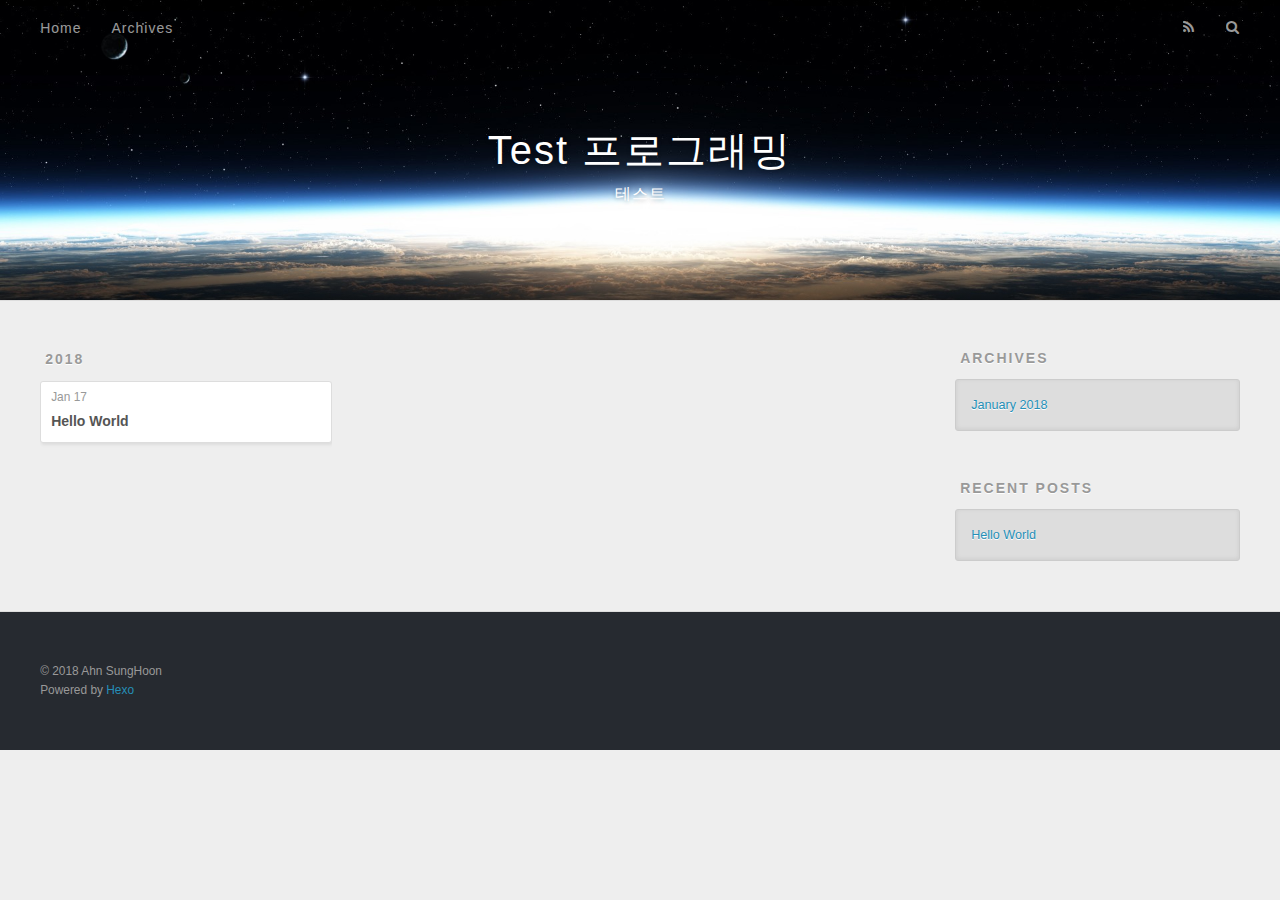
==== archives/index.html @ 80674003 "Site updated: 2018-01-17 14:27:33" ====
<!DOCTYPE html>
<html>
<head>
  <meta charset="utf-8">
  

  
  <title>Archives | Test 프로그래밍</title>
  <meta name="viewport" content="width=device-width, initial-scale=1, maximum-scale=1">
  <meta property="og:type" content="website">
<meta property="og:title" content="Test 프로그래밍">
<meta property="og:url" content="https://ahn.github.io/archives/index.html">
<meta property="og:site_name" content="Test 프로그래밍">
<meta name="twitter:card" content="summary">
<meta name="twitter:title" content="Test 프로그래밍">
  
    <link rel="alternate" href="/atom.xml" title="Test 프로그래밍" type="application/atom+xml">
  
  
    <link rel="icon" href="/favicon.png">
  
  
    <link href="//fonts.googleapis.com/css?family=Source+Code+Pro" rel="stylesheet" type="text/css">
  
  <link rel="stylesheet" href="/css/style.css">
</head>

<body>
  <div id="container">
    <div id="wrap">
      <header id="header">
  <div id="banner"></div>
  <div id="header-outer" class="outer">
    <div id="header-title" class="inner">
      <h1 id="logo-wrap">
        <a href="/" id="logo">Test 프로그래밍</a>
      </h1>
      
        <h2 id="subtitle-wrap">
          <a href="/" id="subtitle">테스트</a>
        </h2>
      
    </div>
    <div id="header-inner" class="inner">
      <nav id="main-nav">
        <a id="main-nav-toggle" class="nav-icon"></a>
        
          <a class="main-nav-link" href="/">Home</a>
        
          <a class="main-nav-link" href="/archives">Archives</a>
        
      </nav>
      <nav id="sub-nav">
        
          <a id="nav-rss-link" class="nav-icon" href="/atom.xml" title="RSS Feed"></a>
        
        <a id="nav-search-btn" class="nav-icon" title="Search"></a>
      </nav>
      <div id="search-form-wrap">
        <form action="//google.com/search" method="get" accept-charset="UTF-8" class="search-form"><input type="search" name="q" class="search-form-input" placeholder="Search"><button type="submit" class="search-form-submit">&#xF002;</button><input type="hidden" name="sitesearch" value="https://ahn.github.io"></form>
      </div>
    </div>
  </div>
</header>
      <div class="outer">
        <section id="main">
  
  
    
    
      
      
      <section class="archives-wrap">
        <div class="archive-year-wrap">
          <a href="/archives/2018" class="archive-year">2018</a>
        </div>
        <div class="archives">
    
    <article class="archive-article archive-type-post">
  <div class="archive-article-inner">
    <header class="archive-article-header">
      <a href="/2018/01/17/hello-world/" class="archive-article-date">
  <time datetime="2018-01-17T05:06:43.746Z" itemprop="datePublished">Jan 17</time>
</a>
      
  
    <h1 itemprop="name">
      <a class="archive-article-title" href="/2018/01/17/hello-world/">Hello World</a>
    </h1>
  

    </header>
  </div>
</article>
  
  
    </div></section>
  


</section>
        
          <aside id="sidebar">
  
    

  
    

  
    
  
    
  <div class="widget-wrap">
    <h3 class="widget-title">Archives</h3>
    <div class="widget">
      <ul class="archive-list"><li class="archive-list-item"><a class="archive-list-link" href="/archives/2018/01/">January 2018</a></li></ul>
    </div>
  </div>


  
    
  <div class="widget-wrap">
    <h3 class="widget-title">Recent Posts</h3>
    <div class="widget">
      <ul>
        
          <li>
            <a href="/2018/01/17/hello-world/">Hello World</a>
          </li>
        
      </ul>
    </div>
  </div>

  
</aside>
        
      </div>
      <footer id="footer">
  
  <div class="outer">
    <div id="footer-info" class="inner">
      &copy; 2018 Ahn SungHoon<br>
      Powered by <a href="http://hexo.io/" target="_blank">Hexo</a>
    </div>
  </div>
</footer>
    </div>
    <nav id="mobile-nav">
  
    <a href="/" class="mobile-nav-link">Home</a>
  
    <a href="/archives" class="mobile-nav-link">Archives</a>
  
</nav>
    

<script src="//ajax.googleapis.com/ajax/libs/jquery/2.0.3/jquery.min.js"></script>


  <link rel="stylesheet" href="/fancybox/jquery.fancybox.css">
  <script src="/fancybox/jquery.fancybox.pack.js"></script>


<script src="/js/script.js"></script>



  </div>
</body>
</html>
---- css/style.css ----
body {
  width: 100%;
}
body:before,
body:after {
  content: "";
  display: table;
}
body:after {
  clear: both;
}
html,
body,
div,
span,
applet,
object,
iframe,
h1,
h2,
h3,
h4,
h5,
h6,
p,
blockquote,
pre,
a,
abbr,
acronym,
address,
big,
cite,
code,
del,
dfn,
em,
img,
ins,
kbd,
q,
s,
samp,
small,
strike,
strong,
sub,
sup,
tt,
var,
dl,
dt,
dd,
ol,
ul,
li,
fieldset,
form,
label,
legend,
table,
caption,
tbody,
tfoot,
thead,
tr,
th,
td {
  margin: 0;
  padding: 0;
  border: 0;
  outline: 0;
  font-weight: inherit;
  font-style: inherit;
  font-family: inherit;
  font-size: 100%;
  vertical-align: baseline;
}
body {
  line-height: 1;
  color: #000;
  background: #fff;
}
ol,
ul {
  list-style: none;
}
table {
  border-collapse: separate;
  border-spacing: 0;
  vertical-align: middle;
}
caption,
th,
td {
  text-align: left;
  font-weight: normal;
  vertical-align: middle;
}
a img {
  border: none;
}
input,
button {
  margin: 0;
  padding: 0;
}
input::-moz-focus-inner,
button::-moz-focus-inner {
  border: 0;
  padding: 0;
}
@font-face {
  font-family: FontAwesome;
  font-style: normal;
  font-weight: normal;
  src: url("fonts/fontawesome-webfont.eot?v=#4.0.3");
  src: url("fonts/fontawesome-webfont.eot?#iefix&v=#4.0.3") format("embedded-opentype"), url("fonts/fontawesome-webfont.woff?v=#4.0.3") format("woff"), url("fonts/fontawesome-webfont.ttf?v=#4.0.3") format("truetype"), url("fonts/fontawesome-webfont.svg#fontawesomeregular?v=#4.0.3") format("svg");
}
html,
body,
#container {
  height: 100%;
}
body {
  background: #eee;
  font: 14px -apple-system, BlinkMacSystemFont, "Segoe UI", "Roboto", "Oxygen", "Ubuntu", "Cantarell", "Fira Sans", "Droid Sans", "Helvetica Neue", sans-serif;
  -webkit-text-size-adjust: 100%;
}
.outer {
  max-width: 1220px;
  margin: 0 auto;
  padding: 0 20px;
}
.outer:before,
.outer:after {
  content: "";
  display: table;
}
.outer:after {
  clear: both;
}
.inner {
  display: inline;
  float: left;
  width: 98.33333333333333%;
  margin: 0 0.833333333333333%;
}
.left,
.alignleft {
  float: left;
}
.right,
.alignright {
  float: right;
}
.clear {
  clear: both;
}
#container {
  position: relative;
}
.mobile-nav-on {
  overflow: hidden;
}
#wrap {
  height: 100%;
  width: 100%;
  position: absolute;
  top: 0;
  left: 0;
  -webkit-transition: 0.2s ease-out;
  -moz-transition: 0.2s ease-out;
  -ms-transition: 0.2s ease-out;
  transition: 0.2s ease-out;
  z-index: 1;
  background: #eee;
}
.mobile-nav-on #wrap {
  left: 280px;
}
@media screen and (min-width: 768px) {
  #main {
    display: inline;
    float: left;
    width: 73.33333333333333%;
    margin: 0 0.833333333333333%;
  }
}
.article-date,
.article-category-link,
.archive-year,
.widget-title {
  text-decoration: none;
  text-transform: uppercase;
  letter-spacing: 2px;
  color: #999;
  margin-bottom: 1em;
  margin-left: 5px;
  line-height: 1em;
  text-shadow: 0 1px #fff;
  font-weight: bold;
}
.article-inner,
.archive-article-inner {
  background: #fff;
  -webkit-box-shadow: 1px 2px 3px #ddd;
  box-shadow: 1px 2px 3px #ddd;
  border: 1px solid #ddd;
  border-radius: 3px;
}
.article-entry h1,
.widget h1 {
  font-size: 2em;
}
.article-entry h2,
.widget h2 {
  font-size: 1.5em;
}
.article-entry h3,
.widget h3 {
  font-size: 1.3em;
}
.article-entry h4,
.widget h4 {
  font-size: 1.2em;
}
.article-entry h5,
.widget h5 {
  font-size: 1em;
}
.article-entry h6,
.widget h6 {
  font-size: 1em;
  color: #999;
}
.article-entry hr,
.widget hr {
  border: 1px dashed #ddd;
}
.article-entry strong,
.widget strong {
  font-weight: bold;
}
.article-entry em,
.widget em,
.article-entry cite,
.widget cite {
  font-style: italic;
}
.article-entry sup,
.widget sup,
.article-entry sub,
.widget sub {
  font-size: 0.75em;
  line-height: 0;
  position: relative;
  vertical-align: baseline;
}
.article-entry sup,
.widget sup {
  top: -0.5em;
}
.article-entry sub,
.widget sub {
  bottom: -0.2em;
}
.article-entry small,
.widget small {
  font-size: 0.85em;
}
.article-entry acronym,
.widget acronym,
.article-entry abbr,
.widget abbr {
  border-bottom: 1px dotted;
}
.article-entry ul,
.widget ul,
.article-entry ol,
.widget ol,
.article-entry dl,
.widget dl {
  margin: 0 20px;
  line-height: 1.6em;
}
.article-entry ul ul,
.widget ul ul,
.article-entry ol ul,
.widget ol ul,
.article-entry ul ol,
.widget ul ol,
.article-entry ol ol,
.widget ol ol {
  margin-top: 0;
  margin-bottom: 0;
}
.article-entry ul,
.widget ul {
  list-style: disc;
}
.article-entry ol,
.widget ol {
  list-style: decimal;
}
.article-entry dt,
.widget dt {
  font-weight: bold;
}
#header {
  height: 300px;
  position: relative;
  border-bottom: 1px solid #ddd;
}
#header:before,
#header:after {
  content: "";
  position: absolute;
  left: 0;
  right: 0;
  height: 40px;
}
#header:before {
  top: 0;
  background: -webkit-linear-gradient(rgba(0,0,0,0.2), transparent);
  background: -moz-linear-gradient(rgba(0,0,0,0.2), transparent);
  background: -ms-linear-gradient(rgba(0,0,0,0.2), transparent);
  background: linear-gradient(rgba(0,0,0,0.2), transparent);
}
#header:after {
  bottom: 0;
  background: -webkit-linear-gradient(transparent, rgba(0,0,0,0.2));
  background: -moz-linear-gradient(transparent, rgba(0,0,0,0.2));
  background: -ms-linear-gradient(transparent, rgba(0,0,0,0.2));
  background: linear-gradient(transparent, rgba(0,0,0,0.2));
}
#header-outer {
  height: 100%;
  position: relative;
}
#header-inner {
  position: relative;
  overflow: hidden;
}
#banner {
  position: absolute;
  top: 0;
  left: 0;
  width: 100%;
  height: 100%;
  background: url("images/banner.jpg") center #000;
  -webkit-background-size: cover;
  -moz-background-size: cover;
  background-size: cover;
  z-index: -1;
}
#header-title {
  text-align: center;
  height: 40px;
  position: absolute;
  top: 50%;
  left: 0;
  margin-top: -20px;
}
#logo,
#subtitle {
  text-decoration: none;
  color: #fff;
  font-weight: 300;
  text-shadow: 0 1px 4px rgba(0,0,0,0.3);
}
#logo {
  font-size: 40px;
  line-height: 40px;
  letter-spacing: 2px;
}
#subtitle {
  font-size: 16px;
  line-height: 16px;
  letter-spacing: 1px;
}
#subtitle-wrap {
  margin-top: 16px;
}
#main-nav {
  float: left;
  margin-left: -15px;
}
.nav-icon,
.main-nav-link {
  float: left;
  color: #fff;
  opacity: 0.6;
  text-decoration: none;
  text-shadow: 0 1px rgba(0,0,0,0.2);
  -webkit-transition: opacity 0.2s;
  -moz-transition: opacity 0.2s;
  -ms-transition: opacity 0.2s;
  transition: opacity 0.2s;
  display: block;
  padding: 20px 15px;
}
.nav-icon:hover,
.main-nav-link:hover {
  opacity: 1;
}
.nav-icon {
  font-family: FontAwesome;
  text-align: center;
  font-size: 14px;
  width: 14px;
  height: 14px;
  padding: 20px 15px;
  position: relative;
  cursor: pointer;
}
.main-nav-link {
  font-weight: 300;
  letter-spacing: 1px;
}
@media screen and (max-width: 479px) {
  .main-nav-link {
    display: none;
  }
}
#main-nav-toggle {
  display: none;
}
#main-nav-toggle:before {
  content: "\f0c9";
}
@media screen and (max-width: 479px) {
  #main-nav-toggle {
    display: block;
  }
}
#sub-nav {
  float: right;
  margin-right: -15px;
}
#nav-rss-link:before {
  content: "\f09e";
}
#nav-search-btn:before {
  content: "\f002";
}
#search-form-wrap {
  position: absolute;
  top: 15px;
  width: 150px;
  height: 30px;
  right: -150px;
  opacity: 0;
  -webkit-transition: 0.2s ease-out;
  -moz-transition: 0.2s ease-out;
  -ms-transition: 0.2s ease-out;
  transition: 0.2s ease-out;
}
#search-form-wrap.on {
  opacity: 1;
  right: 0;
}
@media screen and (max-width: 479px) {
  #search-form-wrap {
    width: 100%;
    right: -100%;
  }
}
.search-form {
  position: absolute;
  top: 0;
  left: 0;
  right: 0;
  background: #fff;
  padding: 5px 15px;
  border-radius: 15px;
  -webkit-box-shadow: 0 0 10px rgba(0,0,0,0.3);
  box-shadow: 0 0 10px rgba(0,0,0,0.3);
}
.search-form-input {
  border: none;
  background: none;
  color: #555;
  width: 100%;
  font: 13px -apple-system, BlinkMacSystemFont, "Segoe UI", "Roboto", "Oxygen", "Ubuntu", "Cantarell", "Fira Sans", "Droid Sans", "Helvetica Neue", sans-serif;
  outline: none;
}
.search-form-input::-webkit-search-results-decoration,
.search-form-input::-webkit-search-cancel-button {
  -webkit-appearance: none;
}
.search-form-submit {
  position: absolute;
  top: 50%;
  right: 10px;
  margin-top: -7px;
  font: 13px FontAwesome;
  border: none;
  background: none;
  color: #bbb;
  cursor: pointer;
}
.search-form-submit:hover,
.search-form-submit:focus {
  color: #777;
}
.article {
  margin: 50px 0;
}
.article-inner {
  overflow: hidden;
}
.article-meta:before,
.article-meta:after {
  content: "";
  display: table;
}
.article-meta:after {
  clear: both;
}
.article-date {
  float: left;
}
.article-category {
  float: left;
  line-height: 1em;
  color: #ccc;
  text-shadow: 0 1px #fff;
  margin-left: 8px;
}
.article-category:before {
  content: "\2022";
}
.article-category-link {
  margin: 0 12px 1em;
}
.article-header {
  padding: 20px 20px 0;
}
.article-title {
  text-decoration: none;
  font-size: 2em;
  font-weight: bold;
  color: #555;
  line-height: 1.1em;
  -webkit-transition: color 0.2s;
  -moz-transition: color 0.2s;
  -ms-transition: color 0.2s;
  transition: color 0.2s;
}
a.article-title:hover {
  color: #258fb8;
}
.article-entry {
  color: #555;
  padding: 0 20px;
}
.article-entry:before,
.article-entry:after {
  content: "";
  display: table;
}
.article-entry:after {
  clear: both;
}
.article-entry p,
.article-entry table {
  line-height: 1.6em;
  margin: 1.6em 0;
}
.article-entry h1,
.article-entry h2,
.article-entry h3,
.article-entry h4,
.article-entry h5,
.article-entry h6 {
  font-weight: bold;
}
.article-entry h1,
.article-entry h2,
.article-entry h3,
.article-entry h4,
.article-entry h5,
.article-entry h6 {
  line-height: 1.1em;
  margin: 1.1em 0;
}
.article-entry a {
  color: #258fb8;
  text-decoration: none;
}
.article-entry a:hover {
  text-decoration: underline;
}
.article-entry ul,
.article-entry ol,
.article-entry dl {
  margin-top: 1.6em;
  margin-bottom: 1.6em;
}
.article-entry img,
.article-entry video {
  max-width: 100%;
  height: auto;
  display: block;
  margin: auto;
}
.article-entry iframe {
  border: none;
}
.article-entry table {
  width: 100%;
  border-collapse: collapse;
  border-spacing: 0;
}
.article-entry th {
  font-weight: bold;
  border-bottom: 3px solid #ddd;
  padding-bottom: 0.5em;
}
.article-entry td {
  border-bottom: 1px solid #ddd;
  padding: 10px 0;
}
.article-entry blockquote {
  font-family: Georgia, "Times New Roman", serif;
  font-size: 1.4em;
  margin: 1.6em 20px;
  text-align: center;
}
.article-entry blockquote footer {
  font-size: 14px;
  margin: 1.6em 0;
  font-family: -apple-system, BlinkMacSystemFont, "Segoe UI", "Roboto", "Oxygen", "Ubuntu", "Cantarell", "Fira Sans", "Droid Sans", "Helvetica Neue", sans-serif;
}
.article-entry blockquote footer cite:before {
  content: "—";
  padding: 0 0.5em;
}
.article-entry .pullquote {
  text-align: left;
  width: 45%;
  margin: 0;
}
.article-entry .pullquote.left {
  margin-left: 0.5em;
  margin-right: 1em;
}
.article-entry .pullquote.right {
  margin-right: 0.5em;
  margin-left: 1em;
}
.article-entry .caption {
  color: #999;
  display: block;
  font-size: 0.9em;
  margin-top: 0.5em;
  position: relative;
  text-align: center;
}
.article-entry .video-container {
  position: relative;
  padding-top: 56.25%;
  height: 0;
  overflow: hidden;
}
.article-entry .video-container iframe,
.article-entry .video-container object,
.article-entry .video-container embed {
  position: absolute;
  top: 0;
  left: 0;
  width: 100%;
  height: 100%;
  margin-top: 0;
}
.article-more-link a {
  display: inline-block;
  line-height: 1em;
  padding: 6px 15px;
  border-radius: 15px;
  background: #eee;
  color: #999;
  text-shadow: 0 1px #fff;
  text-decoration: none;
}
.article-more-link a:hover {
  background: #258fb8;
  color: #fff;
  text-decoration: none;
  text-shadow: 0 1px #1e7293;
}
.article-footer {
  font-size: 0.85em;
  line-height: 1.6em;
  border-top: 1px solid #ddd;
  padding-top: 1.6em;
  margin: 0 20px 20px;
}
.article-footer:before,
.article-footer:after {
  content: "";
  display: table;
}
.article-footer:after {
  clear: both;
}
.article-footer a {
  color: #999;
  text-decoration: none;
}
.article-footer a:hover {
  color: #555;
}
.article-tag-list-item {
  float: left;
  margin-right: 10px;
}
.article-tag-list-link:before {
  content: "#";
}
.article-comment-link {
  float: right;
}
.article-comment-link:before {
  content: "\f075";
  font-family: FontAwesome;
  padding-right: 8px;
}
.article-share-link {
  cursor: pointer;
  float: right;
  margin-left: 20px;
}
.article-share-link:before {
  content: "\f064";
  font-family: FontAwesome;
  padding-right: 6px;
}
#article-nav {
  position: relative;
}
#article-nav:before,
#article-nav:after {
  content: "";
  display: table;
}
#article-nav:after {
  clear: both;
}
@media screen and (min-width: 768px) {
  #article-nav {
    margin: 50px 0;
  }
  #article-nav:before {
    width: 8px;
    height: 8px;
    position: absolute;
    top: 50%;
    left: 50%;
    margin-top: -4px;
    margin-left: -4px;
    content: "";
    border-radius: 50%;
    background: #ddd;
    -webkit-box-shadow: 0 1px 2px #fff;
    box-shadow: 0 1px 2px #fff;
  }
}
.article-nav-link-wrap {
  text-decoration: none;
  text-shadow: 0 1px #fff;
  color: #999;
  -webkit-box-sizing: border-box;
  -moz-box-sizing: border-box;
  box-sizing: border-box;
  margin-top: 50px;
  text-align: center;
  display: block;
}
.article-nav-link-wrap:hover {
  color: #555;
}
@media screen and (min-width: 768px) {
  .article-nav-link-wrap {
    width: 50%;
    margin-top: 0;
  }
}
@media screen and (min-width: 768px) {
  #article-nav-newer {
    float: left;
    text-align: right;
    padding-right: 20px;
  }
}
@media screen and (min-width: 768px) {
  #article-nav-older {
    float: right;
    text-align: left;
    padding-left: 20px;
  }
}
.article-nav-caption {
  text-transform: uppercase;
  letter-spacing: 2px;
  color: #ddd;
  line-height: 1em;
  font-weight: bold;
}
#article-nav-newer .article-nav-caption {
  margin-right: -2px;
}
.article-nav-title {
  font-size: 0.85em;
  line-height: 1.6em;
  margin-top: 0.5em;
}
.article-share-box {
  position: absolute;
  display: none;
  background: #fff;
  -webkit-box-shadow: 1px 2px 10px rgba(0,0,0,0.2);
  box-shadow: 1px 2px 10px rgba(0,0,0,0.2);
  border-radius: 3px;
  margin-left: -145px;
  overflow: hidden;
  z-index: 1;
}
.article-share-box.on {
  display: block;
}
.article-share-input {
  width: 100%;
  background: none;
  -webkit-box-sizing: border-box;
  -moz-box-sizing: border-box;
  box-sizing: border-box;
  font: 14px -apple-system, BlinkMacSystemFont, "Segoe UI", "Roboto", "Oxygen", "Ubuntu", "Cantarell", "Fira Sans", "Droid Sans", "Helvetica Neue", sans-serif;
  padding: 0 15px;
  color: #555;
  outline: none;
  border: 1px solid #ddd;
  border-radius: 3px 3px 0 0;
  height: 36px;
  line-height: 36px;
}
.article-share-links {
  background: #eee;
}
.article-share-links:before,
.article-share-links:after {
  content: "";
  display: table;
}
.article-share-links:after {
  clear: both;
}
.article-share-twitter,
.article-share-facebook,
.article-share-pinterest,
.article-share-google {
  width: 50px;
  height: 36px;
  display: block;
  float: left;
  position: relative;
  color: #999;
  text-shadow: 0 1px #fff;
}
.article-share-twitter:before,
.article-share-facebook:before,
.article-share-pinterest:before,
.article-share-google:before {
  font-size: 20px;
  font-family: FontAwesome;
  width: 20px;
  height: 20px;
  position: absolute;
  top: 50%;
  left: 50%;
  margin-top: -10px;
  margin-left: -10px;
  text-align: center;
}
.article-share-twitter:hover,
.article-share-facebook:hover,
.article-share-pinterest:hover,
.article-share-google:hover {
  color: #fff;
}
.article-share-twitter:before {
  content: "\f099";
}
.article-share-twitter:hover {
  background: #00aced;
  text-shadow: 0 1px #008abe;
}
.article-share-facebook:before {
  content: "\f09a";
}
.article-share-facebook:hover {
  background: #3b5998;
  text-shadow: 0 1px #2f477a;
}
.article-share-pinterest:before {
  content: "\f0d2";
}
.article-share-pinterest:hover {
  background: #cb2027;
  text-shadow: 0 1px #a21a1f;
}
.article-share-google:before {
  content: "\f0d5";
}
.article-share-google:hover {
  background: #dd4b39;
  text-shadow: 0 1px #be3221;
}
.article-gallery {
  background: #000;
  position: relative;
}
.article-gallery-photos {
  position: relative;
  overflow: hidden;
}
.article-gallery-img {
  display: none;
  max-width: 100%;
}
.article-gallery-img:first-child {
  display: block;
}
.article-gallery-img.loaded {
  position: absolute;
  display: block;
}
.article-gallery-img img {
  display: block;
  max-width: 100%;
  margin: 0 auto;
}
#comments {
  background: #fff;
  -webkit-box-shadow: 1px 2px 3px #ddd;
  box-shadow: 1px 2px 3px #ddd;
  padding: 20px;
  border: 1px solid #ddd;
  border-radius: 3px;
  margin: 50px 0;
}
#comments a {
  color: #258fb8;
}
.archives-wrap {
  margin: 50px 0;
}
.archives:before,
.archives:after {
  content: "";
  display: table;
}
.archives:after {
  clear: both;
}
.archive-year-wrap {
  margin-bottom: 1em;
}
.archives {
  -webkit-column-gap: 10px;
  -moz-column-gap: 10px;
  column-gap: 10px;
}
@media screen and (min-width: 480px) and (max-width: 767px) {
  .archives {
    -webkit-column-count: 2;
    -moz-column-count: 2;
    column-count: 2;
  }
}
@media screen and (min-width: 768px) {
  .archives {
    -webkit-column-count: 3;
    -moz-column-count: 3;
    column-count: 3;
  }
}
.archive-article {
  -webkit-column-break-inside: avoid;
  page-break-inside: avoid;
  overflow: hidden;
  break-inside: avoid-column;
}
.archive-article-inner {
  padding: 10px;
  margin-bottom: 15px;
}
.archive-article-title {
  text-decoration: none;
  font-weight: bold;
  color: #555;
  -webkit-transition: color 0.2s;
  -moz-transition: color 0.2s;
  -ms-transition: color 0.2s;
  transition: color 0.2s;
  line-height: 1.6em;
}
.archive-article-title:hover {
  color: #258fb8;
}
.archive-article-footer {
  margin-top: 1em;
}
.archive-article-date {
  color: #999;
  text-decoration: none;
  font-size: 0.85em;
  line-height: 1em;
  margin-bottom: 0.5em;
  display: block;
}
#page-nav {
  margin: 50px auto;
  background: #fff;
  -webkit-box-shadow: 1px 2px 3px #ddd;
  box-shadow: 1px 2px 3px #ddd;
  border: 1px solid #ddd;
  border-radius: 3px;
  text-align: center;
  color: #999;
  overflow: hidden;
}
#page-nav:before,
#page-nav:after {
  content: "";
  display: table;
}
#page-nav:after {
  clear: both;
}
#page-nav a,
#page-nav span {
  padding: 10px 20px;
  line-height: 1;
  height: 2ex;
}
#page-nav a {
  color: #999;
  text-decoration: none;
}
#page-nav a:hover {
  background: #999;
  color: #fff;
}
#page-nav .prev {
  float: left;
}
#page-nav .next {
  float: right;
}
#page-nav .page-number {
  display: inline-block;
}
@media screen and (max-width: 479px) {
  #page-nav .page-number {
    display: none;
  }
}
#page-nav .current {
  color: #555;
  font-weight: bold;
}
#page-nav .space {
  color: #ddd;
}
#footer {
  background: #262a30;
  padding: 50px 0;
  border-top: 1px solid #ddd;
  color: #999;
}
#footer a {
  color: #258fb8;
  text-decoration: none;
}
#footer a:hover {
  text-decoration: underline;
}
#footer-info {
  line-height: 1.6em;
  font-size: 0.85em;
}
.article-entry pre,
.article-entry .highlight {
  background: #2d2d2d;
  margin: 0 -20px;
  padding: 15px 20px;
  border-style: solid;
  border-color: #ddd;
  border-width: 1px 0;
  overflow: auto;
  color: #ccc;
  line-height: 22.400000000000002px;
}
.article-entry .highlight .gutter pre,
.article-entry .gist .gist-file .gist-data .line-numbers {
  color: #666;
  font-size: 0.85em;
}
.article-entry pre,
.article-entry code {
  font-family: "Source Code Pro", Consolas, Monaco, Menlo, Consolas, monospace;
}
.article-entry code {
  background: #eee;
  text-shadow: 0 1px #fff;
  padding: 0 0.3em;
}
.article-entry pre code {
  background: none;
  text-shadow: none;
  padding: 0;
}
.article-entry .highlight pre {
  border: none;
  margin: 0;
  padding: 0;
}
.article-entry .highlight table {
  margin: 0;
  width: auto;
}
.article-entry .highlight td {
  border: none;
  padding: 0;
}
.article-entry .highlight figcaption {
  font-size: 0.85em;
  color: #999;
  line-height: 1em;
  margin-bottom: 1em;
}
.article-entry .highlight figcaption:before,
.article-entry .highlight figcaption:after {
  content: "";
  display: table;
}
.article-entry .highlight figcaption:after {
  clear: both;
}
.article-entry .highlight figcaption a {
  float: right;
}
.article-entry .highlight .gutter pre {
  text-align: right;
  padding-right: 20px;
}
.article-entry .highlight .line {
  height: 22.400000000000002px;
}
.article-entry .highlight .line.marked {
  background: #515151;
}
.article-entry .gist {
  margin: 0 -20px;
  border-style: solid;
  border-color: #ddd;
  border-width: 1px 0;
  background: #2d2d2d;
  padding: 15px 20px 15px 0;
}
.article-entry .gist .gist-file {
  border: none;
  font-family: "Source Code Pro", Consolas, Monaco, Menlo, Consolas, monospace;
  margin: 0;
}
.article-entry .gist .gist-file .gist-data {
  background: none;
  border: none;
}
.article-entry .gist .gist-file .gist-data .line-numbers {
  background: none;
  border: none;
  padding: 0 20px 0 0;
}
.article-entry .gist .gist-file .gist-data .line-data {
  padding: 0 !important;
}
.article-entry .gist .gist-file .highlight {
  margin: 0;
  padding: 0;
  border: none;
}
.article-entry .gist .gist-file .gist-meta {
  background: #2d2d2d;
  color: #999;
  font: 0.85em -apple-system, BlinkMacSystemFont, "Segoe UI", "Roboto", "Oxygen", "Ubuntu", "Cantarell", "Fira Sans", "Droid Sans", "Helvetica Neue", sans-serif;
  text-shadow: 0 0;
  padding: 0;
  margin-top: 1em;
  margin-left: 20px;
}
.article-entry .gist .gist-file .gist-meta a {
  color: #258fb8;
  font-weight: normal;
}
.article-entry .gist .gist-file .gist-meta a:hover {
  text-decoration: underline;
}
pre .comment,
pre .title {
  color: #999;
}
pre .variable,
pre .attribute,
pre .tag,
pre .regexp,
pre .ruby .constant,
pre .xml .tag .title,
pre .xml .pi,
pre .xml .doctype,
pre .html .doctype,
pre .css .id,
pre .css .class,
pre .css .pseudo {
  color: #f2777a;
}
pre .number,
pre .preprocessor,
pre .built_in,
pre .literal,
pre .params,
pre .constant {
  color: #f99157;
}
pre .class,
pre .ruby .class .title,
pre .css .rules .attribute {
  color: #9c9;
}
pre .string,
pre .value,
pre .inheritance,
pre .header,
pre .ruby .symbol,
pre .xml .cdata {
  color: #9c9;
}
pre .css .hexcolor {
  color: #6cc;
}
pre .function,
pre .python .decorator,
pre .python .title,
pre .ruby .function .title,
pre .ruby .title .keyword,
pre .perl .sub,
pre .javascript .title,
pre .coffeescript .title {
  color: #69c;
}
pre .keyword,
pre .javascript .function {
  color: #c9c;
}
@media screen and (max-width: 479px) {
  #mobile-nav {
    position: absolute;
    top: 0;
    left: 0;
    width: 280px;
    height: 100%;
    background: #191919;
    border-right: 1px solid #fff;
  }
}
@media screen and (max-width: 479px) {
  .mobile-nav-link {
    display: block;
    color: #999;
    text-decoration: none;
    padding: 15px 20px;
    font-weight: bold;
  }
  .mobile-nav-link:hover {
    color: #fff;
  }
}
@media screen and (min-width: 768px) {
  #sidebar {
    display: inline;
    float: left;
    width: 23.333333333333332%;
    margin: 0 0.833333333333333%;
  }
}
.widget-wrap {
  margin: 50px 0;
}
.widget {
  color: #777;
  text-shadow: 0 1px #fff;
  background: #ddd;
  -webkit-box-shadow: 0 -1px 4px #ccc inset;
  box-shadow: 0 -1px 4px #ccc inset;
  border: 1px solid #ccc;
  padding: 15px;
  border-radius: 3px;
}
.widget a {
  color: #258fb8;
  text-decoration: none;
}
.widget a:hover {
  text-decoration: underline;
}
.widget ul ul,
.widget ol ul,
.widget dl ul,
.widget ul ol,
.widget ol ol,
.widget dl ol,
.widget ul dl,
.widget ol dl,
.widget dl dl {
  margin-left: 15px;
  list-style: disc;
}
.widget {
  line-height: 1.6em;
  word-wrap: break-word;
  font-size: 0.9em;
}
.widget ul,
.widget ol {
  list-style: none;
  margin: 0;
}
.widget ul ul,
.widget ol ul,
.widget ul ol,
.widget ol ol {
  margin: 0 20px;
}
.widget ul ul,
.widget ol ul {
  list-style: disc;
}
.widget ul ol,
.widget ol ol {
  list-style: decimal;
}
.category-list-count,
.tag-list-count,
.archive-list-count {
  padding-left: 5px;
  color: #999;
  font-size: 0.85em;
}
.category-list-count:before,
.tag-list-count:before,
.archive-list-count:before {
  content: "(";
}
.category-list-count:after,
.tag-list-count:after,
.archive-list-count:after {
  content: ")";
}
.tagcloud a {
  margin-right: 5px;
  display: inline-block;
}
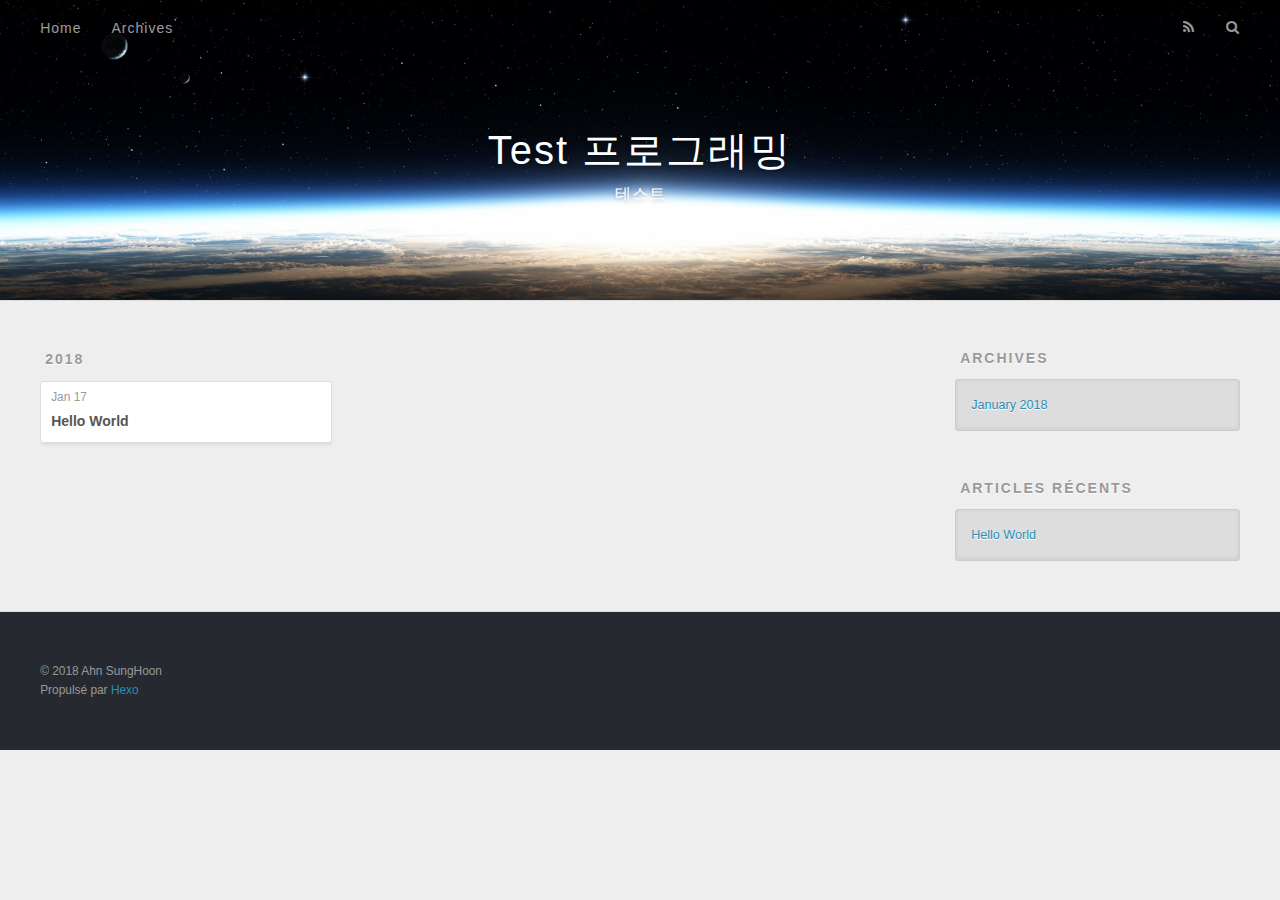
==== commit 27c918a4: "Site updated: 2018-01-17 14:42:06" ====
--- a/archives/index.html
+++ b/archives/index.html
@@ -52,9 +52,9 @@
       </nav>
       <nav id="sub-nav">
         
-          <a id="nav-rss-link" class="nav-icon" href="/atom.xml" title="RSS Feed"></a>
+          <a id="nav-rss-link" class="nav-icon" href="/atom.xml" title="Flux RSS"></a>
         
-        <a id="nav-search-btn" class="nav-icon" title="Search"></a>
+        <a id="nav-search-btn" class="nav-icon" title="Rechercher"></a>
       </nav>
       <div id="search-form-wrap">
         <form action="//google.com/search" method="get" accept-charset="UTF-8" class="search-form"><input type="search" name="q" class="search-form-input" placeholder="Search"><button type="submit" class="search-form-submit">&#xF002;</button><input type="hidden" name="sitesearch" value="https://ahn.github.io"></form>
@@ -122,7 +122,7 @@
   
     
   <div class="widget-wrap">
-    <h3 class="widget-title">Recent Posts</h3>
+    <h3 class="widget-title">Articles récents</h3>
     <div class="widget">
       <ul>
         
@@ -143,7 +143,7 @@
   <div class="outer">
     <div id="footer-info" class="inner">
       &copy; 2018 Ahn SungHoon<br>
-      Powered by <a href="http://hexo.io/" target="_blank">Hexo</a>
+      Propulsé par <a href="http://hexo.io/" target="_blank">Hexo</a>
     </div>
   </div>
 </footer>
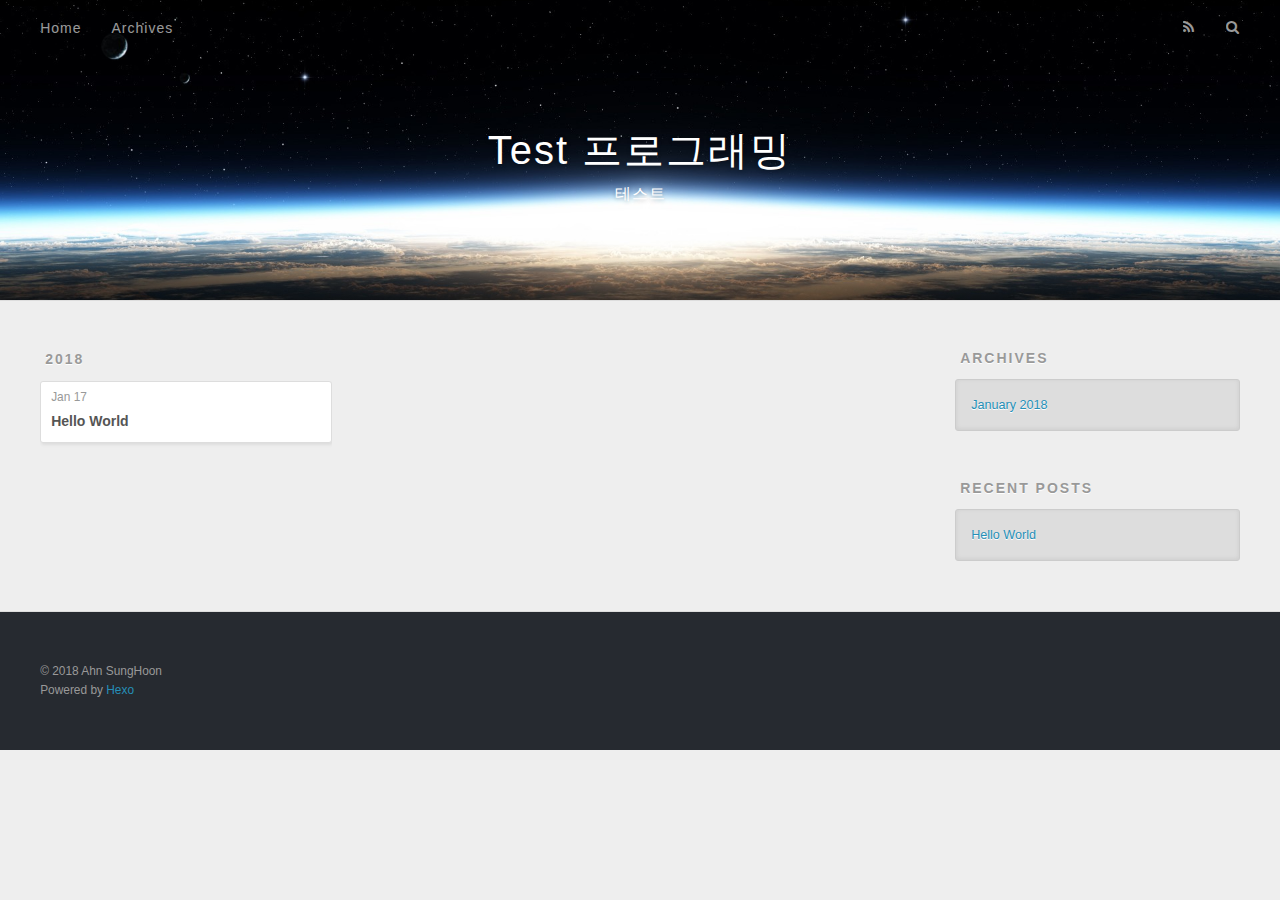
==== commit 898ee9b2: "Site updated: 2018-01-17 15:06:25" ====
--- a/archives/index.html
+++ b/archives/index.html
@@ -9,7 +9,7 @@
   <meta name="viewport" content="width=device-width, initial-scale=1, maximum-scale=1">
   <meta property="og:type" content="website">
 <meta property="og:title" content="Test 프로그래밍">
-<meta property="og:url" content="https://ahn.github.io/archives/index.html">
+<meta property="og:url" content="/ahn/archives/index.html">
 <meta property="og:site_name" content="Test 프로그래밍">
 <meta name="twitter:card" content="summary">
 <meta name="twitter:title" content="Test 프로그래밍">
@@ -52,12 +52,12 @@
       </nav>
       <nav id="sub-nav">
         
-          <a id="nav-rss-link" class="nav-icon" href="/atom.xml" title="Flux RSS"></a>
+          <a id="nav-rss-link" class="nav-icon" href="/atom.xml" title="RSS Feed"></a>
         
-        <a id="nav-search-btn" class="nav-icon" title="Rechercher"></a>
+        <a id="nav-search-btn" class="nav-icon" title="Search"></a>
       </nav>
       <div id="search-form-wrap">
-        <form action="//google.com/search" method="get" accept-charset="UTF-8" class="search-form"><input type="search" name="q" class="search-form-input" placeholder="Search"><button type="submit" class="search-form-submit">&#xF002;</button><input type="hidden" name="sitesearch" value="https://ahn.github.io"></form>
+        <form action="//google.com/search" method="get" accept-charset="UTF-8" class="search-form"><input type="search" name="q" class="search-form-input" placeholder="Search"><button type="submit" class="search-form-submit">&#xF002;</button><input type="hidden" name="sitesearch" value="/ahn"></form>
       </div>
     </div>
   </div>
@@ -122,7 +122,7 @@
   
     
   <div class="widget-wrap">
-    <h3 class="widget-title">Articles récents</h3>
+    <h3 class="widget-title">Recent Posts</h3>
     <div class="widget">
       <ul>
         
@@ -143,7 +143,7 @@
   <div class="outer">
     <div id="footer-info" class="inner">
       &copy; 2018 Ahn SungHoon<br>
-      Propulsé par <a href="http://hexo.io/" target="_blank">Hexo</a>
+      Powered by <a href="http://hexo.io/" target="_blank">Hexo</a>
     </div>
   </div>
 </footer>
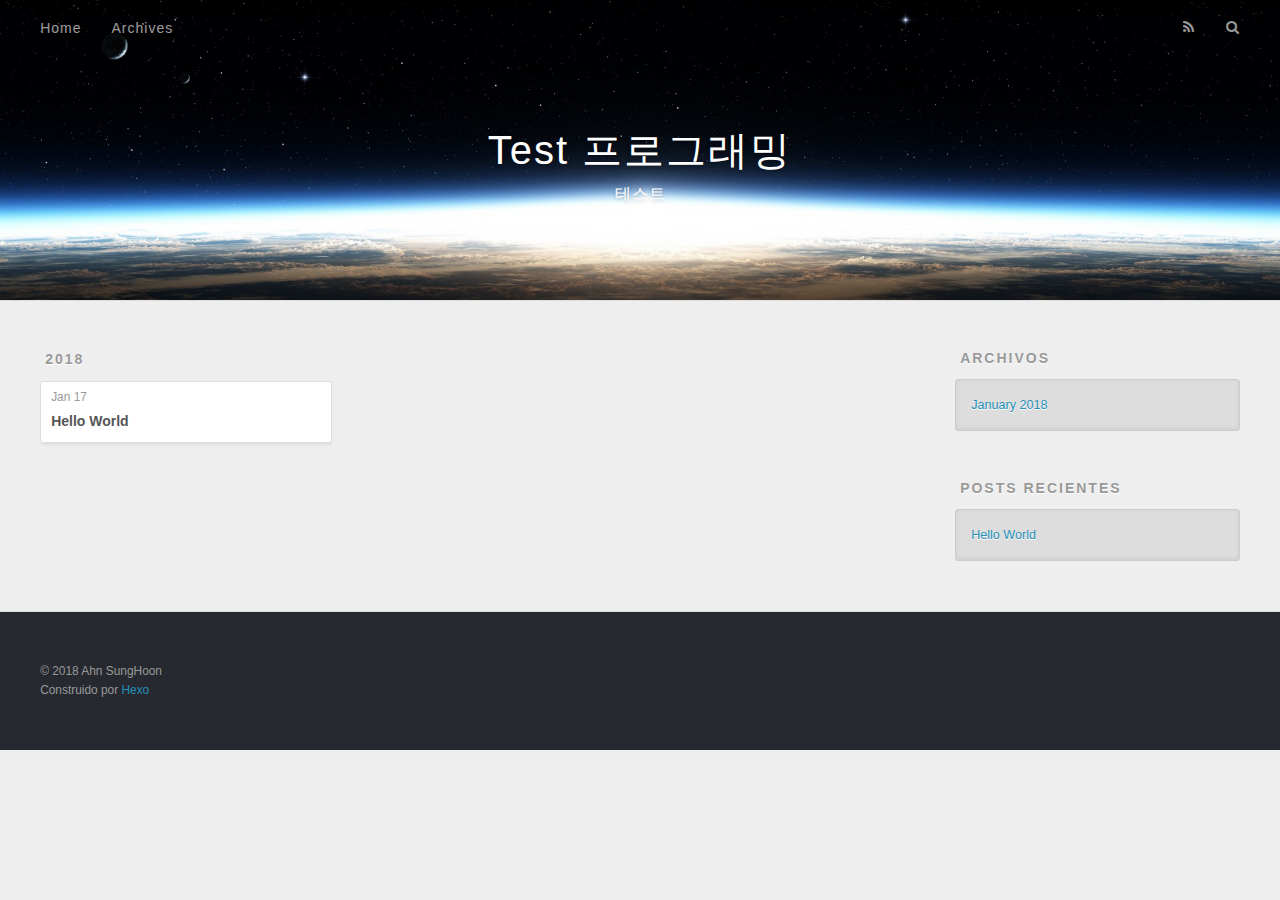
==== commit e8620f63: "Site updated: 2018-01-17 15:15:49" ====
--- a/archives/index.html
+++ b/archives/index.html
@@ -5,7 +5,7 @@
   
 
   
-  <title>Archives | Test 프로그래밍</title>
+  <title>Archivos | Test 프로그래밍</title>
   <meta name="viewport" content="width=device-width, initial-scale=1, maximum-scale=1">
   <meta property="og:type" content="website">
 <meta property="og:title" content="Test 프로그래밍">
@@ -52,9 +52,9 @@
       </nav>
       <nav id="sub-nav">
         
-          <a id="nav-rss-link" class="nav-icon" href="/atom.xml" title="RSS Feed"></a>
+          <a id="nav-rss-link" class="nav-icon" href="/atom.xml" title="RSS"></a>
         
-        <a id="nav-search-btn" class="nav-icon" title="Search"></a>
+        <a id="nav-search-btn" class="nav-icon" title="Buscar"></a>
       </nav>
       <div id="search-form-wrap">
         <form action="//google.com/search" method="get" accept-charset="UTF-8" class="search-form"><input type="search" name="q" class="search-form-input" placeholder="Search"><button type="submit" class="search-form-submit">&#xF002;</button><input type="hidden" name="sitesearch" value="/ahn"></form>
@@ -112,7 +112,7 @@
   
     
   <div class="widget-wrap">
-    <h3 class="widget-title">Archives</h3>
+    <h3 class="widget-title">Archivos</h3>
     <div class="widget">
       <ul class="archive-list"><li class="archive-list-item"><a class="archive-list-link" href="/archives/2018/01/">January 2018</a></li></ul>
     </div>
@@ -122,7 +122,7 @@
   
     
   <div class="widget-wrap">
-    <h3 class="widget-title">Recent Posts</h3>
+    <h3 class="widget-title">Posts recientes</h3>
     <div class="widget">
       <ul>
         
@@ -143,7 +143,7 @@
   <div class="outer">
     <div id="footer-info" class="inner">
       &copy; 2018 Ahn SungHoon<br>
-      Powered by <a href="http://hexo.io/" target="_blank">Hexo</a>
+      Construido por <a href="http://hexo.io/" target="_blank">Hexo</a>
     </div>
   </div>
 </footer>
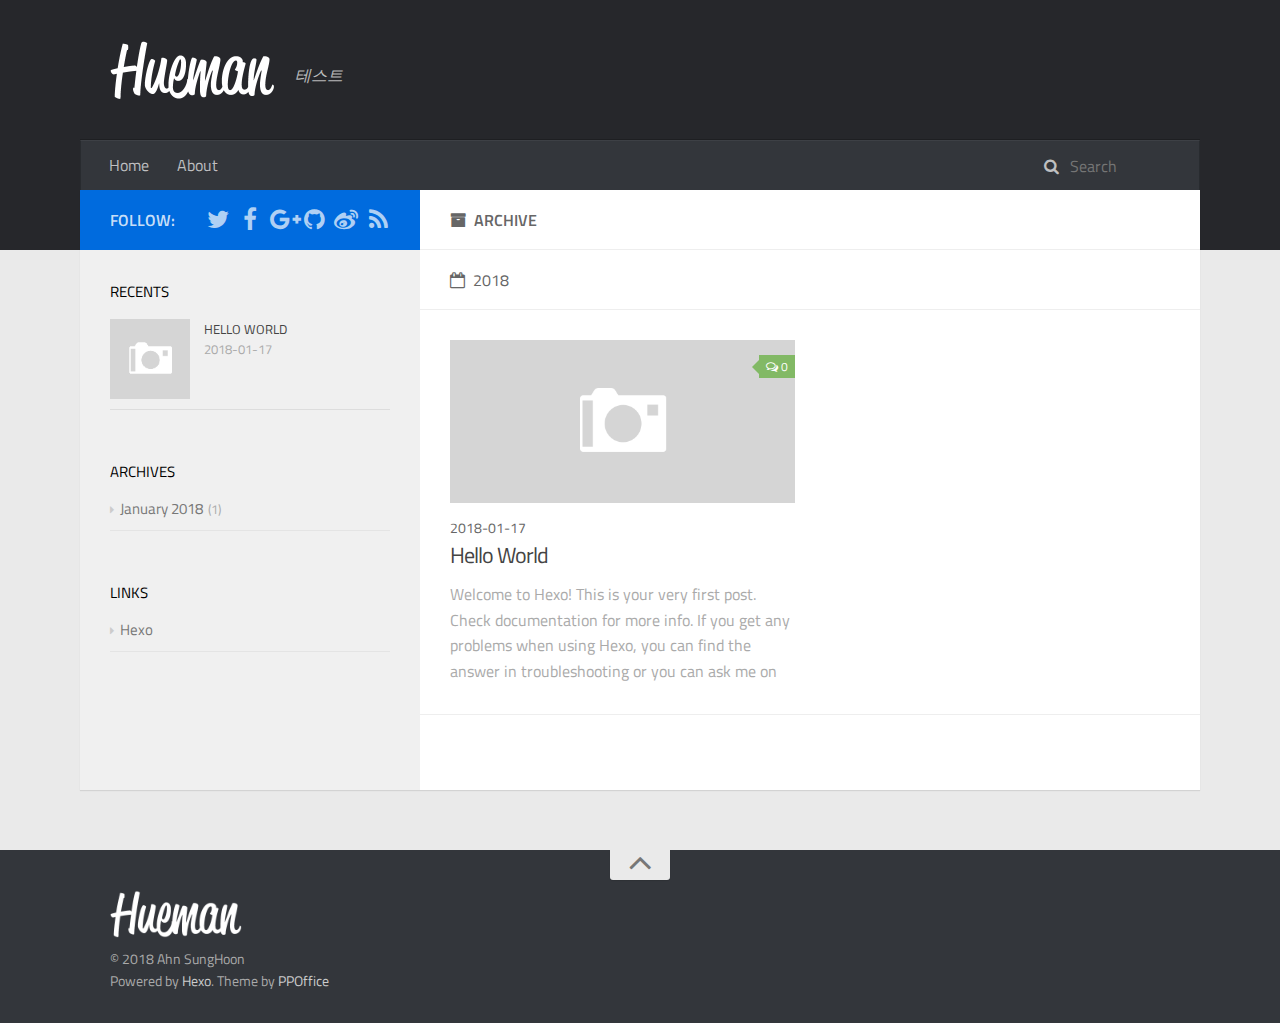
==== commit 61149a26: "Site updated: 2018-01-17 15:18:47" ====
--- a/archives/index.html
+++ b/archives/index.html
@@ -1,173 +1,387 @@
 <!DOCTYPE html>
 <html>
 <head>
-  <meta charset="utf-8">
-  
-
-  
-  <title>Archivos | Test 프로그래밍</title>
-  <meta name="viewport" content="width=device-width, initial-scale=1, maximum-scale=1">
-  <meta property="og:type" content="website">
+    <meta charset="utf-8">
+    
+    <title>Archive | Test 프로그래밍</title>
+    
+    <meta name="viewport" content="width=device-width, initial-scale=1, maximum-scale=1">
+    
+    <meta property="og:type" content="website">
 <meta property="og:title" content="Test 프로그래밍">
 <meta property="og:url" content="/ahn/archives/index.html">
 <meta property="og:site_name" content="Test 프로그래밍">
 <meta name="twitter:card" content="summary">
 <meta name="twitter:title" content="Test 프로그래밍">
-  
-    <link rel="alternate" href="/atom.xml" title="Test 프로그래밍" type="application/atom+xml">
-  
-  
-    <link rel="icon" href="/favicon.png">
-  
-  
-    <link href="//fonts.googleapis.com/css?family=Source+Code+Pro" rel="stylesheet" type="text/css">
-  
-  <link rel="stylesheet" href="/css/style.css">
+    
+
+    
+        <link rel="alternate" href="/" title="Test 프로그래밍" type="application/atom+xml" />
+    
+
+    
+
+    <link rel="stylesheet" href="/libs/font-awesome/css/font-awesome.min.css">
+    <link rel="stylesheet" href="/libs/titillium-web/styles.css">
+    <link rel="stylesheet" href="/libs/source-code-pro/styles.css">
+
+    <link rel="stylesheet" href="/css/style.css">
+
+    <script src="/libs/jquery/2.0.3/jquery.min.js"></script>
+    
+    
+        <link rel="stylesheet" href="/libs/lightgallery/css/lightgallery.min.css">
+    
+    
+        <link rel="stylesheet" href="/libs/justified-gallery/justifiedGallery.min.css">
+    
+    
+    
+
+
 </head>
 
 <body>
-  <div id="container">
     <div id="wrap">
-      <header id="header">
-  <div id="banner"></div>
-  <div id="header-outer" class="outer">
-    <div id="header-title" class="inner">
-      <h1 id="logo-wrap">
-        <a href="/" id="logo">Test 프로그래밍</a>
-      </h1>
-      
-        <h2 id="subtitle-wrap">
-          <a href="/" id="subtitle">테스트</a>
-        </h2>
-      
-    </div>
-    <div id="header-inner" class="inner">
-      <nav id="main-nav">
-        <a id="main-nav-toggle" class="nav-icon"></a>
-        
-          <a class="main-nav-link" href="/">Home</a>
-        
-          <a class="main-nav-link" href="/archives">Archives</a>
-        
-      </nav>
-      <nav id="sub-nav">
-        
-          <a id="nav-rss-link" class="nav-icon" href="/atom.xml" title="RSS"></a>
-        
-        <a id="nav-search-btn" class="nav-icon" title="Buscar"></a>
-      </nav>
-      <div id="search-form-wrap">
-        <form action="//google.com/search" method="get" accept-charset="UTF-8" class="search-form"><input type="search" name="q" class="search-form-input" placeholder="Search"><button type="submit" class="search-form-submit">&#xF002;</button><input type="hidden" name="sitesearch" value="/ahn"></form>
-      </div>
-    </div>
-  </div>
+        <header id="header">
+    <div id="header-outer" class="outer">
+        <div class="container">
+            <div class="container-inner">
+                <div id="header-title">
+                    <h1 class="logo-wrap">
+                        <a href="/" class="logo"></a>
+                    </h1>
+                    
+                        <h2 class="subtitle-wrap">
+                            <p class="subtitle">테스트</p>
+                        </h2>
+                    
+                </div>
+                <div id="header-inner" class="nav-container">
+                    <a id="main-nav-toggle" class="nav-icon fa fa-bars"></a>
+                    <div class="nav-container-inner">
+                        <ul id="main-nav">
+                            
+                                <li class="main-nav-list-item" >
+                                    <a class="main-nav-list-link" href="/">Home</a>
+                                </li>
+                            
+                                        
+                                    
+                                <li class="main-nav-list-item" >
+                                    <a class="main-nav-list-link" href="/about/index.html">About</a>
+                                </li>
+                            
+                        </ul>
+                        <nav id="sub-nav">
+                            <div id="search-form-wrap">
+
+    <form class="search-form">
+        <input type="text" class="ins-search-input search-form-input" placeholder="Search" />
+        <button type="submit" class="search-form-submit"></button>
+    </form>
+    <div class="ins-search">
+    <div class="ins-search-mask"></div>
+    <div class="ins-search-container">
+        <div class="ins-input-wrapper">
+            <input type="text" class="ins-search-input" placeholder="Type something..." />
+            <span class="ins-close ins-selectable"><i class="fa fa-times-circle"></i></span>
+        </div>
+        <div class="ins-section-wrapper">
+            <div class="ins-section-container"></div>
+        </div>
+    </div>
+</div>
+<script>
+(function (window) {
+    var INSIGHT_CONFIG = {
+        TRANSLATION: {
+            POSTS: 'Posts',
+            PAGES: 'Pages',
+            CATEGORIES: 'Categories',
+            TAGS: 'Tags',
+            UNTITLED: '(Untitled)',
+        },
+        ROOT_URL: '/',
+        CONTENT_URL: '/content.json',
+    };
+    window.INSIGHT_CONFIG = INSIGHT_CONFIG;
+})(window);
+</script>
+<script src="/js/insight.js"></script>
+
+</div>
+                        </nav>
+                    </div>
+                </div>
+            </div>
+        </div>
+    </div>
 </header>
-      <div class="outer">
-        <section id="main">
-  
-  
-    
-    
-      
-      
-      <section class="archives-wrap">
-        <div class="archive-year-wrap">
-          <a href="/archives/2018" class="archive-year">2018</a>
-        </div>
-        <div class="archives">
-    
-    <article class="archive-article archive-type-post">
-  <div class="archive-article-inner">
-    <header class="archive-article-header">
-      <a href="/2018/01/17/hello-world/" class="archive-article-date">
-  <time datetime="2018-01-17T05:06:43.746Z" itemprop="datePublished">Jan 17</time>
+        <div class="container">
+            <div class="main-body container-inner">
+                <div class="main-body-inner">
+                    <section id="main">
+                        <div class="main-body-header">
+    <h1 class="header">
+    
+    <i class="icon fa fa-archive"></i>Archive
+    </h1>
+</div>
+                        <div class="main-body-content">
+                            
+
+    
+    
+        
+        
+        <section class="archives-wrap">
+            <div class="archive-year-wrap">
+                <a href="/archives/2018" class="archive-year"><i class="icon fa fa-calendar-o"></i>2018</a>
+            </div>
+            <div class="archives">
+    
+    
+    
+        <div class="article-row">
+    
+        <article class="article article-summary">
+    <div class="article-summary-inner">
+        
+        <a href="/2018/01/17/hello-world/" class="thumbnail">
+    
+    
+        <span class="thumbnail-image thumbnail-none"></span>
+    
+    
+        
+<span class="comment-counter">
+    <i class="fa fa-comments-o"></i>
+    
+        <span class="disqus-comment-count" data-disqus-identifier="" data-disqus-url="/ahn/2018/01/17/hello-world/">0</span>
+    
+</span>
+
+
+    
 </a>
-      
-  
-    <h1 itemprop="name">
-      <a class="archive-article-title" href="/2018/01/17/hello-world/">Hello World</a>
-    </h1>
-  
-
-    </header>
-  </div>
+
+        
+        <div class="article-meta">
+            <div class="category">
+            
+            </div>
+            <div class="date"><time datetime="2018-01-17T05:06:43.746Z" itemprop="datePublished">2018-01-17</time></div>
+        </div>
+        
+    
+        <h1 class="article-title" itemprop="name">
+        <a href="/2018/01/17/hello-world/">Hello World</a>
+        </h1>
+    
+
+        <p class="article-excerpt">
+            Welcome to Hexo! This is your very first post. Check documentation for more info. If you get any problems when using Hexo, you can find the answer in troubleshooting or you can ask me on GitHub.
+Quick
+        </p>
+    </div>
 </article>
-  
-  
+    
+        </div>
+    
+
+
     </div></section>
-  
-
-
-</section>
-        
-          <aside id="sidebar">
-  
-    
-
-  
-    
-
-  
-    
-  
-    
-  <div class="widget-wrap">
-    <h3 class="widget-title">Archivos</h3>
-    <div class="widget">
-      <ul class="archive-list"><li class="archive-list-item"><a class="archive-list-link" href="/archives/2018/01/">January 2018</a></li></ul>
-    </div>
-  </div>
-
-
-  
-    
-  <div class="widget-wrap">
-    <h3 class="widget-title">Posts recientes</h3>
-    <div class="widget">
-      <ul>
-        
-          <li>
-            <a href="/2018/01/17/hello-world/">Hello World</a>
-          </li>
-        
-      </ul>
-    </div>
-  </div>
-
-  
+
+
+
+                        </div>
+                    </section>
+                    <aside id="sidebar">
+    <a class="sidebar-toggle" title="Expand Sidebar"><i class="toggle icon"></i></a>
+    <div class="sidebar-top">
+        <p>follow:</p>
+        <ul class="social-links">
+            
+                
+                <li>
+                    <a class="social-tooltip" title="twitter" href="/" target="_blank">
+                        <i class="icon fa fa-twitter"></i>
+                    </a>
+                </li>
+                
+            
+                
+                <li>
+                    <a class="social-tooltip" title="facebook" href="/" target="_blank">
+                        <i class="icon fa fa-facebook"></i>
+                    </a>
+                </li>
+                
+            
+                
+                <li>
+                    <a class="social-tooltip" title="google-plus" href="/" target="_blank">
+                        <i class="icon fa fa-google-plus"></i>
+                    </a>
+                </li>
+                
+            
+                
+                <li>
+                    <a class="social-tooltip" title="github" href="https://github.com/ppoffice/hexo-theme-hueman" target="_blank">
+                        <i class="icon fa fa-github"></i>
+                    </a>
+                </li>
+                
+            
+                
+                <li>
+                    <a class="social-tooltip" title="weibo" href="/" target="_blank">
+                        <i class="icon fa fa-weibo"></i>
+                    </a>
+                </li>
+                
+            
+                
+                <li>
+                    <a class="social-tooltip" title="rss" href="/" target="_blank">
+                        <i class="icon fa fa-rss"></i>
+                    </a>
+                </li>
+                
+            
+        </ul>
+    </div>
+    
+    <div class="widgets-container">
+        
+            
+                
+    <div class="widget-wrap">
+        <h3 class="widget-title">recents</h3>
+        <div class="widget">
+            <ul id="recent-post" class="">
+                
+                    <li>
+                        
+                        <div class="item-thumbnail">
+                            <a href="/2018/01/17/hello-world/" class="thumbnail">
+    
+    
+        <span class="thumbnail-image thumbnail-none"></span>
+    
+    
+</a>
+
+                        </div>
+                        
+                        <div class="item-inner">
+                            <p class="item-category"></p>
+                            <p class="item-title"><a href="/2018/01/17/hello-world/" class="title">Hello World</a></p>
+                            <p class="item-date"><time datetime="2018-01-17T05:06:43.746Z" itemprop="datePublished">2018-01-17</time></p>
+                        </div>
+                    </li>
+                
+            </ul>
+        </div>
+    </div>
+
+            
+                
+
+            
+                
+    <div class="widget-wrap widget-list">
+        <h3 class="widget-title">archives</h3>
+        <div class="widget">
+            <ul class="archive-list"><li class="archive-list-item"><a class="archive-list-link" href="/archives/2018/01/">January 2018</a><span class="archive-list-count">1</span></li></ul>
+        </div>
+    </div>
+
+
+            
+                
+
+            
+                
+
+            
+                
+    <div class="widget-wrap widget-list">
+        <h3 class="widget-title">links</h3>
+        <div class="widget">
+            <ul>
+                
+                    <li>
+                        <a href="http://hexo.io">Hexo</a>
+                    </li>
+                
+            </ul>
+        </div>
+    </div>
+
+
+            
+        
+    </div>
 </aside>
-        
-      </div>
-      <footer id="footer">
-  
-  <div class="outer">
-    <div id="footer-info" class="inner">
-      &copy; 2018 Ahn SungHoon<br>
-      Construido por <a href="http://hexo.io/" target="_blank">Hexo</a>
-    </div>
-  </div>
+                </div>
+            </div>
+        </div>
+        <footer id="footer">
+    <div class="container">
+        <div class="container-inner">
+            <a id="back-to-top" href="javascript:;"><i class="icon fa fa-angle-up"></i></a>
+            <div class="credit">
+                <h1 class="logo-wrap">
+                    <a href="/" class="logo"></a>
+                </h1>
+                <p>&copy; 2018 Ahn SungHoon</p>
+                <p>Powered by <a href="//hexo.io/" target="_blank">Hexo</a>. Theme by <a href="//github.com/ppoffice" target="_blank">PPOffice</a></p>
+            </div>
+        </div>
+    </div>
 </footer>
-    </div>
-    <nav id="mobile-nav">
-  
-    <a href="/" class="mobile-nav-link">Home</a>
-  
-    <a href="/archives" class="mobile-nav-link">Archives</a>
-  
-</nav>
-    
-
-<script src="//ajax.googleapis.com/ajax/libs/jquery/2.0.3/jquery.min.js"></script>
-
-
-  <link rel="stylesheet" href="/fancybox/jquery.fancybox.css">
-  <script src="/fancybox/jquery.fancybox.pack.js"></script>
-
-
-<script src="/js/script.js"></script>
-
-
-
-  </div>
+        
+    
+    <script>
+    var disqus_shortname = 'hexo-theme-hueman';
+    
+    
+    (function() {
+    var dsq = document.createElement('script');
+    dsq.type = 'text/javascript';
+    dsq.async = true;
+    dsq.src = '//' + disqus_shortname + '.disqus.com/count.js';
+    (document.getElementsByTagName('head')[0] || document.getElementsByTagName('body')[0]).appendChild(dsq);
+    })();
+    </script>
+
+
+
+
+    
+        <script src="/libs/lightgallery/js/lightgallery.min.js"></script>
+        <script src="/libs/lightgallery/js/lg-thumbnail.min.js"></script>
+        <script src="/libs/lightgallery/js/lg-pager.min.js"></script>
+        <script src="/libs/lightgallery/js/lg-autoplay.min.js"></script>
+        <script src="/libs/lightgallery/js/lg-fullscreen.min.js"></script>
+        <script src="/libs/lightgallery/js/lg-zoom.min.js"></script>
+        <script src="/libs/lightgallery/js/lg-hash.min.js"></script>
+        <script src="/libs/lightgallery/js/lg-share.min.js"></script>
+        <script src="/libs/lightgallery/js/lg-video.min.js"></script>
+    
+    
+        <script src="/libs/justified-gallery/jquery.justifiedGallery.min.js"></script>
+    
+    
+
+
+
+<!-- Custom Scripts -->
+<script src="/js/main.js"></script>
+
+    </div>
 </body>
-</html>+</html>
--- a/libs/titillium-web/styles.css
+++ b/libs/titillium-web/styles.css
@@ -0,0 +1,48 @@
+/* latin-ext */
+@font-face {
+  font-family: 'Titillium Web';
+  font-style: normal;
+  font-weight: 300;
+  src: local('Titillium WebLight'), local('TitilliumWeb-Light'), url(fonts/anMUvcNT0H1YN4FII8wpr9INifKjd1RJ3NxxEi9Cy2w.woff2) format('woff2');
+  unicode-range: U+0100-024F, U+1E00-1EFF, U+20A0-20AB, U+20AD-20CF, U+2C60-2C7F, U+A720-A7FF;
+}
+/* latin */
+@font-face {
+  font-family: 'Titillium Web';
+  font-style: normal;
+  font-weight: 300;
+  src: local('Titillium WebLight'), local('TitilliumWeb-Light'), url(fonts/anMUvcNT0H1YN4FII8wpr4-67659ICLY8bMrYhtePPA.woff2) format('woff2');
+  unicode-range: U+0000-00FF, U+0131, U+0152-0153, U+02C6, U+02DA, U+02DC, U+2000-206F, U+2074, U+20AC, U+2212, U+2215, U+E0FF, U+EFFD, U+F000;
+}
+/* latin-ext */
+@font-face {
+  font-family: 'Titillium Web';
+  font-style: normal;
+  font-weight: 400;
+  src: local('Titillium Web'), local('TitilliumWeb-Regular'), url(fonts/7XUFZ5tgS-tD6QamInJTcSo_WB_cotcEMUw1LsIE8mM.woff2) format('woff2');
+  unicode-range: U+0100-024F, U+1E00-1EFF, U+20A0-20AB, U+20AD-20CF, U+2C60-2C7F, U+A720-A7FF;
+}
+/* latin */
+@font-face {
+  font-family: 'Titillium Web';
+  font-style: normal;
+  font-weight: 400;
+  src: local('Titillium Web'), local('TitilliumWeb-Regular'), url(fonts/7XUFZ5tgS-tD6QamInJTcZSnX671uNZIV63UdXh3Mg0.woff2) format('woff2');
+  unicode-range: U+0000-00FF, U+0131, U+0152-0153, U+02C6, U+02DA, U+02DC, U+2000-206F, U+2074, U+20AC, U+2212, U+2215, U+E0FF, U+EFFD, U+F000;
+}
+/* latin-ext */
+@font-face {
+  font-family: 'Titillium Web';
+  font-style: normal;
+  font-weight: 600;
+  src: local('Titillium WebSemiBold'), local('TitilliumWeb-SemiBold'), url(fonts/anMUvcNT0H1YN4FII8wpr_SNRT0fZ5CX-AqRkMYgJJo.woff2) format('woff2');
+  unicode-range: U+0100-024F, U+1E00-1EFF, U+20A0-20AB, U+20AD-20CF, U+2C60-2C7F, U+A720-A7FF;
+}
+/* latin */
+@font-face {
+  font-family: 'Titillium Web';
+  font-style: normal;
+  font-weight: 600;
+  src: local('Titillium WebSemiBold'), local('TitilliumWeb-SemiBold'), url(fonts/anMUvcNT0H1YN4FII8wpr46gJz9aNFrmnwBdd69aqzY.woff2) format('woff2');
+  unicode-range: U+0000-00FF, U+0131, U+0152-0153, U+02C6, U+02DA, U+02DC, U+2000-206F, U+2074, U+20AC, U+2212, U+2215, U+E0FF, U+EFFD, U+F000;
+}--- a/libs/source-code-pro/styles.css
+++ b/libs/source-code-pro/styles.css
@@ -0,0 +1,16 @@
+/* latin-ext */
+@font-face {
+  font-family: 'Source Code Pro';
+  font-style: normal;
+  font-weight: 400;
+  src: local('Source Code Pro'), local('SourceCodePro-Regular'), url(fonts/mrl8jkM18OlOQN8JLgasDy2Q8seG17bfDXYR_jUsrzg.woff2) format('woff2');
+  unicode-range: U+0100-024F, U+1E00-1EFF, U+20A0-20AB, U+20AD-20CF, U+2C60-2C7F, U+A720-A7FF;
+}
+/* latin */
+@font-face {
+  font-family: 'Source Code Pro';
+  font-style: normal;
+  font-weight: 400;
+  src: local('Source Code Pro'), local('SourceCodePro-Regular'), url(fonts/mrl8jkM18OlOQN8JLgasD9V_2ngZ8dMf8fLgjYEouxg.woff2) format('woff2');
+  unicode-range: U+0000-00FF, U+0131, U+0152-0153, U+02C6, U+02DA, U+02DC, U+2000-206F, U+2074, U+20AC, U+2212, U+2215, U+E0FF, U+EFFD, U+F000;
+}--- a/css/style.css
+++ b/css/style.css
@@ -1,13 +1,122 @@
-body {
-  width: 100%;
-}
-body:before,
-body:after {
-  content: "";
-  display: table;
-}
-body:after {
-  clear: both;
+#main .main-body-header em,
+#main .main-body-header a,
+.article-meta,
+.archive-year {
+  text-transform: uppercase;
+  color: #666;
+  line-height: 1em;
+  text-shadow: 0 1px #fff;
+}
+#main .main-body-header em,
+#main .main-body-header a,
+.article-meta,
+.archive-year,
+#main .main-body-header em a,
+#main .main-body-header a a,
+.article-meta a,
+.archive-year a {
+  text-decoration: none;
+}
+.widget h1,
+.article-entry h1 {
+  font-size: 2em;
+}
+.widget h2,
+.article-entry h2 {
+  font-size: 1.5em;
+}
+.widget h3,
+.article-entry h3 {
+  font-size: 1.3em;
+}
+.widget h4,
+.article-entry h4 {
+  font-size: 1.2em;
+}
+.widget h5,
+.article-entry h5 {
+  font-size: 1em;
+}
+.widget h6,
+.article-entry h6 {
+  font-size: 1em;
+  color: #aaa;
+}
+.widget hr,
+.article-entry hr {
+  border: 1px dashed #ddd;
+}
+.widget strong,
+.article-entry strong {
+  font-weight: bold;
+}
+.widget em,
+.article-entry em,
+.widget cite,
+.article-entry cite {
+  font-style: italic;
+}
+.widget sup,
+.article-entry sup,
+.widget sub,
+.article-entry sub {
+  font-size: 0.75em;
+  line-height: 0;
+  position: relative;
+  vertical-align: baseline;
+}
+.widget sup,
+.article-entry sup {
+  top: -0.5em;
+}
+.widget sub,
+.article-entry sub {
+  bottom: -0.2em;
+}
+.widget small,
+.article-entry small {
+  font-size: 0.85em;
+}
+.widget acronym,
+.article-entry acronym,
+.widget abbr,
+.article-entry abbr {
+  border-bottom: 1px dotted;
+}
+.widget ul,
+.article-entry ul,
+.widget ol,
+.article-entry ol,
+.widget dl,
+.article-entry dl {
+  line-height: 1.6em;
+}
+.widget ul ul,
+.article-entry ul ul,
+.widget ol ul,
+.article-entry ol ul,
+.widget ul ol,
+.article-entry ul ol,
+.widget ol ol,
+.article-entry ol ol {
+  margin-top: 0;
+  margin-bottom: 0;
+  margin-left: 20px;
+}
+.widget ul,
+.article-entry ul {
+  list-style: disc;
+  list-style-position: inside;
+}
+.widget ol,
+.article-entry ol {
+  list-style: decimal;
+  list-style-position: inside;
+}
+.widget dt,
+.article-entry dt {
+  font-weight: bold;
+  list-style-position: inside;
 }
 html,
 body,
@@ -110,41 +219,46 @@
   border: 0;
   padding: 0;
 }
-@font-face {
-  font-family: FontAwesome;
-  font-style: normal;
-  font-weight: normal;
-  src: url("fonts/fontawesome-webfont.eot?v=#4.0.3");
-  src: url("fonts/fontawesome-webfont.eot?#iefix&v=#4.0.3") format("embedded-opentype"), url("fonts/fontawesome-webfont.woff?v=#4.0.3") format("woff"), url("fonts/fontawesome-webfont.ttf?v=#4.0.3") format("truetype"), url("fonts/fontawesome-webfont.svg#fontawesomeregular?v=#4.0.3") format("svg");
-}
 html,
 body,
 #container {
   height: 100%;
 }
+::selection {
+  color: #fff;
+  background: #006bde;
+}
 body {
-  background: #eee;
-  font: 14px -apple-system, BlinkMacSystemFont, "Segoe UI", "Roboto", "Oxygen", "Ubuntu", "Cantarell", "Fira Sans", "Droid Sans", "Helvetica Neue", sans-serif;
+  background: #eaeaea;
+  font: 14px "Titillium Web", "Helvetica Neue", Helvetica, Arial, "Microsoft Yahei", sans-serif;
   -webkit-text-size-adjust: 100%;
 }
-.outer {
-  max-width: 1220px;
+code {
+  margin: 0 2px;
+  color: #e96900;
+  padding: 3px 5px;
+  font-size: 0.8em;
+  border-radius: 2px;
+  font-family: "Source Code Pro", Consolas, Monaco, Menlo, Consolas, monospace;
+  background-color: #f8f8f8;
+}
+.container {
+  position: relative;
+  padding: 0 20px;
+}
+.container-inner {
+  max-width: 1120px;
+  min-width: 320px;
+  width: 100%;
   margin: 0 auto;
-  padding: 0 20px;
-}
-.outer:before,
-.outer:after {
+}
+.container-inner:before,
+.container-inner:after {
   content: "";
   display: table;
 }
-.outer:after {
+.container-inner:after {
   clear: both;
-}
-.inner {
-  display: inline;
-  float: left;
-  width: 98.33333333333333%;
-  margin: 0 0.833333333333333%;
 }
 .left,
 .alignleft {
@@ -157,182 +271,82 @@
 .clear {
   clear: both;
 }
-#container {
-  position: relative;
-}
-.mobile-nav-on {
-  overflow: hidden;
-}
-#wrap {
-  height: 100%;
+.logo {
+  display: block;
+  padding: 10px 0;
+  width: 165px;
+  height: 60px;
+  background-image: url("images/logo-header.png");
+  background-position: 0px 10px;
+  background-repeat: no-repeat;
+  -webkit-background-size: 165px 60px;
+  -moz-background-size: 165px 60px;
+  background-size: 165px 60px;
+}
+.main-body {
+  margin-top: -60px;
+  background-color: #fff;
+}
+.main-body-inner {
+  position: relative;
+  -webkit-box-sizing: border-box;
+  -moz-box-sizing: border-box;
+  box-sizing: border-box;
+  -webkit-box-shadow: rgba(0,0,0,0.098) 0px 1px 1px 0px;
+  box-shadow: rgba(0,0,0,0.098) 0px 1px 1px 0px;
+  padding-left: 340px;
+  background: url("images/s-left.png") repeat-y left 0;
+}
+.main-body-inner:before,
+.main-body-inner:after {
+  content: "";
+  display: table;
+}
+.main-body-inner:after {
+  clear: both;
+}
+#main {
+  float: right;
   width: 100%;
-  position: absolute;
-  top: 0;
-  left: 0;
-  -webkit-transition: 0.2s ease-out;
-  -moz-transition: 0.2s ease-out;
-  -ms-transition: 0.2s ease-out;
-  transition: 0.2s ease-out;
-  z-index: 1;
-  background: #eee;
-}
-.mobile-nav-on #wrap {
-  left: 280px;
-}
-@media screen and (min-width: 768px) {
-  #main {
-    display: inline;
-    float: left;
-    width: 73.33333333333333%;
-    margin: 0 0.833333333333333%;
-  }
-}
-.article-date,
-.article-category-link,
-.archive-year,
-.widget-title {
-  text-decoration: none;
+  -webkit-box-sizing: border-box;
+  -moz-box-sizing: border-box;
+  box-sizing: border-box;
+  min-height: 600px;
+}
+#main .main-body-header {
+  background: #fff;
+  position: relative;
+  padding: 18px 30px 17px;
+  border-bottom: 1px solid #eee;
+  color: #666;
+  font-size: 16px;
+  font-weight: 600;
   text-transform: uppercase;
-  letter-spacing: 2px;
-  color: #999;
-  margin-bottom: 1em;
-  margin-left: 5px;
-  line-height: 1em;
-  text-shadow: 0 1px #fff;
-  font-weight: bold;
-}
-.article-inner,
-.archive-article-inner {
-  background: #fff;
-  -webkit-box-shadow: 1px 2px 3px #ddd;
-  box-shadow: 1px 2px 3px #ddd;
-  border: 1px solid #ddd;
-  border-radius: 3px;
-}
-.article-entry h1,
-.widget h1 {
-  font-size: 2em;
-}
-.article-entry h2,
-.widget h2 {
-  font-size: 1.5em;
-}
-.article-entry h3,
-.widget h3 {
-  font-size: 1.3em;
-}
-.article-entry h4,
-.widget h4 {
-  font-size: 1.2em;
-}
-.article-entry h5,
-.widget h5 {
-  font-size: 1em;
-}
-.article-entry h6,
-.widget h6 {
-  font-size: 1em;
-  color: #999;
-}
-.article-entry hr,
-.widget hr {
-  border: 1px dashed #ddd;
-}
-.article-entry strong,
-.widget strong {
-  font-weight: bold;
-}
-.article-entry em,
-.widget em,
-.article-entry cite,
-.widget cite {
-  font-style: italic;
-}
-.article-entry sup,
-.widget sup,
-.article-entry sub,
-.widget sub {
-  font-size: 0.75em;
-  line-height: 0;
-  position: relative;
-  vertical-align: baseline;
-}
-.article-entry sup,
-.widget sup {
-  top: -0.5em;
-}
-.article-entry sub,
-.widget sub {
-  bottom: -0.2em;
-}
-.article-entry small,
-.widget small {
-  font-size: 0.85em;
-}
-.article-entry acronym,
-.widget acronym,
-.article-entry abbr,
-.widget abbr {
-  border-bottom: 1px dotted;
-}
-.article-entry ul,
-.widget ul,
-.article-entry ol,
-.widget ol,
-.article-entry dl,
-.widget dl {
-  margin: 0 20px;
-  line-height: 1.6em;
-}
-.article-entry ul ul,
-.widget ul ul,
-.article-entry ol ul,
-.widget ol ul,
-.article-entry ul ol,
-.widget ul ol,
-.article-entry ol ol,
-.widget ol ol {
-  margin-top: 0;
-  margin-bottom: 0;
-}
-.article-entry ul,
-.widget ul {
-  list-style: disc;
-}
-.article-entry ol,
-.widget ol {
-  list-style: decimal;
-}
-.article-entry dt,
-.widget dt {
-  font-weight: bold;
+  line-height: 24px;
+}
+#main .main-body-header .page-title-link,
+#main .main-body-header i {
+  margin-right: 8px;
+}
+#main .main-body-header i {
+  font-weight: 400;
+}
+#main .main-body-header em,
+#main .main-body-header a {
+  color: #aaa;
+}
+#main .main-body-content:before,
+#main .main-body-content:after {
+  content: "";
+  display: table;
+}
+#main .main-body-content:after {
+  clear: both;
 }
 #header {
-  height: 300px;
-  position: relative;
-  border-bottom: 1px solid #ddd;
-}
-#header:before,
-#header:after {
-  content: "";
-  position: absolute;
-  left: 0;
-  right: 0;
-  height: 40px;
-}
-#header:before {
-  top: 0;
-  background: -webkit-linear-gradient(rgba(0,0,0,0.2), transparent);
-  background: -moz-linear-gradient(rgba(0,0,0,0.2), transparent);
-  background: -ms-linear-gradient(rgba(0,0,0,0.2), transparent);
-  background: linear-gradient(rgba(0,0,0,0.2), transparent);
-}
-#header:after {
-  bottom: 0;
-  background: -webkit-linear-gradient(transparent, rgba(0,0,0,0.2));
-  background: -moz-linear-gradient(transparent, rgba(0,0,0,0.2));
-  background: -ms-linear-gradient(transparent, rgba(0,0,0,0.2));
-  background: linear-gradient(transparent, rgba(0,0,0,0.2));
+  background: #26272b;
+  padding-bottom: 60px;
+  position: relative;
 }
 #header-outer {
   height: 100%;
@@ -340,402 +354,291 @@
 }
 #header-inner {
   position: relative;
-  overflow: hidden;
-}
-#banner {
-  position: absolute;
-  top: 0;
-  left: 0;
-  width: 100%;
-  height: 100%;
-  background: url("images/banner.jpg") center #000;
-  -webkit-background-size: cover;
-  -moz-background-size: cover;
-  background-size: cover;
-  z-index: -1;
 }
 #header-title {
   text-align: center;
-  height: 40px;
-  position: absolute;
-  top: 50%;
-  left: 0;
-  margin-top: -20px;
-}
-#logo,
-#subtitle {
-  text-decoration: none;
-  color: #fff;
-  font-weight: 300;
-  text-shadow: 0 1px 4px rgba(0,0,0,0.3);
-}
-#logo {
-  font-size: 40px;
-  line-height: 40px;
-  letter-spacing: 2px;
-}
-#subtitle {
+  padding: 30px 30px;
+}
+#header-title:before,
+#header-title:after {
+  content: "";
+  display: table;
+}
+#header-title:after {
+  clear: both;
+}
+#header-title .logo-wrap,
+#header-title .subtitle-wrap {
+  float: left;
+}
+#header-title .subtitle-wrap {
+  padding: 10px 0px 0px;
+  margin-left: 20px;
+}
+#header-title .subtitle {
   font-size: 16px;
-  line-height: 16px;
-  letter-spacing: 1px;
-}
-#subtitle-wrap {
-  margin-top: 16px;
-}
-#main-nav {
+  font-style: italic;
+  line-height: 70px;
+  color: rgba(255,255,255,0.7);
+  text-shadow: 0 1px rgba(0,0,0,0.2);
+}
+.nav-container .nav-icon,
+.nav-container .nav-container-inner #main-nav .main-nav-list-item .main-nav-list-link {
   float: left;
-  margin-left: -15px;
-}
-.nav-icon,
-.main-nav-link {
-  float: left;
-  color: #fff;
-  opacity: 0.6;
+  color: rgba(255,255,255,0.7);
   text-decoration: none;
   text-shadow: 0 1px rgba(0,0,0,0.2);
-  -webkit-transition: opacity 0.2s;
-  -moz-transition: opacity 0.2s;
-  -ms-transition: opacity 0.2s;
-  transition: opacity 0.2s;
   display: block;
   padding: 20px 15px;
-}
-.nav-icon:hover,
-.main-nav-link:hover {
-  opacity: 1;
-}
-.nav-icon {
-  font-family: FontAwesome;
+  -webkit-transition: 0.2s ease-in;
+  -moz-transition: 0.2s ease-in;
+  -ms-transition: 0.2s ease-in;
+  transition: 0.2s ease-in;
+}
+.nav-container .nav-icon:hover,
+.nav-container .nav-container-inner #main-nav .main-nav-list-item .main-nav-list-link:hover {
+  color: #fff;
+  background: rgba(0,0,0,0.1);
+}
+.nav-container {
+  padding: 0 15px;
+  background: #33363b;
+  z-index: 1;
+  -webkit-box-shadow: inset 0 1px 0 rgba(255,255,255,0.05), 0 -1px 0 rgba(0,0,0,0.2), inset 1px 0 0 rgba(0,0,0,0.2), inset -1px 0 0 rgba(0,0,0,0.2);
+  box-shadow: inset 0 1px 0 rgba(255,255,255,0.05), 0 -1px 0 rgba(0,0,0,0.2), inset 1px 0 0 rgba(0,0,0,0.2), inset -1px 0 0 rgba(0,0,0,0.2);
+}
+.nav-container:before,
+.nav-container:after {
+  content: "";
+  display: table;
+}
+.nav-container:after {
+  clear: both;
+}
+.nav-container .nav-icon {
+  line-height: 20px;
+  padding: 15px 14px;
   text-align: center;
   font-size: 14px;
-  width: 14px;
-  height: 14px;
-  padding: 20px 15px;
   position: relative;
   cursor: pointer;
 }
-.main-nav-link {
-  font-weight: 300;
-  letter-spacing: 1px;
-}
-@media screen and (max-width: 479px) {
-  .main-nav-link {
-    display: none;
-  }
-}
-#main-nav-toggle {
+.nav-container #main-nav-toggle {
   display: none;
-}
-#main-nav-toggle:before {
+  width: 100%;
+  text-align: right;
+  -webkit-box-sizing: border-box;
+  -moz-box-sizing: border-box;
+  box-sizing: border-box;
+  border-bottom: 1px solid rgba(255,255,255,0.06);
+}
+.nav-container #main-nav-toggle:before {
   content: "\f0c9";
 }
-@media screen and (max-width: 479px) {
-  #main-nav-toggle {
-    display: block;
-  }
-}
-#sub-nav {
-  float: right;
-  margin-right: -15px;
-}
-#nav-rss-link:before {
-  content: "\f09e";
-}
-#nav-search-btn:before {
-  content: "\f002";
-}
-#search-form-wrap {
-  position: absolute;
-  top: 15px;
-  width: 150px;
-  height: 30px;
-  right: -150px;
-  opacity: 0;
-  -webkit-transition: 0.2s ease-out;
-  -moz-transition: 0.2s ease-out;
-  -ms-transition: 0.2s ease-out;
-  transition: 0.2s ease-out;
-}
-#search-form-wrap.on {
-  opacity: 1;
-  right: 0;
-}
-@media screen and (max-width: 479px) {
-  #search-form-wrap {
-    width: 100%;
-    right: -100%;
-  }
-}
-.search-form {
-  position: absolute;
-  top: 0;
-  left: 0;
-  right: 0;
-  background: #fff;
-  padding: 5px 15px;
-  border-radius: 15px;
-  -webkit-box-shadow: 0 0 10px rgba(0,0,0,0.3);
-  box-shadow: 0 0 10px rgba(0,0,0,0.3);
-}
-.search-form-input {
-  border: none;
-  background: none;
-  color: #555;
-  width: 100%;
-  font: 13px -apple-system, BlinkMacSystemFont, "Segoe UI", "Roboto", "Oxygen", "Ubuntu", "Cantarell", "Fira Sans", "Droid Sans", "Helvetica Neue", sans-serif;
-  outline: none;
-}
-.search-form-input::-webkit-search-results-decoration,
-.search-form-input::-webkit-search-cancel-button {
-  -webkit-appearance: none;
-}
-.search-form-submit {
-  position: absolute;
-  top: 50%;
-  right: 10px;
-  margin-top: -7px;
-  font: 13px FontAwesome;
-  border: none;
-  background: none;
-  color: #bbb;
-  cursor: pointer;
-}
-.search-form-submit:hover,
-.search-form-submit:focus {
-  color: #777;
-}
-.article {
-  margin: 50px 0;
-}
-.article-inner {
-  overflow: hidden;
-}
-.article-meta:before,
-.article-meta:after {
+.nav-container .nav-container-inner:before,
+.nav-container .nav-container-inner:after {
   content: "";
   display: table;
 }
-.article-meta:after {
+.nav-container .nav-container-inner:after {
   clear: both;
 }
-.article-date {
+.nav-container .nav-container-inner #main-nav {
   float: left;
 }
-.article-category {
+.nav-container .nav-container-inner #main-nav .main-nav-list {
   float: left;
-  line-height: 1em;
-  color: #ccc;
-  text-shadow: 0 1px #fff;
-  margin-left: 8px;
-}
-.article-category:before {
-  content: "\2022";
-}
-.article-category-link {
-  margin: 0 12px 1em;
-}
-.article-header {
-  padding: 20px 20px 0;
-}
-.article-title {
-  text-decoration: none;
-  font-size: 2em;
-  font-weight: bold;
-  color: #555;
-  line-height: 1.1em;
-  -webkit-transition: color 0.2s;
-  -moz-transition: color 0.2s;
-  -ms-transition: color 0.2s;
-  transition: color 0.2s;
-}
-a.article-title:hover {
-  color: #258fb8;
-}
-.article-entry {
-  color: #555;
-  padding: 0 20px;
-}
-.article-entry:before,
-.article-entry:after {
+}
+.nav-container .nav-container-inner #main-nav .main-nav-list-item {
+  position: relative;
+  float: left;
+}
+.nav-container .nav-container-inner #main-nav .main-nav-list-item.top-level-menu > a:after {
+  content: "\f0d7" !important;
+  float: none;
+  margin-left: 6px;
+  font-size: 14px;
+  line-height: 1.2em;
+  opacity: 0.5;
+  font-family: FontAwesome;
+  display: inline-block;
+}
+.nav-container .nav-container-inner #main-nav .main-nav-list-item.top-level-menu:hover > a {
+  color: #fff;
+  background: rgba(0,0,0,0.1);
+}
+.nav-container .nav-container-inner #main-nav .main-nav-list-item .main-nav-list-link {
+  line-height: 20px;
+  padding: 15px 14px;
+  font-size: 16px;
+}
+.nav-container .nav-container-inner #main-nav .main-nav-list-item .main-nav-list-link.current {
+  color: #fff;
+}
+.nav-container .nav-container-inner #main-nav .main-nav-list-item .main-nav-list-child {
+  top: 100%;
+  display: none;
+  padding: 10px 0;
+  overflow: hidden;
+  position: absolute;
+  width: 180px;
+  background: #33363b url("images/opacity-10.png") repeat;
+}
+.nav-container .nav-container-inner #main-nav .main-nav-list-item .main-nav-list-child li {
+  -webkit-box-shadow: 0 1px 0 rgba(255,255,255,0.06);
+  box-shadow: 0 1px 0 rgba(255,255,255,0.06);
+}
+.nav-container .nav-container-inner #main-nav .main-nav-list-item .main-nav-list-child li:last-child {
+  -webkit-box-shadow: none;
+  box-shadow: none;
+}
+.nav-container .nav-container-inner #main-nav .main-nav-list-item .main-nav-list-child li,
+.nav-container .nav-container-inner #main-nav .main-nav-list-item .main-nav-list-child li a {
+  width: 100%;
+  display: block;
+  -webkit-box-sizing: border-box;
+  -moz-box-sizing: border-box;
+  box-sizing: border-box;
+}
+.nav-container .nav-container-inner #sub-nav {
+  float: right;
+}
+.search-form {
+  padding: 14px 15px 16px;
+  height: 50px;
+  overflow: hidden;
+  -webkit-box-sizing: border-box;
+  -moz-box-sizing: border-box;
+  box-sizing: border-box;
+}
+.search-form:before {
+  content: "\f002";
+  margin-right: 8px;
+  color: rgba(255,255,255,0.7);
+  font: normal normal normal 16px/1 FontAwesome;
+}
+.search-form-input,
+.search-form-input.ins-search-input,
+.search-form-input.st-ui-search-input,
+.search-form-input.st-default-search-input {
+  -webkit-appearance: textarea;
+  padding: 0;
+  width: 100px;
+  height: auto !important;
+  border: none !important;
+  outline: none !important;
+  background: none !important;
+  line-height: 1.6em;
+  -webkit-transition: 0.2s ease-in;
+  -moz-transition: 0.2s ease-in;
+  -ms-transition: 0.2s ease-in;
+  transition: 0.2s ease-in;
+  font: 16px "Titillium Web", "Helvetica Neue", Helvetica, Arial, "Microsoft Yahei", sans-serif;
+  color: rgba(255,255,255,0.7);
+}
+.search-form-input:focus,
+.search-form-input.ins-search-input:focus,
+.search-form-input.st-ui-search-input:focus,
+.search-form-input.st-default-search-input:focus {
+  width: 200px;
+}
+.search-form-input::-webkit-search-results-decoration,
+.search-form-input.ins-search-input::-webkit-search-results-decoration,
+.search-form-input.st-ui-search-input::-webkit-search-results-decoration,
+.search-form-input.st-default-search-input::-webkit-search-results-decoration,
+.search-form-input::-webkit-search-cancel-button,
+.search-form-input.ins-search-input::-webkit-search-cancel-button,
+.search-form-input.st-ui-search-input::-webkit-search-cancel-button,
+.search-form-input.st-default-search-input::-webkit-search-cancel-button {
+  -webkit-appearance: none;
+}
+.search-form-submit {
+  display: none;
+}
+#sidebar {
+  float: left;
+  margin-left: -340px;
+  width: 340px;
+}
+#sidebar .sidebar-toggle {
+  display: none;
+}
+#sidebar .sidebar-top {
+  background: #006bde;
+  padding: 15px 30px;
+}
+#sidebar .sidebar-top:before,
+#sidebar .sidebar-top:after {
   content: "";
   display: table;
 }
-.article-entry:after {
+#sidebar .sidebar-top:after {
   clear: both;
 }
-.article-entry p,
-.article-entry table {
-  line-height: 1.6em;
-  margin: 1.6em 0;
-}
-.article-entry h1,
-.article-entry h2,
-.article-entry h3,
-.article-entry h4,
-.article-entry h5,
-.article-entry h6 {
-  font-weight: bold;
-}
-.article-entry h1,
-.article-entry h2,
-.article-entry h3,
-.article-entry h4,
-.article-entry h5,
-.article-entry h6 {
-  line-height: 1.1em;
-  margin: 1.1em 0;
-}
-.article-entry a {
-  color: #258fb8;
-  text-decoration: none;
-}
-.article-entry a:hover {
-  text-decoration: underline;
-}
-.article-entry ul,
-.article-entry ol,
-.article-entry dl {
-  margin-top: 1.6em;
-  margin-bottom: 1.6em;
-}
-.article-entry img,
-.article-entry video {
-  max-width: 100%;
-  height: auto;
-  display: block;
-  margin: auto;
-}
-.article-entry iframe {
-  border: none;
-}
-.article-entry table {
-  width: 100%;
-  border-collapse: collapse;
-  border-spacing: 0;
-}
-.article-entry th {
-  font-weight: bold;
-  border-bottom: 3px solid #ddd;
-  padding-bottom: 0.5em;
-}
-.article-entry td {
-  border-bottom: 1px solid #ddd;
-  padding: 10px 0;
-}
-.article-entry blockquote {
-  font-family: Georgia, "Times New Roman", serif;
-  font-size: 1.4em;
-  margin: 1.6em 20px;
-  text-align: center;
-}
-.article-entry blockquote footer {
-  font-size: 14px;
-  margin: 1.6em 0;
-  font-family: -apple-system, BlinkMacSystemFont, "Segoe UI", "Roboto", "Oxygen", "Ubuntu", "Cantarell", "Fira Sans", "Droid Sans", "Helvetica Neue", sans-serif;
-}
-.article-entry blockquote footer cite:before {
-  content: "—";
-  padding: 0 0.5em;
-}
-.article-entry .pullquote {
-  text-align: left;
-  width: 45%;
-  margin: 0;
-}
-.article-entry .pullquote.left {
-  margin-left: 0.5em;
-  margin-right: 1em;
-}
-.article-entry .pullquote.right {
-  margin-right: 0.5em;
-  margin-left: 1em;
-}
-.article-entry .caption {
-  color: #999;
-  display: block;
-  font-size: 0.9em;
-  margin-top: 0.5em;
-  position: relative;
-  text-align: center;
-}
-.article-entry .video-container {
-  position: relative;
-  padding-top: 56.25%;
-  height: 0;
-  overflow: hidden;
-}
-.article-entry .video-container iframe,
-.article-entry .video-container object,
-.article-entry .video-container embed {
-  position: absolute;
-  top: 0;
-  left: 0;
-  width: 100%;
-  height: 100%;
-  margin-top: 0;
-}
-.article-more-link a {
-  display: inline-block;
-  line-height: 1em;
-  padding: 6px 15px;
-  border-radius: 15px;
-  background: #eee;
-  color: #999;
-  text-shadow: 0 1px #fff;
-  text-decoration: none;
-}
-.article-more-link a:hover {
-  background: #258fb8;
-  color: #fff;
-  text-decoration: none;
-  text-shadow: 0 1px #1e7293;
-}
-.article-footer {
-  font-size: 0.85em;
-  line-height: 1.6em;
-  border-top: 1px solid #ddd;
-  padding-top: 1.6em;
-  margin: 0 20px 20px;
-}
-.article-footer:before,
-.article-footer:after {
+#sidebar .sidebar-top .sidebar-top-inner:before,
+#sidebar .sidebar-top .sidebar-top-inner:after {
   content: "";
   display: table;
 }
-.article-footer:after {
+#sidebar .sidebar-top .sidebar-top-inner:after {
   clear: both;
 }
-.article-footer a {
-  color: #999;
-  text-decoration: none;
-}
-.article-footer a:hover {
-  color: #555;
-}
-.article-tag-list-item {
+#sidebar .sidebar-top p {
   float: left;
-  margin-right: 10px;
-}
-.article-tag-list-link:before {
-  content: "#";
-}
-.article-comment-link {
+  color: rgba(255,255,255,0.8);
+  font-size: 16px;
+  font-weight: 600;
+  text-transform: uppercase;
+  line-height: 24px;
+  padding: 3px 0;
+}
+#sidebar .sidebar-top .social-links {
   float: right;
-}
-.article-comment-link:before {
-  content: "\f075";
-  font-family: FontAwesome;
-  padding-right: 8px;
-}
-.article-share-link {
-  cursor: pointer;
-  float: right;
-  margin-left: 20px;
-}
-.article-share-link:before {
-  content: "\f064";
-  font-family: FontAwesome;
-  padding-right: 6px;
+  position: relative;
+  padding-top: 2px;
+}
+#sidebar .sidebar-top .social-links li {
+  float: left;
+  margin-left: 8px;
+}
+#sidebar .sidebar-top .social-links li a:hover i:before {
+  color: #fff;
+}
+#sidebar .sidebar-top .social-links .social-tooltip {
+  position: relative;
+}
+#sidebar .sidebar-top .social-links .social-tooltip:hover:after {
+  top: -41px;
+  background: #fff;
+  font-size: 14px;
+  color: #666;
+  content: attr(title);
+  display: block;
+  right: 0;
+  padding: 5px 15px;
+  position: absolute;
+  white-space: nowrap;
+  border-radius: 3px;
+  -webkit-box-shadow: 0 0 2px rgba(0,0,0,0.2);
+  box-shadow: 0 0 2px rgba(0,0,0,0.2);
+  text-transform: uppercase;
+  z-index: 1;
+}
+#sidebar .sidebar-top .social-links .social-tooltip:hover:before {
+  top: -10px;
+  right: 8px;
+  border: solid;
+  border-color: #fff transparent;
+  border-width: 5px 5px 0 5px;
+  content: "";
+  display: block;
+  position: absolute;
+  z-index: 2;
+}
+#sidebar .sidebar-top i {
+  color: rgba(255,255,255,0.7);
+  font-size: 24px;
+  width: 24px;
 }
 #article-nav {
   position: relative;
@@ -748,572 +651,75 @@
 #article-nav:after {
   clear: both;
 }
-@media screen and (min-width: 768px) {
-  #article-nav {
-    margin: 50px 0;
-  }
-  #article-nav:before {
-    width: 8px;
-    height: 8px;
-    position: absolute;
-    top: 50%;
-    left: 50%;
-    margin-top: -4px;
-    margin-left: -4px;
-    content: "";
-    border-radius: 50%;
-    background: #ddd;
-    -webkit-box-shadow: 0 1px 2px #fff;
-    box-shadow: 0 1px 2px #fff;
-  }
-}
 .article-nav-link-wrap {
+  position: relative;
+  margin-top: 0;
+  display: block;
+  color: #aaa;
+  padding: 16px 40px 24px;
+  border-bottom: 1px solid #ddd;
+  -webkit-transition: 0.2s ease-in;
+  -moz-transition: 0.2s ease-in;
+  -ms-transition: 0.2s ease-in;
+  transition: 0.2s ease-in;
+  text-align: center;
   text-decoration: none;
-  text-shadow: 0 1px #fff;
-  color: #999;
-  -webkit-box-sizing: border-box;
-  -moz-box-sizing: border-box;
-  box-sizing: border-box;
-  margin-top: 50px;
-  text-align: center;
-  display: block;
+}
+.article-nav-link-wrap .icon {
+  position: absolute;
+  color: #ccc;
+  font-size: 18px;
+  top: 50%;
+  width: 1em;
+  margin-top: -10px;
+}
+.article-nav-link-wrap #icon-chevron-left {
+  left: 10px;
+}
+.article-nav-link-wrap #icon-chevron-right {
+  right: 10px;
 }
 .article-nav-link-wrap:hover {
-  color: #555;
-}
-@media screen and (min-width: 768px) {
-  .article-nav-link-wrap {
-    width: 50%;
-    margin-top: 0;
-  }
-}
-@media screen and (min-width: 768px) {
-  #article-nav-newer {
-    float: left;
-    text-align: right;
-    padding-right: 20px;
-  }
-}
-@media screen and (min-width: 768px) {
-  #article-nav-older {
-    float: right;
-    text-align: left;
-    padding-left: 20px;
-  }
+  background: rgba(0,0,0,0.02);
+}
+.article-nav-link-wrap:hover .icon {
+  color: #006bde;
 }
 .article-nav-caption {
+  display: block;
+  font-size: 12px;
+  color: #aaa;
+  letter-spacing: 0.5px;
+  line-height: 24px;
+  font-weight: normal;
   text-transform: uppercase;
-  letter-spacing: 2px;
-  color: #ddd;
-  line-height: 1em;
-  font-weight: bold;
-}
-#article-nav-newer .article-nav-caption {
-  margin-right: -2px;
 }
 .article-nav-title {
-  font-size: 0.85em;
+  font-size: 15px;
+  color: #666;
+}
+.widget-wrap {
+  padding: 30px 30px 20px;
+}
+.widget-title {
+  font-size: 15px;
+  font-weight: 400;
+  text-transform: uppercase;
+  margin-bottom: 6px;
+}
+.widget {
   line-height: 1.6em;
-  margin-top: 0.5em;
-}
-.article-share-box {
-  position: absolute;
-  display: none;
-  background: #fff;
-  -webkit-box-shadow: 1px 2px 10px rgba(0,0,0,0.2);
-  box-shadow: 1px 2px 10px rgba(0,0,0,0.2);
+  word-wrap: break-word;
+  font-size: 0.9em;
+  color: #777;
   border-radius: 3px;
-  margin-left: -145px;
-  overflow: hidden;
-  z-index: 1;
-}
-.article-share-box.on {
-  display: block;
-}
-.article-share-input {
-  width: 100%;
-  background: none;
-  -webkit-box-sizing: border-box;
-  -moz-box-sizing: border-box;
-  box-sizing: border-box;
-  font: 14px -apple-system, BlinkMacSystemFont, "Segoe UI", "Roboto", "Oxygen", "Ubuntu", "Cantarell", "Fira Sans", "Droid Sans", "Helvetica Neue", sans-serif;
-  padding: 0 15px;
-  color: #555;
-  outline: none;
-  border: 1px solid #ddd;
-  border-radius: 3px 3px 0 0;
-  height: 36px;
-  line-height: 36px;
-}
-.article-share-links {
-  background: #eee;
-}
-.article-share-links:before,
-.article-share-links:after {
-  content: "";
-  display: table;
-}
-.article-share-links:after {
-  clear: both;
-}
-.article-share-twitter,
-.article-share-facebook,
-.article-share-pinterest,
-.article-share-google {
-  width: 50px;
-  height: 36px;
-  display: block;
-  float: left;
-  position: relative;
-  color: #999;
-  text-shadow: 0 1px #fff;
-}
-.article-share-twitter:before,
-.article-share-facebook:before,
-.article-share-pinterest:before,
-.article-share-google:before {
-  font-size: 20px;
-  font-family: FontAwesome;
-  width: 20px;
-  height: 20px;
-  position: absolute;
-  top: 50%;
-  left: 50%;
-  margin-top: -10px;
-  margin-left: -10px;
-  text-align: center;
-}
-.article-share-twitter:hover,
-.article-share-facebook:hover,
-.article-share-pinterest:hover,
-.article-share-google:hover {
-  color: #fff;
-}
-.article-share-twitter:before {
-  content: "\f099";
-}
-.article-share-twitter:hover {
-  background: #00aced;
-  text-shadow: 0 1px #008abe;
-}
-.article-share-facebook:before {
-  content: "\f09a";
-}
-.article-share-facebook:hover {
-  background: #3b5998;
-  text-shadow: 0 1px #2f477a;
-}
-.article-share-pinterest:before {
-  content: "\f0d2";
-}
-.article-share-pinterest:hover {
-  background: #cb2027;
-  text-shadow: 0 1px #a21a1f;
-}
-.article-share-google:before {
-  content: "\f0d5";
-}
-.article-share-google:hover {
-  background: #dd4b39;
-  text-shadow: 0 1px #be3221;
-}
-.article-gallery {
-  background: #000;
-  position: relative;
-}
-.article-gallery-photos {
-  position: relative;
-  overflow: hidden;
-}
-.article-gallery-img {
-  display: none;
-  max-width: 100%;
-}
-.article-gallery-img:first-child {
-  display: block;
-}
-.article-gallery-img.loaded {
-  position: absolute;
-  display: block;
-}
-.article-gallery-img img {
-  display: block;
-  max-width: 100%;
-  margin: 0 auto;
-}
-#comments {
-  background: #fff;
-  -webkit-box-shadow: 1px 2px 3px #ddd;
-  box-shadow: 1px 2px 3px #ddd;
-  padding: 20px;
-  border: 1px solid #ddd;
-  border-radius: 3px;
-  margin: 50px 0;
-}
-#comments a {
-  color: #258fb8;
-}
-.archives-wrap {
-  margin: 50px 0;
-}
-.archives:before,
-.archives:after {
-  content: "";
-  display: table;
-}
-.archives:after {
-  clear: both;
-}
-.archive-year-wrap {
-  margin-bottom: 1em;
-}
-.archives {
-  -webkit-column-gap: 10px;
-  -moz-column-gap: 10px;
-  column-gap: 10px;
-}
-@media screen and (min-width: 480px) and (max-width: 767px) {
-  .archives {
-    -webkit-column-count: 2;
-    -moz-column-count: 2;
-    column-count: 2;
-  }
-}
-@media screen and (min-width: 768px) {
-  .archives {
-    -webkit-column-count: 3;
-    -moz-column-count: 3;
-    column-count: 3;
-  }
-}
-.archive-article {
-  -webkit-column-break-inside: avoid;
-  page-break-inside: avoid;
-  overflow: hidden;
-  break-inside: avoid-column;
-}
-.archive-article-inner {
-  padding: 10px;
-  margin-bottom: 15px;
-}
-.archive-article-title {
+}
+.widget a {
   text-decoration: none;
-  font-weight: bold;
-  color: #555;
-  -webkit-transition: color 0.2s;
-  -moz-transition: color 0.2s;
-  -ms-transition: color 0.2s;
-  transition: color 0.2s;
-  line-height: 1.6em;
-}
-.archive-article-title:hover {
-  color: #258fb8;
-}
-.archive-article-footer {
-  margin-top: 1em;
-}
-.archive-article-date {
-  color: #999;
-  text-decoration: none;
-  font-size: 0.85em;
-  line-height: 1em;
-  margin-bottom: 0.5em;
-  display: block;
-}
-#page-nav {
-  margin: 50px auto;
-  background: #fff;
-  -webkit-box-shadow: 1px 2px 3px #ddd;
-  box-shadow: 1px 2px 3px #ddd;
-  border: 1px solid #ddd;
-  border-radius: 3px;
-  text-align: center;
-  color: #999;
-  overflow: hidden;
-}
-#page-nav:before,
-#page-nav:after {
-  content: "";
-  display: table;
-}
-#page-nav:after {
-  clear: both;
-}
-#page-nav a,
-#page-nav span {
-  padding: 10px 20px;
-  line-height: 1;
-  height: 2ex;
-}
-#page-nav a {
-  color: #999;
-  text-decoration: none;
-}
-#page-nav a:hover {
-  background: #999;
-  color: #fff;
-}
-#page-nav .prev {
-  float: left;
-}
-#page-nav .next {
-  float: right;
-}
-#page-nav .page-number {
-  display: inline-block;
-}
-@media screen and (max-width: 479px) {
-  #page-nav .page-number {
-    display: none;
-  }
-}
-#page-nav .current {
-  color: #555;
-  font-weight: bold;
-}
-#page-nav .space {
-  color: #ddd;
-}
-#footer {
-  background: #262a30;
-  padding: 50px 0;
-  border-top: 1px solid #ddd;
-  color: #999;
-}
-#footer a {
-  color: #258fb8;
-  text-decoration: none;
-}
-#footer a:hover {
-  text-decoration: underline;
-}
-#footer-info {
-  line-height: 1.6em;
-  font-size: 0.85em;
-}
-.article-entry pre,
-.article-entry .highlight {
-  background: #2d2d2d;
-  margin: 0 -20px;
-  padding: 15px 20px;
-  border-style: solid;
-  border-color: #ddd;
-  border-width: 1px 0;
-  overflow: auto;
-  color: #ccc;
-  line-height: 22.400000000000002px;
-}
-.article-entry .highlight .gutter pre,
-.article-entry .gist .gist-file .gist-data .line-numbers {
-  color: #666;
-  font-size: 0.85em;
-}
-.article-entry pre,
-.article-entry code {
-  font-family: "Source Code Pro", Consolas, Monaco, Menlo, Consolas, monospace;
-}
-.article-entry code {
-  background: #eee;
-  text-shadow: 0 1px #fff;
-  padding: 0 0.3em;
-}
-.article-entry pre code {
-  background: none;
-  text-shadow: none;
-  padding: 0;
-}
-.article-entry .highlight pre {
-  border: none;
-  margin: 0;
-  padding: 0;
-}
-.article-entry .highlight table {
-  margin: 0;
-  width: auto;
-}
-.article-entry .highlight td {
-  border: none;
-  padding: 0;
-}
-.article-entry .highlight figcaption {
-  font-size: 0.85em;
-  color: #999;
-  line-height: 1em;
-  margin-bottom: 1em;
-}
-.article-entry .highlight figcaption:before,
-.article-entry .highlight figcaption:after {
-  content: "";
-  display: table;
-}
-.article-entry .highlight figcaption:after {
-  clear: both;
-}
-.article-entry .highlight figcaption a {
-  float: right;
-}
-.article-entry .highlight .gutter pre {
-  text-align: right;
-  padding-right: 20px;
-}
-.article-entry .highlight .line {
-  height: 22.400000000000002px;
-}
-.article-entry .highlight .line.marked {
-  background: #515151;
-}
-.article-entry .gist {
-  margin: 0 -20px;
-  border-style: solid;
-  border-color: #ddd;
-  border-width: 1px 0;
-  background: #2d2d2d;
-  padding: 15px 20px 15px 0;
-}
-.article-entry .gist .gist-file {
-  border: none;
-  font-family: "Source Code Pro", Consolas, Monaco, Menlo, Consolas, monospace;
-  margin: 0;
-}
-.article-entry .gist .gist-file .gist-data {
-  background: none;
-  border: none;
-}
-.article-entry .gist .gist-file .gist-data .line-numbers {
-  background: none;
-  border: none;
-  padding: 0 20px 0 0;
-}
-.article-entry .gist .gist-file .gist-data .line-data {
-  padding: 0 !important;
-}
-.article-entry .gist .gist-file .highlight {
-  margin: 0;
-  padding: 0;
-  border: none;
-}
-.article-entry .gist .gist-file .gist-meta {
-  background: #2d2d2d;
-  color: #999;
-  font: 0.85em -apple-system, BlinkMacSystemFont, "Segoe UI", "Roboto", "Oxygen", "Ubuntu", "Cantarell", "Fira Sans", "Droid Sans", "Helvetica Neue", sans-serif;
-  text-shadow: 0 0;
-  padding: 0;
-  margin-top: 1em;
-  margin-left: 20px;
-}
-.article-entry .gist .gist-file .gist-meta a {
-  color: #258fb8;
-  font-weight: normal;
-}
-.article-entry .gist .gist-file .gist-meta a:hover {
-  text-decoration: underline;
-}
-pre .comment,
-pre .title {
-  color: #999;
-}
-pre .variable,
-pre .attribute,
-pre .tag,
-pre .regexp,
-pre .ruby .constant,
-pre .xml .tag .title,
-pre .xml .pi,
-pre .xml .doctype,
-pre .html .doctype,
-pre .css .id,
-pre .css .class,
-pre .css .pseudo {
-  color: #f2777a;
-}
-pre .number,
-pre .preprocessor,
-pre .built_in,
-pre .literal,
-pre .params,
-pre .constant {
-  color: #f99157;
-}
-pre .class,
-pre .ruby .class .title,
-pre .css .rules .attribute {
-  color: #9c9;
-}
-pre .string,
-pre .value,
-pre .inheritance,
-pre .header,
-pre .ruby .symbol,
-pre .xml .cdata {
-  color: #9c9;
-}
-pre .css .hexcolor {
-  color: #6cc;
-}
-pre .function,
-pre .python .decorator,
-pre .python .title,
-pre .ruby .function .title,
-pre .ruby .title .keyword,
-pre .perl .sub,
-pre .javascript .title,
-pre .coffeescript .title {
-  color: #69c;
-}
-pre .keyword,
-pre .javascript .function {
-  color: #c9c;
-}
-@media screen and (max-width: 479px) {
-  #mobile-nav {
-    position: absolute;
-    top: 0;
-    left: 0;
-    width: 280px;
-    height: 100%;
-    background: #191919;
-    border-right: 1px solid #fff;
-  }
-}
-@media screen and (max-width: 479px) {
-  .mobile-nav-link {
-    display: block;
-    color: #999;
-    text-decoration: none;
-    padding: 15px 20px;
-    font-weight: bold;
-  }
-  .mobile-nav-link:hover {
-    color: #fff;
-  }
-}
-@media screen and (min-width: 768px) {
-  #sidebar {
-    display: inline;
-    float: left;
-    width: 23.333333333333332%;
-    margin: 0 0.833333333333333%;
-  }
-}
-.widget-wrap {
-  margin: 50px 0;
-}
-.widget {
   color: #777;
-  text-shadow: 0 1px #fff;
-  background: #ddd;
-  -webkit-box-shadow: 0 -1px 4px #ccc inset;
-  box-shadow: 0 -1px 4px #ccc inset;
-  border: 1px solid #ccc;
-  padding: 15px;
-  border-radius: 3px;
-}
-.widget a {
-  color: #258fb8;
-  text-decoration: none;
 }
 .widget a:hover {
-  text-decoration: underline;
+  color: #444;
 }
 .widget ul ul,
 .widget ol ul,
@@ -1327,11 +733,6 @@
   margin-left: 15px;
   list-style: disc;
 }
-.widget {
-  line-height: 1.6em;
-  word-wrap: break-word;
-  font-size: 0.9em;
-}
 .widget ul,
 .widget ol {
   list-style: none;
@@ -1351,11 +752,151 @@
 .widget ol ol {
   list-style: decimal;
 }
+.widget-list ul,
+.widget-list ol {
+  list-style: none;
+}
+.widget-list ul li,
+.widget-list ol li {
+  padding: 10px 0;
+  font-size: 15px;
+  border-bottom: 1px solid #e4e4e4;
+}
+.widget-list ul li a,
+.widget-list ol li a {
+  color: #777;
+}
+.widget-list ul li a:before,
+.widget-list ol li a:before {
+  color: #ccc;
+  content: "\f0da";
+  font-size: 12px;
+  margin-right: 6px;
+  font-family: FontAwesome;
+  -webkit-transition: 0.2s ease;
+  -moz-transition: 0.2s ease;
+  -ms-transition: 0.2s ease;
+  transition: 0.2s ease;
+}
+.widget-list ul li a:hover:before,
+.widget-list ol li a:hover:before {
+  color: #444;
+}
+.widget-list ul ul,
+.widget-list ol ul,
+.widget-list ul ol,
+.widget-list ol ol {
+  list-style: none;
+}
+.widget-list ul ul li,
+.widget-list ol ul li,
+.widget-list ul ol li,
+.widget-list ol ol li {
+  border: none;
+}
+.widget-list ul ul li:last-child,
+.widget-list ol ul li:last-child,
+.widget-list ul ol li:last-child,
+.widget-list ol ol li:last-child {
+  padding-bottom: 0px;
+}
+.widget-float a {
+  font-size: 15px;
+}
+#recent-post li {
+  padding: 10px 0 10px 94px;
+  border-bottom: 1px solid #ddd;
+}
+#recent-post li:before,
+#recent-post li:after {
+  content: "";
+  display: table;
+}
+#recent-post li:after {
+  clear: both;
+}
+#recent-post.no-thumbnail li {
+  padding: 10px 0px;
+}
+#recent-post li .item-thumbnail {
+  opacity: 1;
+  margin-left: -94px;
+  -webkit-transition: all 0.2s ease;
+  -moz-transition: all 0.2s ease;
+  -ms-transition: all 0.2s ease;
+  transition: all 0.2s ease;
+  float: left;
+}
+#recent-post li .item-thumbnail .thumbnail {
+  width: 80px;
+  height: 80px;
+  display: block;
+  position: relative;
+  overflow: hidden;
+}
+#recent-post li .item-thumbnail .thumbnail span {
+  width: 100%;
+  height: 100%;
+  display: block;
+}
+#recent-post li .item-thumbnail .thumbnail .thumbnail-image {
+  position: absolute;
+  -webkit-background-size: cover;
+  -moz-background-size: cover;
+  background-size: cover;
+  background-position: center;
+}
+#recent-post li .item-thumbnail .thumbnail .thumbnail-none {
+  background-image: url("images/thumb-default-small.png");
+  -webkit-background-size: 100% 100%;
+  -moz-background-size: 100% 100%;
+  background-size: 100% 100%;
+}
+#recent-post li .item-inner a,
+#recent-post li .item-inner .item-category {
+  font-size: 13px;
+  text-transform: uppercase;
+}
+#recent-post li .item-inner a a,
+#recent-post li .item-inner .item-category a {
+  color: #006bde;
+}
+#recent-post li .item-inner a a:hover,
+#recent-post li .item-inner .item-category a:hover {
+  color: #444;
+}
+#recent-post li .item-inner a a,
+#recent-post li .item-inner .item-category a,
+#recent-post li .item-inner a .icon,
+#recent-post li .item-inner .item-category .icon {
+  margin-right: 5px;
+}
+#recent-post li .item-inner .item-title {
+  font-size: 15px;
+}
+#recent-post li .item-inner .item-title a {
+  color: #444;
+  -webkit-transition: all 0.2s ease;
+  -moz-transition: all 0.2s ease;
+  -ms-transition: all 0.2s ease;
+  transition: all 0.2s ease;
+}
+#recent-post li .item-inner .item-date {
+  color: #aaa;
+  font-size: 13px;
+  text-transform: uppercase;
+}
+#recent-post li:hover .item-thumbnail {
+  opacity: 0.8;
+}
+#recent-post li:hover .item-title a {
+  color: #006bde;
+}
 .category-list-count,
 .tag-list-count,
 .archive-list-count {
   padding-left: 5px;
-  color: #999;
+  color: #aaa;
   font-size: 0.85em;
 }
 .category-list-count:before,
@@ -1370,5 +911,1235 @@
 }
 .tagcloud a {
   margin-right: 5px;
+}
+.article-single {
+  padding: 30px 30px 20px;
+}
+.article-inner {
+  overflow: hidden;
+}
+.article-row {
+  width: 100%;
+  float: left;
+  position: relative;
+  padding: 30px 0px 0px 30px;
+  border-bottom: 1px solid #eee;
+  -webkit-box-sizing: border-box;
+  -moz-box-sizing: border-box;
+  box-sizing: border-box;
+}
+.article-row:before,
+.article-row:after {
+  content: "";
+  display: table;
+}
+.article-row:after {
+  clear: both;
+}
+.article-summary {
+  width: 50%;
+  float: left;
+  margin-bottom: 30px;
+}
+.article-summary a {
+  text-decoration: none;
+  color: #006bde;
+}
+.article-summary .article-summary-inner {
+  margin-right: 30px;
+}
+.article-summary .article-summary-inner .thumbnail {
+  height: 0;
+  width: 100%;
+  display: block;
+  overflow: hidden;
+  position: relative;
+  margin-bottom: 1em;
+  padding-bottom: 47.11%;
+}
+.article-summary .article-summary-inner .thumbnail .comment-counter {
+  right: 0;
+  top: 15px;
+  color: #fff;
+  font-size: 12px;
+  padding: 2px 7px;
+  line-height: 19px;
+  position: absolute;
   display: inline-block;
-}
+  background-color: #82b965;
+}
+.article-summary .article-summary-inner .thumbnail .comment-counter:before {
+  top: 3px;
+  left: -16px;
+  content: '';
+  position: absolute;
+  display: inline-block;
+  border: 9px solid transparent;
+  border-right-color: #82b965;
+}
+.article-summary .article-summary-inner .thumbnail .thumbnail-image {
+  display: block;
+  position: absolute;
+  width: 100%;
+  height: 100%;
+  opacity: 1;
+  -webkit-background-size: cover;
+  -moz-background-size: cover;
+  background-size: cover;
+  background-position: center;
+  -webkit-transition: opacity 0.3s ease-in;
+  -moz-transition: opacity 0.3s ease-in;
+  -ms-transition: opacity 0.3s ease-in;
+  transition: opacity 0.3s ease-in;
+}
+.article-summary .article-summary-inner .thumbnail .thumbnail-none {
+  width: 100%;
+  height: 100%;
+  -webkit-background-size: 100% 100%;
+  -moz-background-size: 100% 100%;
+  background-size: 100% 100%;
+  background-image: url("images/thumb-default.png");
+}
+.article-summary .article-summary-inner .article-title {
+  margin-bottom: 10px;
+  font-size: 22px;
+  font-weight: 400;
+  line-height: 1.5em;
+  word-wrap: break-word;
+}
+.article-summary .article-summary-inner .article-title a {
+  -webkit-transition: color 0.3s ease-in;
+  -moz-transition: color 0.3s ease-in;
+  -ms-transition: color 0.3s ease-in;
+  transition: color 0.3s ease-in;
+  color: #444;
+}
+.article-summary .article-summary-inner .article-excerpt {
+  position: relative;
+  color: #aaa;
+  font-size: 16px;
+  line-height: 1.6em;
+  overflow: hidden;
+  height: 6.4em;
+}
+.article-summary:hover .thumbnail .thumbnail-image {
+  opacity: 0.7;
+}
+.article-summary:hover .article-title a {
+  color: #006bde;
+}
+.article-category {
+  float: left;
+  line-height: 1em;
+  color: #ccc;
+  text-shadow: 0 1px #fff;
+  margin-left: 8px;
+}
+.article-category:before {
+  content: "\2022";
+}
+.article-title {
+  text-decoration: none;
+  font-size: 38px;
+  letter-spacing: -1px;
+  color: #555;
+  line-height: 1.3em;
+  -webkit-transition: color 0.2s;
+  -moz-transition: color 0.2s;
+  -ms-transition: color 0.2s;
+  transition: color 0.2s;
+  margin-bottom: 10px;
+}
+a.article-title:hover {
+  color: #006bde;
+}
+.article-meta {
+  line-height: 1.6em;
+}
+.article-meta:before,
+.article-meta:after {
+  content: "";
+  display: table;
+}
+.article-meta:after {
+  clear: both;
+}
+.article-meta > div {
+  float: left;
+  margin-right: 10px;
+}
+.article-meta > div .fa {
+  margin-right: 3px;
+}
+.article-meta a {
+  color: #555;
+}
+.article-meta a:hover {
+  color: color-link;
+}
+.article-meta .category {
+  text-transform: uppercase;
+}
+.article-meta .category a,
+.article-meta .category i {
+  margin-left: 0;
+  margin-right: 6px;
+}
+.article-summary .article-meta {
+  height: 1.6em;
+  overflow: hidden;
+}
+.article-summary .article-meta a {
+  color: #006bde;
+}
+.article-summary .article-meta > div {
+  margin-right: 0;
+}
+.article-tag .tag-link:before {
+  content: "#";
+}
+.article-entry {
+  color: #555;
+  font-size: 18px;
+  font-weight: 300;
+  line-height: 1.6em;
+}
+.article-entry:before,
+.article-entry:after {
+  content: "";
+  display: table;
+}
+.article-entry:after {
+  clear: both;
+}
+.article-entry p,
+.article-entry table {
+  margin: 1.6em 0;
+}
+.article-entry h1,
+.article-entry h2,
+.article-entry h3,
+.article-entry h4,
+.article-entry h5,
+.article-entry h6 {
+  font-weight: 600;
+}
+.article-entry h1,
+.article-entry h2,
+.article-entry h3,
+.article-entry h4,
+.article-entry h5,
+.article-entry h6 {
+  line-height: 1.3em;
+  margin: 1.3em 0;
+}
+.article-entry a {
+  color: #006bde;
+  text-decoration: none;
+}
+.article-entry a:hover {
+  text-decoration: underline;
+}
+.article-entry ul,
+.article-entry ol,
+.article-entry dl {
+  margin-top: 1.6em;
+  margin-bottom: 1.6em;
+  list-style-position: outside;
+  padding-left: 1.4em;
+}
+.article-entry ul p,
+.article-entry ol p,
+.article-entry dl p {
+  margin: 0;
+}
+.article-entry img,
+.article-entry video {
+  max-width: 100%;
+  height: auto;
+  display: block;
+  margin: auto;
+}
+.article-entry iframe {
+  border: none;
+}
+.article-entry table {
+  width: 100%;
+  border-collapse: collapse;
+  border-spacing: 0;
+}
+.article-entry th {
+  font-weight: 600;
+  border-bottom: 3px solid #ddd;
+  padding-bottom: 0.5em;
+}
+.article-entry td {
+  border-bottom: 1px solid #ddd;
+  padding: 10px 0;
+}
+.article-entry blockquote {
+  color: #777;
+  quote: none;
+  margin: 0 0 20px 0;
+  position: relative;
+  font-style: italic;
+  padding-left: 50px;
+}
+.article-entry blockquote:before {
+  top: 0;
+  left: 0;
+  color: #ccc;
+  font-size: 32px;
+  content: "\f10d";
+  position: absolute;
+  text-align: center;
+  font-style: normal;
+  font-family: 'FontAwesome';
+}
+.article-entry blockquote footer {
+  font-size: 14px;
+  margin: 1.6em 0;
+  font-family: "Titillium Web", "Helvetica Neue", Helvetica, Arial, "Microsoft Yahei", sans-serif;
+}
+.article-entry blockquote footer cite:before {
+  content: "—";
+  padding: 0 0.5em;
+}
+.article-entry .pullquote {
+  text-align: left;
+  width: 45%;
+  margin: 0;
+}
+.article-entry .pullquote.left {
+  margin-left: 0.5em;
+  margin-right: 1em;
+}
+.article-entry .pullquote.right {
+  margin-right: 0.5em;
+  margin-left: 1em;
+}
+.article-entry .caption {
+  color: #aaa;
+  display: block;
+  font-size: 0.9em;
+  margin-top: 0.5em;
+  position: relative;
+  text-align: center;
+}
+.article-entry .video-container {
+  position: relative;
+  padding-top: 56.25%;
+  height: 0;
+  overflow: hidden;
+}
+.article-entry .video-container iframe,
+.article-entry .video-container object,
+.article-entry .video-container embed {
+  position: absolute;
+  top: 0;
+  left: 0;
+  width: 100%;
+  height: 100%;
+  margin-top: 0;
+}
+.article-more-link a {
+  display: inline-block;
+  line-height: 1em;
+  padding: 6px 15px;
+  border-radius: 15px;
+  background: #eaeaea;
+  color: #aaa;
+  text-shadow: 0 1px #fff;
+  text-decoration: none;
+}
+.article-more-link a:hover {
+  background: #006bde;
+  color: #fff;
+  text-decoration: none;
+  text-shadow: 0 1px #0056b2;
+}
+.article-footer {
+  font-size: 14px;
+  line-height: 1.6em;
+  border-top: 1px solid #ddd;
+  padding-top: 1.6em;
+}
+.article-footer:before,
+.article-footer:after {
+  content: "";
+  display: table;
+}
+.article-footer:after {
+  clear: both;
+}
+.article-footer a {
+  color: #aaa;
+  text-decoration: none;
+}
+.article-footer a:hover {
+  color: #555;
+}
+.article-comment-link i,
+.article-share-link i {
+  padding-right: 8px;
+}
+.article-comment-link {
+  float: right;
+}
+.article-share-link {
+  cursor: pointer;
+  float: right;
+  margin-left: 20px;
+}
+.article-share-box {
+  position: absolute;
+  display: none;
+  background: #fff;
+  -webkit-box-shadow: 1px 2px 10px rgba(0,0,0,0.2);
+  box-shadow: 1px 2px 10px rgba(0,0,0,0.2);
+  border-radius: 3px;
+  margin-left: -145px;
+  overflow: hidden;
+  z-index: 1;
+}
+.article-share-box.on {
+  display: block;
+}
+.article-share-input {
+  width: 100%;
+  background: none;
+  -webkit-box-sizing: border-box;
+  -moz-box-sizing: border-box;
+  box-sizing: border-box;
+  font: 14px "Titillium Web", "Helvetica Neue", Helvetica, Arial, "Microsoft Yahei", sans-serif;
+  padding: 0 15px;
+  color: #555;
+  outline: none;
+  border: 1px solid #ddd;
+  border-radius: 3px 3px 0 0;
+  height: 36px;
+  line-height: 36px;
+}
+.article-share-links {
+  background: #eaeaea;
+}
+.article-share-links:before,
+.article-share-links:after {
+  content: "";
+  display: table;
+}
+.article-share-links:after {
+  clear: both;
+}
+.article-share-twitter,
+.article-share-facebook,
+.article-share-pinterest,
+.article-share-google {
+  width: 50px;
+  height: 36px;
+  display: block;
+  float: left;
+  position: relative;
+  color: #999;
+  text-align: center;
+  line-height: 36px;
+  text-decoration: none;
+}
+.article-share-twitter:before,
+.article-share-facebook:before,
+.article-share-pinterest:before,
+.article-share-google:before {
+  font-size: 20px;
+  font-family: FontAwesome;
+}
+.article-share-twitter:hover,
+.article-share-facebook:hover,
+.article-share-pinterest:hover,
+.article-share-google:hover {
+  color: #fff;
+}
+.article-share-twitter:before {
+  content: "\f099";
+}
+.article-share-twitter:hover {
+  background: #00aced;
+  text-shadow: 0 1px #008abe;
+}
+.article-share-facebook:before {
+  content: "\f09a";
+}
+.article-share-facebook:hover {
+  background: #3b5998;
+  text-shadow: 0 1px #2f477a;
+}
+.article-share-pinterest:before {
+  content: "\f0d2";
+}
+.article-share-pinterest:hover {
+  background: #cb2027;
+  text-shadow: 0 1px #a21a1f;
+}
+.article-share-google:before {
+  content: "\f0d5";
+}
+.article-share-google:hover {
+  background: #dd4b39;
+  text-shadow: 0 1px #be3221;
+}
+.article-gallery {
+  background: #000;
+  position: relative;
+}
+.article-gallery-photos {
+  position: relative;
+  overflow: hidden;
+}
+.article-gallery-img {
+  display: none;
+  max-width: 100%;
+}
+.article-gallery-img:first-child {
+  display: block;
+}
+.article-gallery-img.loaded {
+  position: absolute;
+  display: block;
+}
+.article-gallery-img img {
+  display: block;
+  max-width: 100%;
+  margin: 0 auto;
+}
+.article-gallery {
+  overflow: hidden;
+  background: #000;
+  position: relative;
+  text-align: center;
+  margin: 1.6em 0;
+}
+.article-gallery .gallery-item {
+  display: none;
+  max-width: 100%;
+}
+.article-gallery .gallery-item:before,
+.article-gallery .gallery-item:after {
+  top: 50%;
+  width: 40px;
+  height: 36px;
+  font-size: 36px;
+  line-height: 36px;
+  margin-top: -18px;
+  position: absolute;
+  font-family: FontAwesome;
+  color: rgba(255,255,255,0.5);
+}
+.article-gallery .gallery-item:hover:before,
+.article-gallery .gallery-item:hover:after {
+  color: rgba(255,255,255,0.8);
+}
+.article-gallery .gallery-item:before {
+  left: 0;
+  content: "\f104";
+}
+.article-gallery .gallery-item:after {
+  right: 0;
+  content: "\f105";
+}
+.article-gallery .gallery-item:first-child {
+  display: block;
+}
+.article-gallery .gallery-item img {
+  display: block;
+  max-width: 100%;
+  margin: 0 auto;
+}
+.article.rtl .article-title,
+.article.rtl .article-excerpt,
+.article.rtl .article-entry p {
+  direction: rtl;
+}
+.article.rtl .article-meta > div {
+  float: right;
+  margin-left: 10px;
+  margin-right: 0;
+}
+.article.rtl .article-meta .category a,
+.article.rtl .article-meta .category i {
+  margin-right: 0;
+  margin-left: 6px;
+}
+.article.rtl .article-meta .category a:first-child,
+.article.rtl .article-meta .category i:first-child {
+  margin-left: 0;
+}
+.lg-outer .lg-thumb-item {
+  border-radius: 0 !important;
+}
+#comments {
+  padding: 30px 30px 20px;
+}
+#comments a {
+  color: #006bde;
+}
+.archives-wrap {
+  margin: block-margin 0;
+}
+.archives:before,
+.archives:after {
+  content: "";
+  display: table;
+}
+.archives:after {
+  clear: both;
+}
+.archive-year-wrap {
+  padding: 18px 30px 17px;
+  font-size: 16px;
+  color: #666;
+  border-bottom: 1px solid #eee;
+}
+.archive-year i {
+  margin-right: 8px;
+}
+.archives {
+  -webkit-column-gap: 10px;
+  -moz-column-gap: 10px;
+  column-gap: 10px;
+}
+@media mq-tablet {
+  .archives {
+    -webkit-column-count: 2;
+    -moz-column-count: 2;
+    column-count: 2;
+  }
+}
+@media mq-normal {
+  .archives {
+    -webkit-column-count: 3;
+    -moz-column-count: 3;
+    column-count: 3;
+  }
+}
+.archive-article-inner {
+  padding: 10px;
+  margin-bottom: 15px;
+}
+.archive-article-title {
+  text-decoration: none;
+  font-weight: bold;
+  color: #555;
+  -webkit-transition: color 0.2s;
+  -moz-transition: color 0.2s;
+  -ms-transition: color 0.2s;
+  transition: color 0.2s;
+  line-height: 1.6em;
+}
+.archive-article-title:hover {
+  color: #006bde;
+}
+.archive-article-footer {
+  margin-top: 1em;
+}
+.archive-article-date {
+  color: #aaa;
+  text-decoration: none;
+  font-size: 0.85em;
+  line-height: 1em;
+  margin-bottom: 0.5em;
+  display: block;
+}
+#page-nav {
+  float: left;
+  width: 100%;
+  display: block;
+  margin: 30px 0px 45px 0px;
+  text-align: center;
+  color: #aaa;
+}
+#page-nav:before,
+#page-nav:after {
+  content: "";
+  display: table;
+}
+#page-nav:after {
+  clear: both;
+}
+#page-nav .pages {
+  display: block;
+  font-size: 17px;
+  font-weight: 300;
+  margin-bottom: 1em !important;
+  border: none !important;
+}
+#page-nav .pages:before {
+  content: "\f15c";
+  font-family: FontAwesome;
+  margin-right: 6px;
+}
+#page-nav .page-number,
+#page-nav .extend {
+  color: #006bde;
+  position: relative;
+  overflow: hidden;
+  font-size: 16px;
+  padding: 7px 8px;
+  display: inline;
+  margin: 0 2px;
+  text-decoration: none;
+  border-bottom: 3px solid #ddd;
+  border-top: 1px solid #f1f1f1;
+  font-weight: 600;
+  -webkit-transition: 0.2s ease-in;
+  -moz-transition: 0.2s ease-in;
+  -ms-transition: 0.2s ease-in;
+  transition: 0.2s ease-in;
+}
+#page-nav .page-number:hover,
+#page-nav .extend:hover,
+#page-nav .page-number:active,
+#page-nav .extend:active,
+#page-nav .page-number.current,
+#page-nav .extend.current {
+  color: #444;
+  border-bottom: 3px solid #006bde;
+  border-top: 1px solid #f1f1f1;
+}
+#page-nav .space {
+  color: #ddd;
+}
+#footer {
+  background: #33363b;
+  margin-top: 60px;
+  color: #aaa;
+  line-height: 1.6em;
+}
+#footer a {
+  color: #ccc;
+  text-decoration: none;
+}
+#footer a:hover {
+  color: #fff;
+}
+#footer .credit {
+  padding: 30px;
+}
+#footer #back-to-top {
+  background: #eaeaea;
+  color: #777;
+  overflow: hidden;
+  text-align: center;
+  width: 60px;
+  height: 30px;
+  display: block;
+  margin: 0 auto -30px;
+  border-radius: 0 0 3px 3px;
+  -webkit-box-shadow: 0 1px 1px rgba(0,0,0,0.1);
+  box-shadow: 0 1px 1px rgba(0,0,0,0.1);
+}
+#footer #back-to-top:hover {
+  color: #444;
+}
+#footer #back-to-top i {
+  font-size: 38px;
+  line-height: 22px;
+}
+#footer .logo {
+  width: 132px;
+  height: 48px;
+  -webkit-background-size: 132px 48px;
+  -moz-background-size: 132px 48px;
+  background-size: 132px 48px;
+}
+i.icon {
+  display: inline-block;
+  font-style: normal;
+  text-align: center;
+}
+i.icon:before {
+  -webkit-transition: 0.2s ease-in;
+  -moz-transition: 0.2s ease-in;
+  -ms-transition: 0.2s ease-in;
+  transition: 0.2s ease-in;
+}
+.ins-search {
+  display: none;
+}
+.ins-search.show {
+  display: block;
+}
+.ins-selectable {
+  cursor: pointer;
+}
+.ins-search-mask,
+.ins-search-container {
+  position: fixed;
+}
+.ins-search-mask {
+  top: 0;
+  left: 0;
+  width: 100%;
+  height: 100%;
+  z-index: 100;
+  background: rgba(0,0,0,0.5);
+}
+.ins-input-wrapper {
+  position: relative;
+}
+.ins-search-input {
+  width: 100%;
+  border: none;
+  outline: none;
+  font-size: 16px;
+  -webkit-box-shadow: none;
+  box-shadow: none;
+  font-weight: 200;
+  border-radius: 0;
+  background: #fff;
+  line-height: 20px;
+  -webkit-box-sizing: border-box;
+  -moz-box-sizing: border-box;
+  box-sizing: border-box;
+  padding: 12px 28px 12px 20px;
+  border-bottom: 1px solid #e2e2e2;
+  font-family: "Microsoft Yahei Light", "Microsoft Yahei", Helvetica, Arial, sans-serif;
+}
+.ins-close {
+  top: 50%;
+  right: 6px;
+  width: 20px;
+  height: 20px;
+  font-size: 16px;
+  margin-top: -11px;
+  position: absolute;
+  text-align: center;
+  display: inline-block;
+}
+.ins-close:hover {
+  color: #006bde;
+}
+.ins-search-container {
+  left: 50%;
+  top: 100px;
+  z-index: 101;
+  bottom: 100px;
+  -webkit-box-sizing: border-box;
+  -moz-box-sizing: border-box;
+  box-sizing: border-box;
+  width: 540px;
+  margin-left: -270px;
+}
+@media screen and (max-width: 559px), screen and (max-height: 479px) {
+  .ins-search-container {
+    top: 0;
+    left: 0;
+    margin: 0;
+    width: 100%;
+    height: 100%;
+    background: #f7f7f7;
+  }
+}
+.ins-section-wrapper {
+  left: 0;
+  right: 0;
+  top: 45px;
+  bottom: 0;
+  overflow-y: auto;
+  position: absolute;
+}
+.ins-section-container {
+  position: relative;
+  background: #f7f7f7;
+}
+.ins-section {
+  font-size: 14px;
+  line-height: 16px;
+}
+.ins-section .ins-section-header,
+.ins-section .ins-search-item {
+  padding: 8px 15px;
+}
+.ins-section .ins-section-header {
+  color: #9a9a9a;
+  border-bottom: 1px solid #e2e2e2;
+}
+.ins-section .ins-slug {
+  margin-left: 5px;
+  color: #9a9a9a;
+}
+.ins-section .ins-slug:before {
+  content: '(';
+}
+.ins-section .ins-slug:after {
+  content: ')';
+}
+.ins-section .ins-search-item header,
+.ins-section .ins-search-item .ins-search-preview {
+  overflow: hidden;
+  white-space: nowrap;
+  text-overflow: ellipsis;
+}
+.ins-section .ins-search-item header .fa {
+  margin-right: 8px;
+}
+.ins-section .ins-search-item .ins-search-preview {
+  height: 15px;
+  font-size: 12px;
+  color: #9a9a9a;
+  margin: 5px 0 0 20px;
+}
+.ins-section .ins-search-item:hover,
+.ins-section .ins-search-item.active {
+  color: #fff;
+  background: #006bde;
+}
+.ins-section .ins-search-item:hover .ins-slug,
+.ins-section .ins-search-item.active .ins-slug,
+.ins-section .ins-search-item:hover .ins-search-preview,
+.ins-section .ins-search-item.active .ins-search-preview {
+  color: #fff;
+}
+.highlight {
+  margin: 0px;
+  display: block;
+  overflow-x: auto;
+  padding: 15px 20px;
+  font-size: 14px;
+  font-family: "Source Code Pro", Consolas, Monaco, Menlo, Consolas, monospace;
+  line-height: 22.400000000000002px;
+}
+.highlight table {
+  margin: 0;
+  width: auto;
+}
+.highlight table td {
+  border: none;
+}
+.highlight table td.code {
+  padding-right: 20px;
+}
+.highlight .gutter pre {
+  color: #666;
+  text-align: right;
+  padding-right: 20px;
+}
+.article-entry .highlight {
+  margin: 1.6em 0;
+}
+.article-entry .highlight .line {
+  height: 1.6em;
+}
+.highlight {
+  color: #a9b7c6;
+  background: #282b2e;
+}
+.highlight .code .number,
+.highlight .code .literal,
+.highlight .code .symbol,
+.highlight .code .bullet {
+  color: #6897bb;
+}
+.highlight .code .keyword,
+.highlight .code .selector-tag,
+.highlight .code .deletion {
+  color: #cc7832;
+}
+.highlight .code .variable,
+.highlight .code .template-variable,
+.highlight .code .link {
+  color: #629755;
+}
+.highlight .code .comment,
+.highlight .code .quote {
+  color: #808080;
+}
+.highlight .code .meta {
+  color: #bbb529;
+}
+.highlight .code .string,
+.highlight .code .attribute,
+.highlight .code .addition {
+  color: #6a8759;
+}
+.highlight .code .section,
+.highlight .code .title,
+.highlight .code .type {
+  color: #ffc66d;
+}
+.highlight .code .name,
+.highlight .code .selector-id,
+.highlight .code .selector-class {
+  color: #e8bf6a;
+}
+.highlight .code .emphasis {
+  font-style: italic;
+}
+.highlight .code .strong {
+  font-weight: bold;
+}
+@media only screen and (min-width: 960px) {
+  .nav-container-inner {
+    display: block !important;
+  }
+}
+@media only screen and (min-width: 480px) and (max-width: 959px) {
+  #header {
+    padding-bottom: 50px;
+  }
+  #header .nav-container-inner {
+    display: block !important;
+  }
+  #header .nav-container-inner #main-nav .main-nav-more > ul .main-nav-list-child {
+    position: relative;
+    padding: 0px;
+  }
+  #header .nav-container-inner .search-form-input:focus {
+    width: 100px;
+  }
+  .main-body {
+    margin-top: -50px;
+  }
+  .main-body-inner {
+    padding-left: 50px;
+    background-position: -290px 0 !important;
+  }
+  .main-body-inner #sidebar {
+    left: 0;
+    background: url("images/s-left.png") repeat-y left 0;
+    margin: 0;
+    height: 100%;
+    position: absolute;
+    overflow: hidden;
+    width: 50px;
+    -webkit-transition: width 0.2s ease-in 0.2s;
+    -moz-transition: width 0.2s ease-in 0.2s;
+    -ms-transition: width 0.2s ease-in 0.2s;
+    transition: width 0.2s ease-in 0.2s;
+  }
+  .main-body-inner #sidebar:before,
+  .main-body-inner #sidebar:after {
+    content: "";
+    display: table;
+  }
+  .main-body-inner #sidebar:after {
+    clear: both;
+  }
+  .main-body-inner #sidebar .sidebar-toggle {
+    display: block;
+    padding: 6px;
+    color: rgba(255,255,255,0.7);
+    text-align: center;
+    height: 50px;
+    background: #006bde;
+    -webkit-box-sizing: border-box;
+    -moz-box-sizing: border-box;
+    box-sizing: border-box;
+  }
+  .main-body-inner #sidebar .sidebar-toggle .toggle {
+    line-height: 38px;
+    font-size: 38px;
+    width: 38px;
+    font-family: fontawesome;
+  }
+  .main-body-inner #sidebar .sidebar-toggle .toggle:before {
+    content: '\f101';
+  }
+  .main-body-inner #sidebar .sidebar-top {
+    padding: 10px 30px;
+    background: none;
+    border-bottom: 1px solid #ddd;
+  }
+  .main-body-inner #sidebar .sidebar-top p,
+  .main-body-inner #sidebar .sidebar-top a,
+  .main-body-inner #sidebar .sidebar-top i {
+    color: #666;
+  }
+  .main-body-inner #sidebar #article-nav,
+  .main-body-inner #sidebar .widgets-container,
+  .main-body-inner #sidebar .sidebar-top {
+    opacity: 0;
+    -webkit-transition: opacity 0.2s ease-in;
+    -moz-transition: opacity 0.2s ease-in;
+    -ms-transition: opacity 0.2s ease-in;
+    transition: opacity 0.2s ease-in;
+  }
+  .main-body-inner #sidebar.expend {
+    width: 340px;
+    overflow-y: auto;
+    z-index: 2;
+    -webkit-transition: width 0.2s ease-in;
+    -moz-transition: width 0.2s ease-in;
+    -ms-transition: width 0.2s ease-in;
+    transition: width 0.2s ease-in;
+  }
+  .main-body-inner #sidebar.expend .toggle:before {
+    content: '\f100';
+  }
+  .main-body-inner #sidebar.expend #article-nav,
+  .main-body-inner #sidebar.expend .widgets-container,
+  .main-body-inner #sidebar.expend .sidebar-top {
+    opacity: 1;
+    -webkit-transition: opacity 0.2s ease-in 0.2s;
+    -moz-transition: opacity 0.2s ease-in 0.2s;
+    -ms-transition: opacity 0.2s ease-in 0.2s;
+    transition: opacity 0.2s ease-in 0.2s;
+  }
+  .main-body-inner #sidebar.expend .sidebar-top {
+    display: block;
+  }
+  .main-body-inner #sidebar.expend .sidebar-top .social-links .social-tooltip:after,
+  .main-body-inner #sidebar.expend .sidebar-top .social-links .social-tooltip:before {
+    display: none;
+  }
+  #main .main-body-header,
+  #main .archive-year-wrap {
+    padding: 12px 30px;
+  }
+}
+@media only screen and (max-width: 479px) {
+  .container {
+    padding: 0px;
+  }
+  #header .logo-wrap {
+    width: 100%;
+    display: block;
+    text-align: center;
+  }
+  #header .logo-wrap .logo {
+    margin: 0 auto;
+  }
+  #header .subtitle-wrap {
+    display: block;
+    width: 100%;
+    margin-left: 0px;
+  }
+  #header .nav-container {
+    padding: 0px;
+  }
+  #header .nav-container #main-nav-toggle {
+    float: none;
+    display: block;
+  }
+  #header .nav-container .nav-container-inner {
+    display: none;
+  }
+  #header .nav-container #main-nav {
+    display: block;
+    float: none;
+  }
+  #header .nav-container #main-nav .main-nav-list-item,
+  #header .nav-container #main-nav .main-nav-list-link {
+    display: block;
+    float: none;
+    -webkit-box-shadow: none;
+    box-shadow: none;
+    -webkit-box-sizing: border-box;
+    -moz-box-sizing: border-box;
+    box-sizing: border-box;
+    font-size: 14px;
+  }
+  #header .nav-container #main-nav .main-nav-list-item:before,
+  #header .nav-container #main-nav .main-nav-list-link:before,
+  #header .nav-container #main-nav .main-nav-list-item:after,
+  #header .nav-container #main-nav .main-nav-list-link:after {
+    content: "";
+    display: table;
+  }
+  #header .nav-container #main-nav .main-nav-list-item:after,
+  #header .nav-container #main-nav .main-nav-list-link:after {
+    clear: both;
+  }
+  #header .nav-container #main-nav .main-nav-list-item.top-level-menu > a {
+    position: relative;
+  }
+  #header .nav-container #main-nav .main-nav-list-item.top-level-menu > a:after {
+    display: none;
+  }
+  #header .nav-container #main-nav .main-nav-list-item.top-level-menu:hover > a {
+    background: none;
+    color: rgba(255,255,255,0.7);
+  }
+  #header .nav-container #main-nav .main-nav-list-item.top-level-menu > a:hover {
+    color: #fff;
+    background: rgba(0,0,0,0.1);
+  }
+  #header .nav-container #main-nav .main-nav-list-item .main-nav-list-child {
+    display: block !important;
+    position: relative;
+    width: 100%;
+    padding: 0px;
+    background: none;
+  }
+  #header .nav-container #main-nav .main-nav-list-item .main-nav-list-child .main-nav-list-link {
+    padding-left: 30px;
+  }
+  #header .nav-container #main-nav a {
+    border-bottom: 1px solid rgba(255,255,255,0.06);
+  }
+  #header .nav-container #sub-nav {
+    float: none;
+  }
+  #header .nav-container #sub-nav .search-form:before {
+    font-size: 14px;
+  }
+  #header .nav-container #sub-nav .search-form-input {
+    font-size: 14px;
+    width: 90%;
+  }
+  .main-body-inner {
+    padding: 0px;
+    background: none;
+  }
+  #main {
+    float: none;
+  }
+  #main .main-body-header,
+  #main .archive-year-wrap {
+    padding: 13px 15px 12px;
+  }
+  #main .main-body-content .article-single,
+  #main .main-body-content #comments {
+    padding: 15px;
+  }
+  #main .main-body-content #page-nav {
+    padding-right: 15px;
+    -webkit-box-sizing: border-box;
+    -moz-box-sizing: border-box;
+    box-sizing: border-box;
+  }
+  .article-row {
+    padding: 0 0 0 15px;
+    border: none;
+  }
+  .article-summary {
+    width: 100%;
+  }
+  .article-summary .article-summary-inner {
+    margin: 15px 15px 15px 0;
+  }
+  #sidebar {
+    float: none;
+    margin: 0px;
+    width: 100%;
+    background: #f0f0f0;
+  }
+  #sidebar .sidebar-top,
+  #sidebar .widget-wrap {
+    padding: 15px;
+  }
+  #sidebar .widgets-container {
+    padding-bottom: 15px;
+  }
+  #footer {
+    margin-top: 0px;
+  }
+  #footer #back-to-top {
+    -webkit-box-shadow: 0 1px 1px rgba(0,0,0,0.1), inset 0 1px 0 rgba(0,0,0,0.05);
+    box-shadow: 0 1px 1px rgba(0,0,0,0.1), inset 0 1px 0 rgba(0,0,0,0.05);
+  }
+  #footer .logo {
+    margin: 0 auto;
+  }
+  #footer .credit {
+    text-align: center;
+  }
+}
--- a/libs/lightgallery/css/lightgallery.min.css
+++ b/libs/lightgallery/css/lightgallery.min.css
@@ -0,0 +1 @@
+.lg-sub-html,.lg-toolbar{background-color:rgba(0,0,0,.45)}#lg-counter,.lg-outer .lg-video-cont{vertical-align:middle;display:inline-block}@font-face{font-family:lg;src:url(../fonts/lg.eot?n1z373);src:url(../fonts/lg.eot?#iefixn1z373) format("embedded-opentype"),url(../fonts/lg.woff?n1z373) format("woff"),url(../fonts/lg.ttf?n1z373) format("truetype"),url(../fonts/lg.svg?n1z373#lg) format("svg");font-weight:400;font-style:normal}.lg-icon{font-family:lg;speak:none;font-style:normal;font-weight:400;font-variant:normal;text-transform:none;line-height:1;-webkit-font-smoothing:antialiased;-moz-osx-font-smoothing:grayscale}.lg-actions .lg-next,.lg-actions .lg-prev{background-color:rgba(0,0,0,.45);border-radius:2px;color:#999;cursor:pointer;display:block;font-size:22px;margin-top:-10px;padding:8px 10px 9px;position:absolute;top:50%;z-index:1080}.lg-actions .lg-next.disabled,.lg-actions .lg-prev.disabled{pointer-events:none;opacity:.5}.lg-actions .lg-next:hover,.lg-actions .lg-prev:hover{color:#FFF}.lg-actions .lg-next{right:20px}.lg-actions .lg-next:before{content:"\e095"}.lg-actions .lg-prev{left:20px}.lg-actions .lg-prev:after{content:"\e094"}@-webkit-keyframes lg-right-end{0%,100%{left:0}50%{left:-30px}}@-moz-keyframes lg-right-end{0%,100%{left:0}50%{left:-30px}}@-ms-keyframes lg-right-end{0%,100%{left:0}50%{left:-30px}}@keyframes lg-right-end{0%,100%{left:0}50%{left:-30px}}@-webkit-keyframes lg-left-end{0%,100%{left:0}50%{left:30px}}@-moz-keyframes lg-left-end{0%,100%{left:0}50%{left:30px}}@-ms-keyframes lg-left-end{0%,100%{left:0}50%{left:30px}}@keyframes lg-left-end{0%,100%{left:0}50%{left:30px}}.lg-outer.lg-right-end .lg-object{-webkit-animation:lg-right-end .3s;-o-animation:lg-right-end .3s;animation:lg-right-end .3s;position:relative}.lg-outer.lg-left-end .lg-object{-webkit-animation:lg-left-end .3s;-o-animation:lg-left-end .3s;animation:lg-left-end .3s;position:relative}.lg-toolbar{z-index:1082;left:0;position:absolute;top:0;width:100%}.lg-toolbar .lg-icon{color:#999;cursor:pointer;float:right;font-size:24px;height:47px;line-height:27px;padding:10px 0;text-align:center;width:50px;text-decoration:none!important;outline:0;-webkit-transition:color .2s linear;-o-transition:color .2s linear;transition:color .2s linear}.lg-toolbar .lg-icon:hover{color:#FFF}.lg-toolbar .lg-close:after{content:"\e070"}.lg-toolbar .lg-download:after{content:"\e0f2"}.lg-sub-html{bottom:0;color:#EEE;font-size:16px;left:0;padding:10px 40px;position:fixed;right:0;text-align:center;z-index:1080}.lg-sub-html h4{margin:0;font-size:13px;font-weight:700}.lg-sub-html p{font-size:12px;margin:5px 0 0}#lg-counter{color:#999;font-size:16px;padding-left:20px;padding-top:12px}.lg-next,.lg-prev,.lg-toolbar{opacity:1;-webkit-transition:-webkit-transform .35s cubic-bezier(0,0,.25,1) 0s,opacity .35s cubic-bezier(0,0,.25,1) 0s,color .2s linear;-moz-transition:-moz-transform .35s cubic-bezier(0,0,.25,1) 0s,opacity .35s cubic-bezier(0,0,.25,1) 0s,color .2s linear;-o-transition:-o-transform .35s cubic-bezier(0,0,.25,1) 0s,opacity .35s cubic-bezier(0,0,.25,1) 0s,color .2s linear;transition:transform .35s cubic-bezier(0,0,.25,1) 0s,opacity .35s cubic-bezier(0,0,.25,1) 0s,color .2s linear}.lg-hide-items .lg-prev{opacity:0;-webkit-transform:translate3d(-10px,0,0);transform:translate3d(-10px,0,0)}.lg-hide-items .lg-next{opacity:0;-webkit-transform:translate3d(10px,0,0);transform:translate3d(10px,0,0)}.lg-hide-items .lg-toolbar{opacity:0;-webkit-transform:translate3d(0,-10px,0);transform:translate3d(0,-10px,0)}body:not(.lg-from-hash) .lg-outer.lg-start-zoom .lg-object{-webkit-transform:scale3d(.5,.5,.5);transform:scale3d(.5,.5,.5);opacity:0;-webkit-transition:-webkit-transform 250ms cubic-bezier(0,0,.25,1) 0s,opacity 250ms cubic-bezier(0,0,.25,1)!important;-moz-transition:-moz-transform 250ms cubic-bezier(0,0,.25,1) 0s,opacity 250ms cubic-bezier(0,0,.25,1)!important;-o-transition:-o-transform 250ms cubic-bezier(0,0,.25,1) 0s,opacity 250ms cubic-bezier(0,0,.25,1)!important;transition:transform 250ms cubic-bezier(0,0,.25,1) 0s,opacity 250ms cubic-bezier(0,0,.25,1)!important;-webkit-transform-origin:50% 50%;-moz-transform-origin:50% 50%;-ms-transform-origin:50% 50%;transform-origin:50% 50%}body:not(.lg-from-hash) .lg-outer.lg-start-zoom .lg-item.lg-complete .lg-object{-webkit-transform:scale3d(1,1,1);transform:scale3d(1,1,1);opacity:1}.lg-outer .lg-thumb-outer{background-color:#0D0A0A;bottom:0;position:absolute;width:100%;z-index:1080;max-height:350px;-webkit-transform:translate3d(0,100%,0);transform:translate3d(0,100%,0);-webkit-transition:-webkit-transform .25s cubic-bezier(0,0,.25,1) 0s;-moz-transition:-moz-transform .25s cubic-bezier(0,0,.25,1) 0s;-o-transition:-o-transform .25s cubic-bezier(0,0,.25,1) 0s;transition:transform .25s cubic-bezier(0,0,.25,1) 0s}.lg-outer .lg-thumb-outer.lg-grab .lg-thumb-item{cursor:-webkit-grab;cursor:-moz-grab;cursor:-o-grab;cursor:-ms-grab;cursor:grab}.lg-outer .lg-thumb-outer.lg-grabbing .lg-thumb-item{cursor:move;cursor:-webkit-grabbing;cursor:-moz-grabbing;cursor:-o-grabbing;cursor:-ms-grabbing;cursor:grabbing}.lg-outer .lg-thumb-outer.lg-dragging .lg-thumb{-webkit-transition-duration:0s!important;transition-duration:0s!important}.lg-outer.lg-thumb-open .lg-thumb-outer{-webkit-transform:translate3d(0,0,0);transform:translate3d(0,0,0)}.lg-outer .lg-thumb{padding:10px 0;height:100%;margin-bottom:-5px}.lg-outer .lg-thumb-item{cursor:pointer;float:left;overflow:hidden;height:100%;border:2px solid #FFF;border-radius:4px;margin-bottom:5px}@media (min-width:1025px){.lg-outer .lg-thumb-item{-webkit-transition:border-color .25s ease;-o-transition:border-color .25s ease;transition:border-color .25s ease}}.lg-outer .lg-thumb-item.active,.lg-outer .lg-thumb-item:hover{border-color:#a90707}.lg-outer .lg-thumb-item img{width:100%;height:100%;object-fit:cover}.lg-outer.lg-has-thumb .lg-item{padding-bottom:120px}.lg-outer.lg-can-toggle .lg-item{padding-bottom:0}.lg-outer.lg-pull-caption-up .lg-sub-html{-webkit-transition:bottom .25s ease;-o-transition:bottom .25s ease;transition:bottom .25s ease}.lg-outer.lg-pull-caption-up.lg-thumb-open .lg-sub-html{bottom:100px}.lg-outer .lg-toggle-thumb{background-color:#0D0A0A;border-radius:2px 2px 0 0;color:#999;cursor:pointer;font-size:24px;height:39px;line-height:27px;padding:5px 0;position:absolute;right:20px;text-align:center;top:-39px;width:50px}.lg-outer .lg-toggle-thumb:hover,.lg-outer.lg-dropdown-active #lg-share{color:#FFF}.lg-outer .lg-toggle-thumb:after{content:"\e1ff"}.lg-outer .lg-video-cont{max-width:1140px;max-height:100%;width:100%;padding:0 5px}.lg-outer .lg-video{width:100%;height:0;padding-bottom:56.25%;overflow:hidden;position:relative}.lg-outer .lg-video .lg-object{display:inline-block;position:absolute;top:0;left:0;width:100%!important;height:100%!important}.lg-outer .lg-video .lg-video-play{width:84px;height:59px;position:absolute;left:50%;top:50%;margin-left:-42px;margin-top:-30px;z-index:1080;cursor:pointer}.lg-outer .lg-has-vimeo .lg-video-play{background:url(../img/vimeo-play.png) no-repeat}.lg-outer .lg-has-vimeo:hover .lg-video-play{background:url(../img/vimeo-play.png) 0 -58px no-repeat}.lg-outer .lg-has-html5 .lg-video-play{background:url(../img/video-play.png) no-repeat;height:64px;margin-left:-32px;margin-top:-32px;width:64px;opacity:.8}.lg-outer .lg-has-html5:hover .lg-video-play{opacity:1}.lg-outer .lg-has-youtube .lg-video-play{background:url(../img/youtube-play.png) no-repeat}.lg-outer .lg-has-youtube:hover .lg-video-play{background:url(../img/youtube-play.png) 0 -60px no-repeat}.lg-outer .lg-video-object{width:100%!important;height:100%!important;position:absolute;top:0;left:0}.lg-outer .lg-has-video .lg-video-object{visibility:hidden}.lg-outer .lg-has-video.lg-video-playing .lg-object,.lg-outer .lg-has-video.lg-video-playing .lg-video-play{display:none}.lg-outer .lg-has-video.lg-video-playing .lg-video-object{visibility:visible}.lg-progress-bar{background-color:#333;height:5px;left:0;position:absolute;top:0;width:100%;z-index:1083;opacity:0;-webkit-transition:opacity 80ms ease 0s;-moz-transition:opacity 80ms ease 0s;-o-transition:opacity 80ms ease 0s;transition:opacity 80ms ease 0s}.lg-progress-bar .lg-progress{background-color:#a90707;height:5px;width:0}.lg-progress-bar.lg-start .lg-progress{width:100%}.lg-show-autoplay .lg-progress-bar{opacity:1}.lg-autoplay-button:after{content:"\e01d"}.lg-show-autoplay .lg-autoplay-button:after{content:"\e01a"}.lg-outer.lg-css3.lg-zoom-dragging .lg-item.lg-complete.lg-zoomable .lg-image,.lg-outer.lg-css3.lg-zoom-dragging .lg-item.lg-complete.lg-zoomable .lg-img-wrap{-webkit-transition-duration:0s;transition-duration:0s}.lg-outer .lg-item.lg-complete.lg-zoomable .lg-img-wrap{-webkit-transition:left .3s cubic-bezier(0,0,.25,1) 0s,top .3s cubic-bezier(0,0,.25,1) 0s;-moz-transition:left .3s cubic-bezier(0,0,.25,1) 0s,top .3s cubic-bezier(0,0,.25,1) 0s;-o-transition:left .3s cubic-bezier(0,0,.25,1) 0s,top .3s cubic-bezier(0,0,.25,1) 0s;transition:left .3s cubic-bezier(0,0,.25,1) 0s,top .3s cubic-bezier(0,0,.25,1) 0s;-webkit-transform:translate3d(0,0,0);transform:translate3d(0,0,0);-webkit-backface-visibility:hidden;-moz-backface-visibility:hidden;backface-visibility:hidden}.lg-outer .lg-item.lg-complete.lg-zoomable .lg-image{-webkit-transform:scale3d(1,1,1);transform:scale3d(1,1,1);-webkit-transition:-webkit-transform .3s cubic-bezier(0,0,.25,1) 0s,opacity .15s!important;-moz-transition:-moz-transform .3s cubic-bezier(0,0,.25,1) 0s,opacity .15s!important;-o-transition:-o-transform .3s cubic-bezier(0,0,.25,1) 0s,opacity .15s!important;transition:transform .3s cubic-bezier(0,0,.25,1) 0s,opacity .15s!important;-webkit-transform-origin:0 0;-moz-transform-origin:0 0;-ms-transform-origin:0 0;transform-origin:0 0;-webkit-backface-visibility:hidden;-moz-backface-visibility:hidden;backface-visibility:hidden}#lg-zoom-in:after{content:"\e311"}#lg-actual-size{font-size:20px}#lg-actual-size:after{content:"\e033"}#lg-zoom-out{opacity:.5;pointer-events:none}#lg-zoom-out:after{content:"\e312"}.lg-zoomed #lg-zoom-out{opacity:1;pointer-events:auto}.lg-outer .lg-pager-outer{bottom:60px;left:0;position:absolute;right:0;text-align:center;z-index:1080;height:10px}.lg-outer .lg-pager-outer.lg-pager-hover .lg-pager-cont{overflow:visible}.lg-outer .lg-pager-cont{cursor:pointer;display:inline-block;overflow:hidden;position:relative;vertical-align:top;margin:0 5px}.lg-outer .lg-pager-cont:hover .lg-pager-thumb-cont{opacity:1;-webkit-transform:translate3d(0,0,0);transform:translate3d(0,0,0)}.lg-outer .lg-pager-cont.lg-pager-active .lg-pager{box-shadow:0 0 0 2px #fff inset}.lg-outer .lg-pager-thumb-cont{background-color:#fff;color:#FFF;bottom:100%;height:83px;left:0;margin-bottom:20px;margin-left:-60px;opacity:0;padding:5px;position:absolute;width:120px;border-radius:3px;-webkit-transition:opacity .15s ease 0s,-webkit-transform .15s ease 0s;-moz-transition:opacity .15s ease 0s,-moz-transform .15s ease 0s;-o-transition:opacity .15s ease 0s,-o-transform .15s ease 0s;transition:opacity .15s ease 0s,transform .15s ease 0s;-webkit-transform:translate3d(0,5px,0);transform:translate3d(0,5px,0)}.lg-outer .lg-pager-thumb-cont img{width:100%;height:100%}.lg-outer .lg-pager{background-color:rgba(255,255,255,.5);border-radius:50%;box-shadow:0 0 0 8px rgba(255,255,255,.7) inset;display:block;height:12px;-webkit-transition:box-shadow .3s ease 0s;-o-transition:box-shadow .3s ease 0s;transition:box-shadow .3s ease 0s;width:12px}.lg-outer .lg-pager:focus,.lg-outer .lg-pager:hover{box-shadow:0 0 0 8px #fff inset}.lg-outer .lg-caret{border-left:10px solid transparent;border-right:10px solid transparent;border-top:10px dashed;bottom:-10px;display:inline-block;height:0;left:50%;margin-left:-5px;position:absolute;vertical-align:middle;width:0}.lg-fullscreen:after{content:"\e20c"}.lg-fullscreen-on .lg-fullscreen:after{content:"\e20d"}.lg-outer #lg-dropdown-overlay{background-color:rgba(0,0,0,.25);bottom:0;cursor:default;left:0;position:fixed;right:0;top:0;z-index:1081;opacity:0;visibility:hidden;-webkit-transition:visibility 0s linear .18s,opacity .18s linear 0s;-o-transition:visibility 0s linear .18s,opacity .18s linear 0s;transition:visibility 0s linear .18s,opacity .18s linear 0s}.lg-outer.lg-dropdown-active #lg-dropdown-overlay,.lg-outer.lg-dropdown-active .lg-dropdown{-webkit-transition-delay:0s;transition-delay:0s;-moz-transform:translate3d(0,0,0);-o-transform:translate3d(0,0,0);-ms-transform:translate3d(0,0,0);-webkit-transform:translate3d(0,0,0);transform:translate3d(0,0,0);opacity:1;visibility:visible}.lg-outer .lg-dropdown{background-color:#fff;border-radius:2px;font-size:14px;list-style-type:none;margin:0;padding:10px 0;position:absolute;right:0;text-align:left;top:50px;opacity:0;visibility:hidden;-moz-transform:translate3d(0,5px,0);-o-transform:translate3d(0,5px,0);-ms-transform:translate3d(0,5px,0);-webkit-transform:translate3d(0,5px,0);transform:translate3d(0,5px,0);-webkit-transition:-webkit-transform .18s linear 0s,visibility 0s linear .5s,opacity .18s linear 0s;-moz-transition:-moz-transform .18s linear 0s,visibility 0s linear .5s,opacity .18s linear 0s;-o-transition:-o-transform .18s linear 0s,visibility 0s linear .5s,opacity .18s linear 0s;transition:transform .18s linear 0s,visibility 0s linear .5s,opacity .18s linear 0s}.lg-outer .lg-dropdown:after{content:"";display:block;height:0;width:0;position:absolute;border:8px solid transparent;border-bottom-color:#FFF;right:16px;top:-16px}.lg-outer .lg-dropdown>li:last-child{margin-bottom:0}.lg-outer .lg-dropdown>li:hover .lg-icon,.lg-outer .lg-dropdown>li:hover a{color:#333}.lg-outer .lg-dropdown a{color:#333;display:block;white-space:pre;padding:4px 12px;font-family:"Open Sans","Helvetica Neue",Helvetica,Arial,sans-serif;font-size:12px}.lg-outer .lg-dropdown a:hover{background-color:rgba(0,0,0,.07)}.lg-outer .lg-dropdown .lg-dropdown-text{display:inline-block;line-height:1;margin-top:-3px;vertical-align:middle}.lg-outer .lg-dropdown .lg-icon{color:#333;display:inline-block;float:none;font-size:20px;height:auto;line-height:1;margin-right:8px;padding:0;vertical-align:middle;width:auto}.lg-outer,.lg-outer .lg,.lg-outer .lg-inner{width:100%;height:100%}.lg-outer #lg-share{position:relative}.lg-outer #lg-share:after{content:"\e80d"}.lg-outer #lg-share-facebook .lg-icon{color:#3b5998}.lg-outer #lg-share-facebook .lg-icon:after{content:"\e901"}.lg-outer #lg-share-twitter .lg-icon{color:#00aced}.lg-outer #lg-share-twitter .lg-icon:after{content:"\e904"}.lg-outer #lg-share-googleplus .lg-icon{color:#dd4b39}.lg-outer #lg-share-googleplus .lg-icon:after{content:"\e902"}.lg-outer #lg-share-pinterest .lg-icon{color:#cb2027}.lg-outer #lg-share-pinterest .lg-icon:after{content:"\e903"}.group:after,.group:before{display:table;content:"";line-height:0}.group:after{clear:both}.lg-outer{position:fixed;top:0;left:0;z-index:1050;opacity:0;-webkit-transition:opacity .15s ease 0s;-o-transition:opacity .15s ease 0s;transition:opacity .15s ease 0s}.lg-outer *{-webkit-box-sizing:border-box;-moz-box-sizing:border-box;box-sizing:border-box}.lg-outer.lg-visible{opacity:1}.lg-outer.lg-css3 .lg-item.lg-current,.lg-outer.lg-css3 .lg-item.lg-next-slide,.lg-outer.lg-css3 .lg-item.lg-prev-slide{-webkit-transition-duration:inherit!important;transition-duration:inherit!important;-webkit-transition-timing-function:inherit!important;transition-timing-function:inherit!important}.lg-outer.lg-css3.lg-dragging .lg-item.lg-current,.lg-outer.lg-css3.lg-dragging .lg-item.lg-next-slide,.lg-outer.lg-css3.lg-dragging .lg-item.lg-prev-slide{-webkit-transition-duration:0s!important;transition-duration:0s!important;opacity:1}.lg-outer.lg-grab img.lg-object{cursor:-webkit-grab;cursor:-moz-grab;cursor:-o-grab;cursor:-ms-grab;cursor:grab}.lg-outer.lg-grabbing img.lg-object{cursor:move;cursor:-webkit-grabbing;cursor:-moz-grabbing;cursor:-o-grabbing;cursor:-ms-grabbing;cursor:grabbing}.lg-outer .lg{position:relative;overflow:hidden;margin-left:auto;margin-right:auto;max-width:100%;max-height:100%}.lg-outer .lg-inner{position:absolute;left:0;top:0;white-space:nowrap}.lg-outer .lg-item{background:url(../img/loading.gif) center center no-repeat;display:none!important}.lg-outer.lg-css .lg-current,.lg-outer.lg-css3 .lg-current,.lg-outer.lg-css3 .lg-next-slide,.lg-outer.lg-css3 .lg-prev-slide{display:inline-block!important}.lg-outer .lg-img-wrap,.lg-outer .lg-item{display:inline-block;text-align:center;position:absolute;width:100%;height:100%}.lg-outer .lg-img-wrap:before,.lg-outer .lg-item:before{content:"";display:inline-block;height:50%;width:1px;margin-right:-1px}.lg-outer .lg-img-wrap{position:absolute;padding:0 5px;left:0;right:0;top:0;bottom:0}.lg-outer .lg-item.lg-complete{background-image:none}.lg-outer .lg-item.lg-current{z-index:1060}.lg-outer .lg-image{display:inline-block;vertical-align:middle;max-width:100%;max-height:100%;width:auto!important;height:auto!important}.lg-outer.lg-show-after-load .lg-item .lg-object,.lg-outer.lg-show-after-load .lg-item .lg-video-play{opacity:0;-webkit-transition:opacity .15s ease 0s;-o-transition:opacity .15s ease 0s;transition:opacity .15s ease 0s}.lg-outer.lg-show-after-load .lg-item.lg-complete .lg-object,.lg-outer.lg-show-after-load .lg-item.lg-complete .lg-video-play{opacity:1}.lg-outer .lg-empty-html,.lg-outer.lg-hide-download #lg-download{display:none}.lg-backdrop{position:fixed;top:0;left:0;right:0;bottom:0;z-index:1040;background-color:#000;opacity:0;-webkit-transition:opacity .15s ease 0s;-o-transition:opacity .15s ease 0s;transition:opacity .15s ease 0s}.lg-backdrop.in{opacity:1}.lg-css3.lg-no-trans .lg-current,.lg-css3.lg-no-trans .lg-next-slide,.lg-css3.lg-no-trans .lg-prev-slide{-webkit-transition:none 0s ease 0s!important;-moz-transition:none 0s ease 0s!important;-o-transition:none 0s ease 0s!important;transition:none 0s ease 0s!important}.lg-css3.lg-use-css3 .lg-item,.lg-css3.lg-use-left .lg-item{-webkit-backface-visibility:hidden;-moz-backface-visibility:hidden;backface-visibility:hidden}.lg-css3.lg-fade .lg-item{opacity:0}.lg-css3.lg-fade .lg-item.lg-current{opacity:1}.lg-css3.lg-fade .lg-item.lg-current,.lg-css3.lg-fade .lg-item.lg-next-slide,.lg-css3.lg-fade .lg-item.lg-prev-slide{-webkit-transition:opacity .1s ease 0s;-moz-transition:opacity .1s ease 0s;-o-transition:opacity .1s ease 0s;transition:opacity .1s ease 0s}.lg-css3.lg-slide.lg-use-css3 .lg-item{opacity:0}.lg-css3.lg-slide.lg-use-css3 .lg-item.lg-prev-slide{-webkit-transform:translate3d(-100%,0,0);transform:translate3d(-100%,0,0)}.lg-css3.lg-slide.lg-use-css3 .lg-item.lg-next-slide{-webkit-transform:translate3d(100%,0,0);transform:translate3d(100%,0,0)}.lg-css3.lg-slide.lg-use-css3 .lg-item.lg-current{-webkit-transform:translate3d(0,0,0);transform:translate3d(0,0,0);opacity:1}.lg-css3.lg-slide.lg-use-css3 .lg-item.lg-current,.lg-css3.lg-slide.lg-use-css3 .lg-item.lg-next-slide,.lg-css3.lg-slide.lg-use-css3 .lg-item.lg-prev-slide{-webkit-transition:-webkit-transform 1s cubic-bezier(0,0,.25,1) 0s,opacity .1s ease 0s;-moz-transition:-moz-transform 1s cubic-bezier(0,0,.25,1) 0s,opacity .1s ease 0s;-o-transition:-o-transform 1s cubic-bezier(0,0,.25,1) 0s,opacity .1s ease 0s;transition:transform 1s cubic-bezier(0,0,.25,1) 0s,opacity .1s ease 0s}.lg-css3.lg-slide.lg-use-left .lg-item{opacity:0;position:absolute;left:0}.lg-css3.lg-slide.lg-use-left .lg-item.lg-prev-slide{left:-100%}.lg-css3.lg-slide.lg-use-left .lg-item.lg-next-slide{left:100%}.lg-css3.lg-slide.lg-use-left .lg-item.lg-current{left:0;opacity:1}.lg-css3.lg-slide.lg-use-left .lg-item.lg-current,.lg-css3.lg-slide.lg-use-left .lg-item.lg-next-slide,.lg-css3.lg-slide.lg-use-left .lg-item.lg-prev-slide{-webkit-transition:left 1s cubic-bezier(0,0,.25,1) 0s,opacity .1s ease 0s;-moz-transition:left 1s cubic-bezier(0,0,.25,1) 0s,opacity .1s ease 0s;-o-transition:left 1s cubic-bezier(0,0,.25,1) 0s,opacity .1s ease 0s;transition:left 1s cubic-bezier(0,0,.25,1) 0s,opacity .1s ease 0s}--- a/libs/justified-gallery/justifiedGallery.min.css
+++ b/libs/justified-gallery/justifiedGallery.min.css
@@ -0,0 +1,7 @@
+/*!
+ * Justified Gallery - v3.6.1
+ * http://miromannino.github.io/Justified-Gallery/
+ * Copyright (c) 2015 Miro Mannino
+ * Licensed under the MIT license.
+ */
+@-webkit-keyframes justified-gallery-show-caption-animation{from{opacity:0}to{opacity:.7}}@-moz-keyframes justified-gallery-show-caption-animation{from{opacity:0}to{opacity:.7}}@-o-keyframes justified-gallery-show-caption-animation{from{opacity:0}to{opacity:.7}}@keyframes justified-gallery-show-caption-animation{from{opacity:0}to{opacity:.7}}@-webkit-keyframes justified-gallery-show-entry-animation{from{opacity:0}to{opacity:1}}@-moz-keyframes justified-gallery-show-entry-animation{from{opacity:0}to{opacity:1}}@-o-keyframes justified-gallery-show-entry-animation{from{opacity:0}to{opacity:1}}@keyframes justified-gallery-show-entry-animation{from{opacity:0}to{opacity:1}}.justified-gallery{width:100%;position:relative;overflow:hidden}.justified-gallery>a,.justified-gallery>div{position:absolute;display:inline-block;overflow:hidden;opacity:0;filter:alpha(opacity=0)}.justified-gallery>a>img,.justified-gallery>div>img,.justified-gallery>a>a>img,.justified-gallery>div>a>img{position:absolute;top:50%;left:50%;margin:0;padding:0;border:0}.justified-gallery>a>.caption,.justified-gallery>div>.caption{display:none;position:absolute;bottom:0;padding:5px;background-color:#000;left:0;right:0;margin:0;color:#fff;font-size:12px;font-weight:300;font-family:sans-serif}.justified-gallery>a>.caption.caption-visible,.justified-gallery>div>.caption.caption-visible{display:initial;opacity:.7;filter:"alpha(opacity=70)";-webkit-animation:justified-gallery-show-caption-animation 500ms 0 ease;-moz-animation:justified-gallery-show-caption-animation 500ms 0 ease;-ms-animation:justified-gallery-show-caption-animation 500ms 0 ease}.justified-gallery>.entry-visible{opacity:1;filter:alpha(opacity=100);-webkit-animation:justified-gallery-show-entry-animation 500ms 0 ease;-moz-animation:justified-gallery-show-entry-animation 500ms 0 ease;-ms-animation:justified-gallery-show-entry-animation 500ms 0 ease}.justified-gallery>.jg-filtered{display:none}.justified-gallery>.spinner{position:absolute;bottom:0;margin-left:-24px;padding:10px 0;left:50%;opacity:initial;filter:initial;overflow:initial}.justified-gallery>.spinner>span{display:inline-block;opacity:0;filter:alpha(opacity=0);width:8px;height:8px;margin:0 4px;background-color:#000;border-top-left-radius:6px;border-top-right-radius:6px;border-bottom-right-radius:6px;border-bottom-left-radius:6px}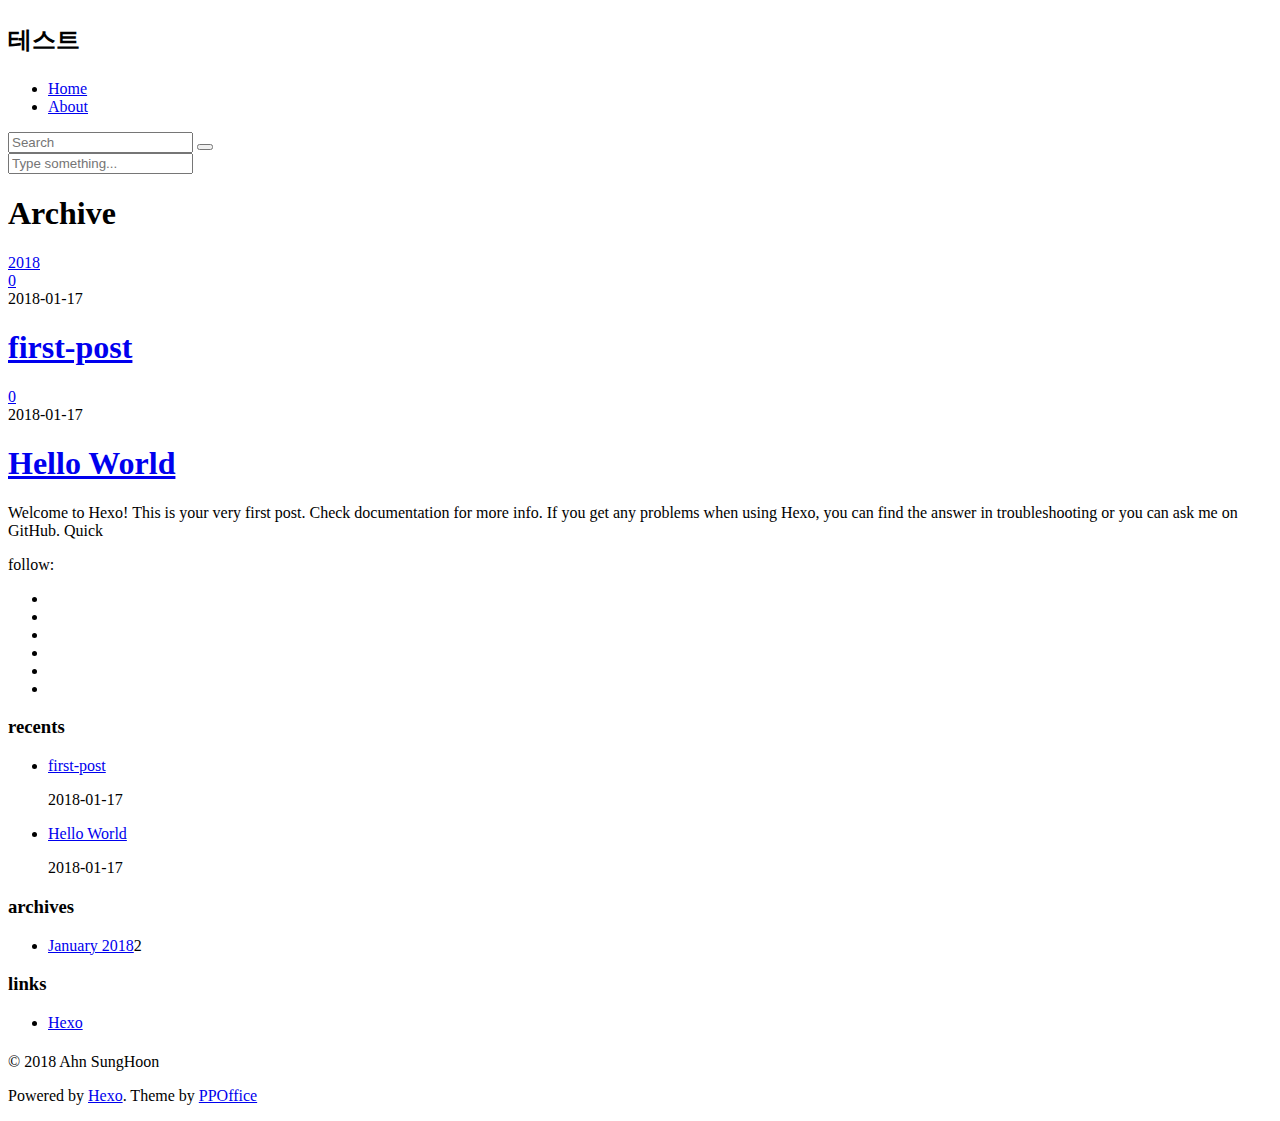
==== commit 8433a472: "Site updated: 2018-01-17 16:10:25" ====
--- a/archives/index.html
+++ b/archives/index.html
@@ -9,8 +9,9 @@
     
     <meta property="og:type" content="website">
 <meta property="og:title" content="Test 프로그래밍">
-<meta property="og:url" content="/ahn/archives/index.html">
+<meta property="og:url" content="https://kker5.github.io/ahn/archives/index.html">
 <meta property="og:site_name" content="Test 프로그래밍">
+<meta property="og:locale" content="korean">
 <meta name="twitter:card" content="summary">
 <meta name="twitter:title" content="Test 프로그래밍">
     
@@ -21,19 +22,19 @@
 
     
 
-    <link rel="stylesheet" href="/libs/font-awesome/css/font-awesome.min.css">
-    <link rel="stylesheet" href="/libs/titillium-web/styles.css">
-    <link rel="stylesheet" href="/libs/source-code-pro/styles.css">
-
-    <link rel="stylesheet" href="/css/style.css">
-
-    <script src="/libs/jquery/2.0.3/jquery.min.js"></script>
-    
-    
-        <link rel="stylesheet" href="/libs/lightgallery/css/lightgallery.min.css">
-    
-    
-        <link rel="stylesheet" href="/libs/justified-gallery/justifiedGallery.min.css">
+    <link rel="stylesheet" href="/ahn/libs/font-awesome/css/font-awesome.min.css">
+    <link rel="stylesheet" href="/ahn/libs/titillium-web/styles.css">
+    <link rel="stylesheet" href="/ahn/libs/source-code-pro/styles.css">
+
+    <link rel="stylesheet" href="/ahn/css/style.css">
+
+    <script src="/ahn/libs/jquery/2.0.3/jquery.min.js"></script>
+    
+    
+        <link rel="stylesheet" href="/ahn/libs/lightgallery/css/lightgallery.min.css">
+    
+    
+        <link rel="stylesheet" href="/ahn/libs/justified-gallery/justifiedGallery.min.css">
     
     
     
@@ -49,7 +50,7 @@
             <div class="container-inner">
                 <div id="header-title">
                     <h1 class="logo-wrap">
-                        <a href="/" class="logo"></a>
+                        <a href="/ahn/" class="logo"></a>
                     </h1>
                     
                         <h2 class="subtitle-wrap">
@@ -63,13 +64,13 @@
                         <ul id="main-nav">
                             
                                 <li class="main-nav-list-item" >
-                                    <a class="main-nav-list-link" href="/">Home</a>
+                                    <a class="main-nav-list-link" href="/ahn/">Home</a>
                                 </li>
                             
                                         
                                     
                                 <li class="main-nav-list-item" >
-                                    <a class="main-nav-list-link" href="/about/index.html">About</a>
+                                    <a class="main-nav-list-link" href="/ahn/about/index.html">About</a>
                                 </li>
                             
                         </ul>
@@ -102,13 +103,13 @@
             TAGS: 'Tags',
             UNTITLED: '(Untitled)',
         },
-        ROOT_URL: '/',
-        CONTENT_URL: '/content.json',
+        ROOT_URL: '/ahn/',
+        CONTENT_URL: '/ahn/content.json',
     };
     window.INSIGHT_CONFIG = INSIGHT_CONFIG;
 })(window);
 </script>
-<script src="/js/insight.js"></script>
+<script src="/ahn/js/insight.js"></script>
 
 </div>
                         </nav>
@@ -137,7 +138,7 @@
         
         <section class="archives-wrap">
             <div class="archive-year-wrap">
-                <a href="/archives/2018" class="archive-year"><i class="icon fa fa-calendar-o"></i>2018</a>
+                <a href="/ahn/archives/2018" class="archive-year"><i class="icon fa fa-calendar-o"></i>2018</a>
             </div>
             <div class="archives">
     
@@ -148,7 +149,7 @@
         <article class="article article-summary">
     <div class="article-summary-inner">
         
-        <a href="/2018/01/17/hello-world/" class="thumbnail">
+        <a href="/ahn/2018/01/17/first-post/" class="thumbnail">
     
     
         <span class="thumbnail-image thumbnail-none"></span>
@@ -158,7 +159,7 @@
 <span class="comment-counter">
     <i class="fa fa-comments-o"></i>
     
-        <span class="disqus-comment-count" data-disqus-identifier="" data-disqus-url="/ahn/2018/01/17/hello-world/">0</span>
+        <span class="disqus-comment-count" data-disqus-identifier="" data-disqus-url="https://kker5.github.io/ahn/2018/01/17/first-post/">0</span>
     
 </span>
 
@@ -171,12 +172,58 @@
             <div class="category">
             
             </div>
+            <div class="date"><time datetime="2018-01-17T06:47:03.000Z" itemprop="datePublished">2018-01-17</time></div>
+        </div>
+        
+    
+        <h1 class="article-title" itemprop="name">
+        <a href="/ahn/2018/01/17/first-post/">first-post</a>
+        </h1>
+    
+
+        <p class="article-excerpt">
+            
+        </p>
+    </div>
+</article>
+    
+
+    
+    
+    
+    
+        <article class="article article-summary">
+    <div class="article-summary-inner">
+        
+        <a href="/ahn/2018/01/17/hello-world/" class="thumbnail">
+    
+    
+        <span class="thumbnail-image thumbnail-none"></span>
+    
+    
+        
+<span class="comment-counter">
+    <i class="fa fa-comments-o"></i>
+    
+        <span class="disqus-comment-count" data-disqus-identifier="" data-disqus-url="https://kker5.github.io/ahn/2018/01/17/hello-world/">0</span>
+    
+</span>
+
+
+    
+</a>
+
+        
+        <div class="article-meta">
+            <div class="category">
+            
+            </div>
             <div class="date"><time datetime="2018-01-17T05:06:43.746Z" itemprop="datePublished">2018-01-17</time></div>
         </div>
         
     
         <h1 class="article-title" itemprop="name">
-        <a href="/2018/01/17/hello-world/">Hello World</a>
+        <a href="/ahn/2018/01/17/hello-world/">Hello World</a>
         </h1>
     
 
@@ -205,7 +252,7 @@
             
                 
                 <li>
-                    <a class="social-tooltip" title="twitter" href="/" target="_blank">
+                    <a class="social-tooltip" title="twitter" href="/ahn/" target="_blank">
                         <i class="icon fa fa-twitter"></i>
                     </a>
                 </li>
@@ -213,7 +260,7 @@
             
                 
                 <li>
-                    <a class="social-tooltip" title="facebook" href="/" target="_blank">
+                    <a class="social-tooltip" title="facebook" href="/ahn/" target="_blank">
                         <i class="icon fa fa-facebook"></i>
                     </a>
                 </li>
@@ -221,7 +268,7 @@
             
                 
                 <li>
-                    <a class="social-tooltip" title="google-plus" href="/" target="_blank">
+                    <a class="social-tooltip" title="google-plus" href="/ahn/" target="_blank">
                         <i class="icon fa fa-google-plus"></i>
                     </a>
                 </li>
@@ -237,7 +284,7 @@
             
                 
                 <li>
-                    <a class="social-tooltip" title="weibo" href="/" target="_blank">
+                    <a class="social-tooltip" title="weibo" href="/ahn/" target="_blank">
                         <i class="icon fa fa-weibo"></i>
                     </a>
                 </li>
@@ -245,7 +292,7 @@
             
                 
                 <li>
-                    <a class="social-tooltip" title="rss" href="/" target="_blank">
+                    <a class="social-tooltip" title="rss" href="/ahn/" target="_blank">
                         <i class="icon fa fa-rss"></i>
                     </a>
                 </li>
@@ -266,7 +313,7 @@
                     <li>
                         
                         <div class="item-thumbnail">
-                            <a href="/2018/01/17/hello-world/" class="thumbnail">
+                            <a href="/ahn/2018/01/17/first-post/" class="thumbnail">
     
     
         <span class="thumbnail-image thumbnail-none"></span>
@@ -278,7 +325,27 @@
                         
                         <div class="item-inner">
                             <p class="item-category"></p>
-                            <p class="item-title"><a href="/2018/01/17/hello-world/" class="title">Hello World</a></p>
+                            <p class="item-title"><a href="/ahn/2018/01/17/first-post/" class="title">first-post</a></p>
+                            <p class="item-date"><time datetime="2018-01-17T06:47:03.000Z" itemprop="datePublished">2018-01-17</time></p>
+                        </div>
+                    </li>
+                
+                    <li>
+                        
+                        <div class="item-thumbnail">
+                            <a href="/ahn/2018/01/17/hello-world/" class="thumbnail">
+    
+    
+        <span class="thumbnail-image thumbnail-none"></span>
+    
+    
+</a>
+
+                        </div>
+                        
+                        <div class="item-inner">
+                            <p class="item-category"></p>
+                            <p class="item-title"><a href="/ahn/2018/01/17/hello-world/" class="title">Hello World</a></p>
                             <p class="item-date"><time datetime="2018-01-17T05:06:43.746Z" itemprop="datePublished">2018-01-17</time></p>
                         </div>
                     </li>
@@ -295,7 +362,7 @@
     <div class="widget-wrap widget-list">
         <h3 class="widget-title">archives</h3>
         <div class="widget">
-            <ul class="archive-list"><li class="archive-list-item"><a class="archive-list-link" href="/archives/2018/01/">January 2018</a><span class="archive-list-count">1</span></li></ul>
+            <ul class="archive-list"><li class="archive-list-item"><a class="archive-list-link" href="/ahn/archives/2018/01/">January 2018</a><span class="archive-list-count">2</span></li></ul>
         </div>
     </div>
 
@@ -335,7 +402,7 @@
             <a id="back-to-top" href="javascript:;"><i class="icon fa fa-angle-up"></i></a>
             <div class="credit">
                 <h1 class="logo-wrap">
-                    <a href="/" class="logo"></a>
+                    <a href="/ahn/" class="logo"></a>
                 </h1>
                 <p>&copy; 2018 Ahn SungHoon</p>
                 <p>Powered by <a href="//hexo.io/" target="_blank">Hexo</a>. Theme by <a href="//github.com/ppoffice" target="_blank">PPOffice</a></p>
@@ -362,25 +429,25 @@
 
 
     
-        <script src="/libs/lightgallery/js/lightgallery.min.js"></script>
-        <script src="/libs/lightgallery/js/lg-thumbnail.min.js"></script>
-        <script src="/libs/lightgallery/js/lg-pager.min.js"></script>
-        <script src="/libs/lightgallery/js/lg-autoplay.min.js"></script>
-        <script src="/libs/lightgallery/js/lg-fullscreen.min.js"></script>
-        <script src="/libs/lightgallery/js/lg-zoom.min.js"></script>
-        <script src="/libs/lightgallery/js/lg-hash.min.js"></script>
-        <script src="/libs/lightgallery/js/lg-share.min.js"></script>
-        <script src="/libs/lightgallery/js/lg-video.min.js"></script>
-    
-    
-        <script src="/libs/justified-gallery/jquery.justifiedGallery.min.js"></script>
+        <script src="/ahn/libs/lightgallery/js/lightgallery.min.js"></script>
+        <script src="/ahn/libs/lightgallery/js/lg-thumbnail.min.js"></script>
+        <script src="/ahn/libs/lightgallery/js/lg-pager.min.js"></script>
+        <script src="/ahn/libs/lightgallery/js/lg-autoplay.min.js"></script>
+        <script src="/ahn/libs/lightgallery/js/lg-fullscreen.min.js"></script>
+        <script src="/ahn/libs/lightgallery/js/lg-zoom.min.js"></script>
+        <script src="/ahn/libs/lightgallery/js/lg-hash.min.js"></script>
+        <script src="/ahn/libs/lightgallery/js/lg-share.min.js"></script>
+        <script src="/ahn/libs/lightgallery/js/lg-video.min.js"></script>
+    
+    
+        <script src="/ahn/libs/justified-gallery/jquery.justifiedGallery.min.js"></script>
     
     
 
 
 
 <!-- Custom Scripts -->
-<script src="/js/main.js"></script>
+<script src="/ahn/js/main.js"></script>
 
     </div>
 </body>
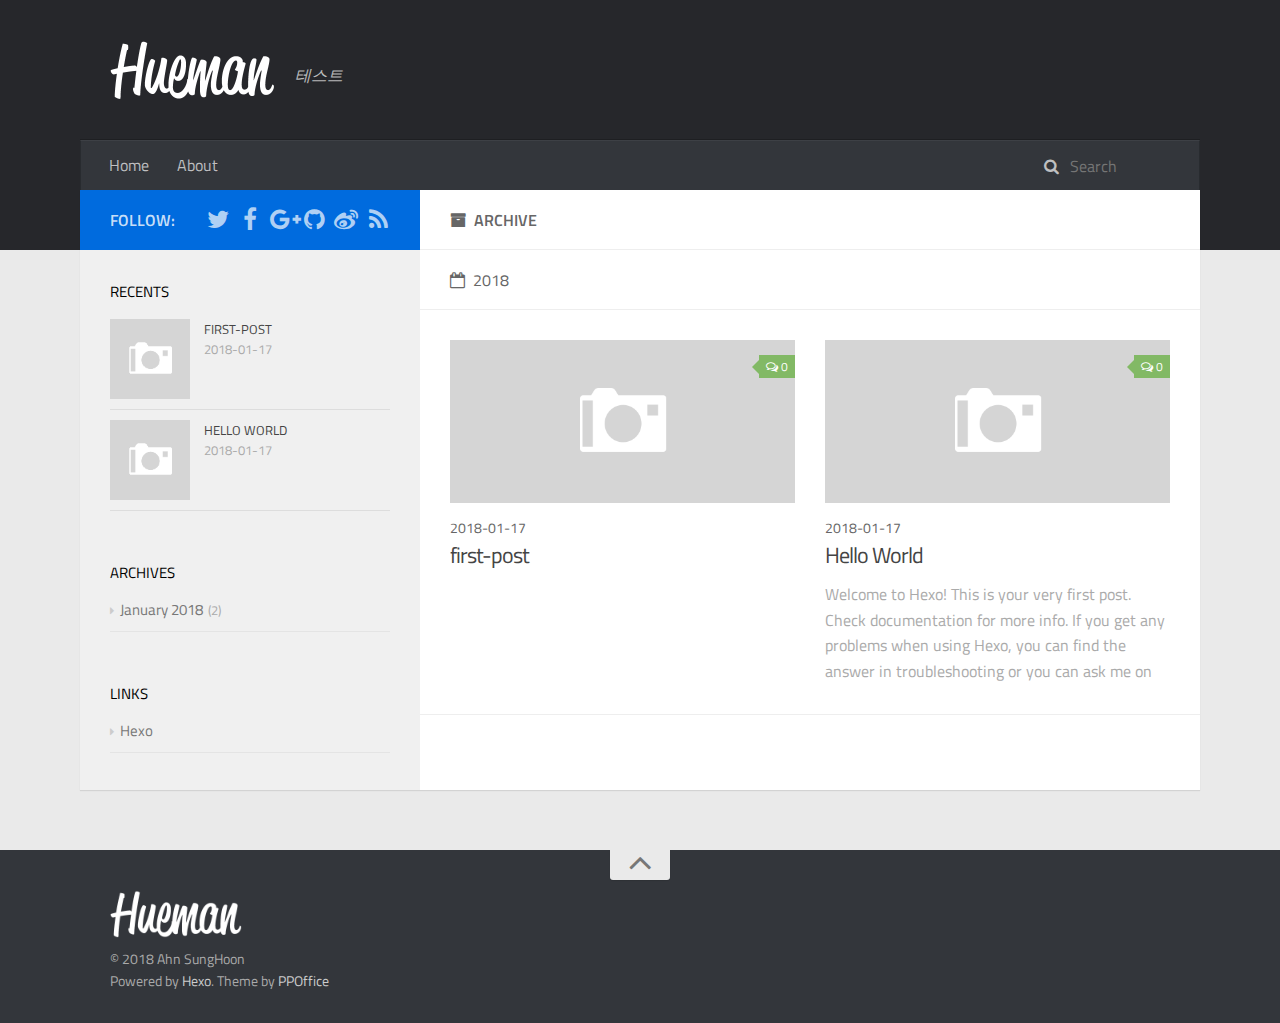
==== commit ab32eeb3: "Site updated: 2018-01-17 16:13:56" ====
--- a/archives/index.html
+++ b/archives/index.html
@@ -22,19 +22,19 @@
 
     
 
-    <link rel="stylesheet" href="/ahn/libs/font-awesome/css/font-awesome.min.css">
-    <link rel="stylesheet" href="/ahn/libs/titillium-web/styles.css">
-    <link rel="stylesheet" href="/ahn/libs/source-code-pro/styles.css">
-
-    <link rel="stylesheet" href="/ahn/css/style.css">
-
-    <script src="/ahn/libs/jquery/2.0.3/jquery.min.js"></script>
-    
-    
-        <link rel="stylesheet" href="/ahn/libs/lightgallery/css/lightgallery.min.css">
-    
-    
-        <link rel="stylesheet" href="/ahn/libs/justified-gallery/justifiedGallery.min.css">
+    <link rel="stylesheet" href="/libs/font-awesome/css/font-awesome.min.css">
+    <link rel="stylesheet" href="/libs/titillium-web/styles.css">
+    <link rel="stylesheet" href="/libs/source-code-pro/styles.css">
+
+    <link rel="stylesheet" href="/css/style.css">
+
+    <script src="/libs/jquery/2.0.3/jquery.min.js"></script>
+    
+    
+        <link rel="stylesheet" href="/libs/lightgallery/css/lightgallery.min.css">
+    
+    
+        <link rel="stylesheet" href="/libs/justified-gallery/justifiedGallery.min.css">
     
     
     
@@ -50,7 +50,7 @@
             <div class="container-inner">
                 <div id="header-title">
                     <h1 class="logo-wrap">
-                        <a href="/ahn/" class="logo"></a>
+                        <a href="/" class="logo"></a>
                     </h1>
                     
                         <h2 class="subtitle-wrap">
@@ -64,13 +64,13 @@
                         <ul id="main-nav">
                             
                                 <li class="main-nav-list-item" >
-                                    <a class="main-nav-list-link" href="/ahn/">Home</a>
+                                    <a class="main-nav-list-link" href="/">Home</a>
                                 </li>
                             
                                         
                                     
                                 <li class="main-nav-list-item" >
-                                    <a class="main-nav-list-link" href="/ahn/about/index.html">About</a>
+                                    <a class="main-nav-list-link" href="/about/index.html">About</a>
                                 </li>
                             
                         </ul>
@@ -103,13 +103,13 @@
             TAGS: 'Tags',
             UNTITLED: '(Untitled)',
         },
-        ROOT_URL: '/ahn/',
-        CONTENT_URL: '/ahn/content.json',
+        ROOT_URL: '/',
+        CONTENT_URL: '/content.json',
     };
     window.INSIGHT_CONFIG = INSIGHT_CONFIG;
 })(window);
 </script>
-<script src="/ahn/js/insight.js"></script>
+<script src="/js/insight.js"></script>
 
 </div>
                         </nav>
@@ -138,7 +138,7 @@
         
         <section class="archives-wrap">
             <div class="archive-year-wrap">
-                <a href="/ahn/archives/2018" class="archive-year"><i class="icon fa fa-calendar-o"></i>2018</a>
+                <a href="/archives/2018" class="archive-year"><i class="icon fa fa-calendar-o"></i>2018</a>
             </div>
             <div class="archives">
     
@@ -149,7 +149,7 @@
         <article class="article article-summary">
     <div class="article-summary-inner">
         
-        <a href="/ahn/2018/01/17/first-post/" class="thumbnail">
+        <a href="/2018/01/17/first-post/" class="thumbnail">
     
     
         <span class="thumbnail-image thumbnail-none"></span>
@@ -177,7 +177,7 @@
         
     
         <h1 class="article-title" itemprop="name">
-        <a href="/ahn/2018/01/17/first-post/">first-post</a>
+        <a href="/2018/01/17/first-post/">first-post</a>
         </h1>
     
 
@@ -195,7 +195,7 @@
         <article class="article article-summary">
     <div class="article-summary-inner">
         
-        <a href="/ahn/2018/01/17/hello-world/" class="thumbnail">
+        <a href="/2018/01/17/hello-world/" class="thumbnail">
     
     
         <span class="thumbnail-image thumbnail-none"></span>
@@ -223,7 +223,7 @@
         
     
         <h1 class="article-title" itemprop="name">
-        <a href="/ahn/2018/01/17/hello-world/">Hello World</a>
+        <a href="/2018/01/17/hello-world/">Hello World</a>
         </h1>
     
 
@@ -252,7 +252,7 @@
             
                 
                 <li>
-                    <a class="social-tooltip" title="twitter" href="/ahn/" target="_blank">
+                    <a class="social-tooltip" title="twitter" href="/" target="_blank">
                         <i class="icon fa fa-twitter"></i>
                     </a>
                 </li>
@@ -260,7 +260,7 @@
             
                 
                 <li>
-                    <a class="social-tooltip" title="facebook" href="/ahn/" target="_blank">
+                    <a class="social-tooltip" title="facebook" href="/" target="_blank">
                         <i class="icon fa fa-facebook"></i>
                     </a>
                 </li>
@@ -268,7 +268,7 @@
             
                 
                 <li>
-                    <a class="social-tooltip" title="google-plus" href="/ahn/" target="_blank">
+                    <a class="social-tooltip" title="google-plus" href="/" target="_blank">
                         <i class="icon fa fa-google-plus"></i>
                     </a>
                 </li>
@@ -284,7 +284,7 @@
             
                 
                 <li>
-                    <a class="social-tooltip" title="weibo" href="/ahn/" target="_blank">
+                    <a class="social-tooltip" title="weibo" href="/" target="_blank">
                         <i class="icon fa fa-weibo"></i>
                     </a>
                 </li>
@@ -292,7 +292,7 @@
             
                 
                 <li>
-                    <a class="social-tooltip" title="rss" href="/ahn/" target="_blank">
+                    <a class="social-tooltip" title="rss" href="/" target="_blank">
                         <i class="icon fa fa-rss"></i>
                     </a>
                 </li>
@@ -313,7 +313,7 @@
                     <li>
                         
                         <div class="item-thumbnail">
-                            <a href="/ahn/2018/01/17/first-post/" class="thumbnail">
+                            <a href="/2018/01/17/first-post/" class="thumbnail">
     
     
         <span class="thumbnail-image thumbnail-none"></span>
@@ -325,7 +325,7 @@
                         
                         <div class="item-inner">
                             <p class="item-category"></p>
-                            <p class="item-title"><a href="/ahn/2018/01/17/first-post/" class="title">first-post</a></p>
+                            <p class="item-title"><a href="/2018/01/17/first-post/" class="title">first-post</a></p>
                             <p class="item-date"><time datetime="2018-01-17T06:47:03.000Z" itemprop="datePublished">2018-01-17</time></p>
                         </div>
                     </li>
@@ -333,7 +333,7 @@
                     <li>
                         
                         <div class="item-thumbnail">
-                            <a href="/ahn/2018/01/17/hello-world/" class="thumbnail">
+                            <a href="/2018/01/17/hello-world/" class="thumbnail">
     
     
         <span class="thumbnail-image thumbnail-none"></span>
@@ -345,7 +345,7 @@
                         
                         <div class="item-inner">
                             <p class="item-category"></p>
-                            <p class="item-title"><a href="/ahn/2018/01/17/hello-world/" class="title">Hello World</a></p>
+                            <p class="item-title"><a href="/2018/01/17/hello-world/" class="title">Hello World</a></p>
                             <p class="item-date"><time datetime="2018-01-17T05:06:43.746Z" itemprop="datePublished">2018-01-17</time></p>
                         </div>
                     </li>
@@ -362,7 +362,7 @@
     <div class="widget-wrap widget-list">
         <h3 class="widget-title">archives</h3>
         <div class="widget">
-            <ul class="archive-list"><li class="archive-list-item"><a class="archive-list-link" href="/ahn/archives/2018/01/">January 2018</a><span class="archive-list-count">2</span></li></ul>
+            <ul class="archive-list"><li class="archive-list-item"><a class="archive-list-link" href="/archives/2018/01/">January 2018</a><span class="archive-list-count">2</span></li></ul>
         </div>
     </div>
 
@@ -402,7 +402,7 @@
             <a id="back-to-top" href="javascript:;"><i class="icon fa fa-angle-up"></i></a>
             <div class="credit">
                 <h1 class="logo-wrap">
-                    <a href="/ahn/" class="logo"></a>
+                    <a href="/" class="logo"></a>
                 </h1>
                 <p>&copy; 2018 Ahn SungHoon</p>
                 <p>Powered by <a href="//hexo.io/" target="_blank">Hexo</a>. Theme by <a href="//github.com/ppoffice" target="_blank">PPOffice</a></p>
@@ -429,25 +429,25 @@
 
 
     
-        <script src="/ahn/libs/lightgallery/js/lightgallery.min.js"></script>
-        <script src="/ahn/libs/lightgallery/js/lg-thumbnail.min.js"></script>
-        <script src="/ahn/libs/lightgallery/js/lg-pager.min.js"></script>
-        <script src="/ahn/libs/lightgallery/js/lg-autoplay.min.js"></script>
-        <script src="/ahn/libs/lightgallery/js/lg-fullscreen.min.js"></script>
-        <script src="/ahn/libs/lightgallery/js/lg-zoom.min.js"></script>
-        <script src="/ahn/libs/lightgallery/js/lg-hash.min.js"></script>
-        <script src="/ahn/libs/lightgallery/js/lg-share.min.js"></script>
-        <script src="/ahn/libs/lightgallery/js/lg-video.min.js"></script>
-    
-    
-        <script src="/ahn/libs/justified-gallery/jquery.justifiedGallery.min.js"></script>
+        <script src="/libs/lightgallery/js/lightgallery.min.js"></script>
+        <script src="/libs/lightgallery/js/lg-thumbnail.min.js"></script>
+        <script src="/libs/lightgallery/js/lg-pager.min.js"></script>
+        <script src="/libs/lightgallery/js/lg-autoplay.min.js"></script>
+        <script src="/libs/lightgallery/js/lg-fullscreen.min.js"></script>
+        <script src="/libs/lightgallery/js/lg-zoom.min.js"></script>
+        <script src="/libs/lightgallery/js/lg-hash.min.js"></script>
+        <script src="/libs/lightgallery/js/lg-share.min.js"></script>
+        <script src="/libs/lightgallery/js/lg-video.min.js"></script>
+    
+    
+        <script src="/libs/justified-gallery/jquery.justifiedGallery.min.js"></script>
     
     
 
 
 
 <!-- Custom Scripts -->
-<script src="/ahn/js/main.js"></script>
+<script src="/js/main.js"></script>
 
     </div>
 </body>
--- a/libs/titillium-web/styles.css
+++ b/libs/titillium-web/styles.css
@@ -0,0 +1,48 @@
+/* latin-ext */
+@font-face {
+  font-family: 'Titillium Web';
+  font-style: normal;
+  font-weight: 300;
+  src: local('Titillium WebLight'), local('TitilliumWeb-Light'), url(fonts/anMUvcNT0H1YN4FII8wpr9INifKjd1RJ3NxxEi9Cy2w.woff2) format('woff2');
+  unicode-range: U+0100-024F, U+1E00-1EFF, U+20A0-20AB, U+20AD-20CF, U+2C60-2C7F, U+A720-A7FF;
+}
+/* latin */
+@font-face {
+  font-family: 'Titillium Web';
+  font-style: normal;
+  font-weight: 300;
+  src: local('Titillium WebLight'), local('TitilliumWeb-Light'), url(fonts/anMUvcNT0H1YN4FII8wpr4-67659ICLY8bMrYhtePPA.woff2) format('woff2');
+  unicode-range: U+0000-00FF, U+0131, U+0152-0153, U+02C6, U+02DA, U+02DC, U+2000-206F, U+2074, U+20AC, U+2212, U+2215, U+E0FF, U+EFFD, U+F000;
+}
+/* latin-ext */
+@font-face {
+  font-family: 'Titillium Web';
+  font-style: normal;
+  font-weight: 400;
+  src: local('Titillium Web'), local('TitilliumWeb-Regular'), url(fonts/7XUFZ5tgS-tD6QamInJTcSo_WB_cotcEMUw1LsIE8mM.woff2) format('woff2');
+  unicode-range: U+0100-024F, U+1E00-1EFF, U+20A0-20AB, U+20AD-20CF, U+2C60-2C7F, U+A720-A7FF;
+}
+/* latin */
+@font-face {
+  font-family: 'Titillium Web';
+  font-style: normal;
+  font-weight: 400;
+  src: local('Titillium Web'), local('TitilliumWeb-Regular'), url(fonts/7XUFZ5tgS-tD6QamInJTcZSnX671uNZIV63UdXh3Mg0.woff2) format('woff2');
+  unicode-range: U+0000-00FF, U+0131, U+0152-0153, U+02C6, U+02DA, U+02DC, U+2000-206F, U+2074, U+20AC, U+2212, U+2215, U+E0FF, U+EFFD, U+F000;
+}
+/* latin-ext */
+@font-face {
+  font-family: 'Titillium Web';
+  font-style: normal;
+  font-weight: 600;
+  src: local('Titillium WebSemiBold'), local('TitilliumWeb-SemiBold'), url(fonts/anMUvcNT0H1YN4FII8wpr_SNRT0fZ5CX-AqRkMYgJJo.woff2) format('woff2');
+  unicode-range: U+0100-024F, U+1E00-1EFF, U+20A0-20AB, U+20AD-20CF, U+2C60-2C7F, U+A720-A7FF;
+}
+/* latin */
+@font-face {
+  font-family: 'Titillium Web';
+  font-style: normal;
+  font-weight: 600;
+  src: local('Titillium WebSemiBold'), local('TitilliumWeb-SemiBold'), url(fonts/anMUvcNT0H1YN4FII8wpr46gJz9aNFrmnwBdd69aqzY.woff2) format('woff2');
+  unicode-range: U+0000-00FF, U+0131, U+0152-0153, U+02C6, U+02DA, U+02DC, U+2000-206F, U+2074, U+20AC, U+2212, U+2215, U+E0FF, U+EFFD, U+F000;
+}--- a/libs/source-code-pro/styles.css
+++ b/libs/source-code-pro/styles.css
@@ -0,0 +1,16 @@
+/* latin-ext */
+@font-face {
+  font-family: 'Source Code Pro';
+  font-style: normal;
+  font-weight: 400;
+  src: local('Source Code Pro'), local('SourceCodePro-Regular'), url(fonts/mrl8jkM18OlOQN8JLgasDy2Q8seG17bfDXYR_jUsrzg.woff2) format('woff2');
+  unicode-range: U+0100-024F, U+1E00-1EFF, U+20A0-20AB, U+20AD-20CF, U+2C60-2C7F, U+A720-A7FF;
+}
+/* latin */
+@font-face {
+  font-family: 'Source Code Pro';
+  font-style: normal;
+  font-weight: 400;
+  src: local('Source Code Pro'), local('SourceCodePro-Regular'), url(fonts/mrl8jkM18OlOQN8JLgasD9V_2ngZ8dMf8fLgjYEouxg.woff2) format('woff2');
+  unicode-range: U+0000-00FF, U+0131, U+0152-0153, U+02C6, U+02DA, U+02DC, U+2000-206F, U+2074, U+20AC, U+2212, U+2215, U+E0FF, U+EFFD, U+F000;
+}--- a/css/style.css
+++ b/css/style.css
@@ -0,0 +1,2145 @@
+#main .main-body-header em,
+#main .main-body-header a,
+.article-meta,
+.archive-year {
+  text-transform: uppercase;
+  color: #666;
+  line-height: 1em;
+  text-shadow: 0 1px #fff;
+}
+#main .main-body-header em,
+#main .main-body-header a,
+.article-meta,
+.archive-year,
+#main .main-body-header em a,
+#main .main-body-header a a,
+.article-meta a,
+.archive-year a {
+  text-decoration: none;
+}
+.widget h1,
+.article-entry h1 {
+  font-size: 2em;
+}
+.widget h2,
+.article-entry h2 {
+  font-size: 1.5em;
+}
+.widget h3,
+.article-entry h3 {
+  font-size: 1.3em;
+}
+.widget h4,
+.article-entry h4 {
+  font-size: 1.2em;
+}
+.widget h5,
+.article-entry h5 {
+  font-size: 1em;
+}
+.widget h6,
+.article-entry h6 {
+  font-size: 1em;
+  color: #aaa;
+}
+.widget hr,
+.article-entry hr {
+  border: 1px dashed #ddd;
+}
+.widget strong,
+.article-entry strong {
+  font-weight: bold;
+}
+.widget em,
+.article-entry em,
+.widget cite,
+.article-entry cite {
+  font-style: italic;
+}
+.widget sup,
+.article-entry sup,
+.widget sub,
+.article-entry sub {
+  font-size: 0.75em;
+  line-height: 0;
+  position: relative;
+  vertical-align: baseline;
+}
+.widget sup,
+.article-entry sup {
+  top: -0.5em;
+}
+.widget sub,
+.article-entry sub {
+  bottom: -0.2em;
+}
+.widget small,
+.article-entry small {
+  font-size: 0.85em;
+}
+.widget acronym,
+.article-entry acronym,
+.widget abbr,
+.article-entry abbr {
+  border-bottom: 1px dotted;
+}
+.widget ul,
+.article-entry ul,
+.widget ol,
+.article-entry ol,
+.widget dl,
+.article-entry dl {
+  line-height: 1.6em;
+}
+.widget ul ul,
+.article-entry ul ul,
+.widget ol ul,
+.article-entry ol ul,
+.widget ul ol,
+.article-entry ul ol,
+.widget ol ol,
+.article-entry ol ol {
+  margin-top: 0;
+  margin-bottom: 0;
+  margin-left: 20px;
+}
+.widget ul,
+.article-entry ul {
+  list-style: disc;
+  list-style-position: inside;
+}
+.widget ol,
+.article-entry ol {
+  list-style: decimal;
+  list-style-position: inside;
+}
+.widget dt,
+.article-entry dt {
+  font-weight: bold;
+  list-style-position: inside;
+}
+html,
+body,
+div,
+span,
+applet,
+object,
+iframe,
+h1,
+h2,
+h3,
+h4,
+h5,
+h6,
+p,
+blockquote,
+pre,
+a,
+abbr,
+acronym,
+address,
+big,
+cite,
+code,
+del,
+dfn,
+em,
+img,
+ins,
+kbd,
+q,
+s,
+samp,
+small,
+strike,
+strong,
+sub,
+sup,
+tt,
+var,
+dl,
+dt,
+dd,
+ol,
+ul,
+li,
+fieldset,
+form,
+label,
+legend,
+table,
+caption,
+tbody,
+tfoot,
+thead,
+tr,
+th,
+td {
+  margin: 0;
+  padding: 0;
+  border: 0;
+  outline: 0;
+  font-weight: inherit;
+  font-style: inherit;
+  font-family: inherit;
+  font-size: 100%;
+  vertical-align: baseline;
+}
+body {
+  line-height: 1;
+  color: #000;
+  background: #fff;
+}
+ol,
+ul {
+  list-style: none;
+}
+table {
+  border-collapse: separate;
+  border-spacing: 0;
+  vertical-align: middle;
+}
+caption,
+th,
+td {
+  text-align: left;
+  font-weight: normal;
+  vertical-align: middle;
+}
+a img {
+  border: none;
+}
+input,
+button {
+  margin: 0;
+  padding: 0;
+}
+input::-moz-focus-inner,
+button::-moz-focus-inner {
+  border: 0;
+  padding: 0;
+}
+html,
+body,
+#container {
+  height: 100%;
+}
+::selection {
+  color: #fff;
+  background: #006bde;
+}
+body {
+  background: #eaeaea;
+  font: 14px "Titillium Web", "Helvetica Neue", Helvetica, Arial, "Microsoft Yahei", sans-serif;
+  -webkit-text-size-adjust: 100%;
+}
+code {
+  margin: 0 2px;
+  color: #e96900;
+  padding: 3px 5px;
+  font-size: 0.8em;
+  border-radius: 2px;
+  font-family: "Source Code Pro", Consolas, Monaco, Menlo, Consolas, monospace;
+  background-color: #f8f8f8;
+}
+.container {
+  position: relative;
+  padding: 0 20px;
+}
+.container-inner {
+  max-width: 1120px;
+  min-width: 320px;
+  width: 100%;
+  margin: 0 auto;
+}
+.container-inner:before,
+.container-inner:after {
+  content: "";
+  display: table;
+}
+.container-inner:after {
+  clear: both;
+}
+.left,
+.alignleft {
+  float: left;
+}
+.right,
+.alignright {
+  float: right;
+}
+.clear {
+  clear: both;
+}
+.logo {
+  display: block;
+  padding: 10px 0;
+  width: 165px;
+  height: 60px;
+  background-image: url("images/logo-header.png");
+  background-position: 0px 10px;
+  background-repeat: no-repeat;
+  -webkit-background-size: 165px 60px;
+  -moz-background-size: 165px 60px;
+  background-size: 165px 60px;
+}
+.main-body {
+  margin-top: -60px;
+  background-color: #fff;
+}
+.main-body-inner {
+  position: relative;
+  -webkit-box-sizing: border-box;
+  -moz-box-sizing: border-box;
+  box-sizing: border-box;
+  -webkit-box-shadow: rgba(0,0,0,0.098) 0px 1px 1px 0px;
+  box-shadow: rgba(0,0,0,0.098) 0px 1px 1px 0px;
+  padding-left: 340px;
+  background: url("images/s-left.png") repeat-y left 0;
+}
+.main-body-inner:before,
+.main-body-inner:after {
+  content: "";
+  display: table;
+}
+.main-body-inner:after {
+  clear: both;
+}
+#main {
+  float: right;
+  width: 100%;
+  -webkit-box-sizing: border-box;
+  -moz-box-sizing: border-box;
+  box-sizing: border-box;
+  min-height: 600px;
+}
+#main .main-body-header {
+  background: #fff;
+  position: relative;
+  padding: 18px 30px 17px;
+  border-bottom: 1px solid #eee;
+  color: #666;
+  font-size: 16px;
+  font-weight: 600;
+  text-transform: uppercase;
+  line-height: 24px;
+}
+#main .main-body-header .page-title-link,
+#main .main-body-header i {
+  margin-right: 8px;
+}
+#main .main-body-header i {
+  font-weight: 400;
+}
+#main .main-body-header em,
+#main .main-body-header a {
+  color: #aaa;
+}
+#main .main-body-content:before,
+#main .main-body-content:after {
+  content: "";
+  display: table;
+}
+#main .main-body-content:after {
+  clear: both;
+}
+#header {
+  background: #26272b;
+  padding-bottom: 60px;
+  position: relative;
+}
+#header-outer {
+  height: 100%;
+  position: relative;
+}
+#header-inner {
+  position: relative;
+}
+#header-title {
+  text-align: center;
+  padding: 30px 30px;
+}
+#header-title:before,
+#header-title:after {
+  content: "";
+  display: table;
+}
+#header-title:after {
+  clear: both;
+}
+#header-title .logo-wrap,
+#header-title .subtitle-wrap {
+  float: left;
+}
+#header-title .subtitle-wrap {
+  padding: 10px 0px 0px;
+  margin-left: 20px;
+}
+#header-title .subtitle {
+  font-size: 16px;
+  font-style: italic;
+  line-height: 70px;
+  color: rgba(255,255,255,0.7);
+  text-shadow: 0 1px rgba(0,0,0,0.2);
+}
+.nav-container .nav-icon,
+.nav-container .nav-container-inner #main-nav .main-nav-list-item .main-nav-list-link {
+  float: left;
+  color: rgba(255,255,255,0.7);
+  text-decoration: none;
+  text-shadow: 0 1px rgba(0,0,0,0.2);
+  display: block;
+  padding: 20px 15px;
+  -webkit-transition: 0.2s ease-in;
+  -moz-transition: 0.2s ease-in;
+  -ms-transition: 0.2s ease-in;
+  transition: 0.2s ease-in;
+}
+.nav-container .nav-icon:hover,
+.nav-container .nav-container-inner #main-nav .main-nav-list-item .main-nav-list-link:hover {
+  color: #fff;
+  background: rgba(0,0,0,0.1);
+}
+.nav-container {
+  padding: 0 15px;
+  background: #33363b;
+  z-index: 1;
+  -webkit-box-shadow: inset 0 1px 0 rgba(255,255,255,0.05), 0 -1px 0 rgba(0,0,0,0.2), inset 1px 0 0 rgba(0,0,0,0.2), inset -1px 0 0 rgba(0,0,0,0.2);
+  box-shadow: inset 0 1px 0 rgba(255,255,255,0.05), 0 -1px 0 rgba(0,0,0,0.2), inset 1px 0 0 rgba(0,0,0,0.2), inset -1px 0 0 rgba(0,0,0,0.2);
+}
+.nav-container:before,
+.nav-container:after {
+  content: "";
+  display: table;
+}
+.nav-container:after {
+  clear: both;
+}
+.nav-container .nav-icon {
+  line-height: 20px;
+  padding: 15px 14px;
+  text-align: center;
+  font-size: 14px;
+  position: relative;
+  cursor: pointer;
+}
+.nav-container #main-nav-toggle {
+  display: none;
+  width: 100%;
+  text-align: right;
+  -webkit-box-sizing: border-box;
+  -moz-box-sizing: border-box;
+  box-sizing: border-box;
+  border-bottom: 1px solid rgba(255,255,255,0.06);
+}
+.nav-container #main-nav-toggle:before {
+  content: "\f0c9";
+}
+.nav-container .nav-container-inner:before,
+.nav-container .nav-container-inner:after {
+  content: "";
+  display: table;
+}
+.nav-container .nav-container-inner:after {
+  clear: both;
+}
+.nav-container .nav-container-inner #main-nav {
+  float: left;
+}
+.nav-container .nav-container-inner #main-nav .main-nav-list {
+  float: left;
+}
+.nav-container .nav-container-inner #main-nav .main-nav-list-item {
+  position: relative;
+  float: left;
+}
+.nav-container .nav-container-inner #main-nav .main-nav-list-item.top-level-menu > a:after {
+  content: "\f0d7" !important;
+  float: none;
+  margin-left: 6px;
+  font-size: 14px;
+  line-height: 1.2em;
+  opacity: 0.5;
+  font-family: FontAwesome;
+  display: inline-block;
+}
+.nav-container .nav-container-inner #main-nav .main-nav-list-item.top-level-menu:hover > a {
+  color: #fff;
+  background: rgba(0,0,0,0.1);
+}
+.nav-container .nav-container-inner #main-nav .main-nav-list-item .main-nav-list-link {
+  line-height: 20px;
+  padding: 15px 14px;
+  font-size: 16px;
+}
+.nav-container .nav-container-inner #main-nav .main-nav-list-item .main-nav-list-link.current {
+  color: #fff;
+}
+.nav-container .nav-container-inner #main-nav .main-nav-list-item .main-nav-list-child {
+  top: 100%;
+  display: none;
+  padding: 10px 0;
+  overflow: hidden;
+  position: absolute;
+  width: 180px;
+  background: #33363b url("images/opacity-10.png") repeat;
+}
+.nav-container .nav-container-inner #main-nav .main-nav-list-item .main-nav-list-child li {
+  -webkit-box-shadow: 0 1px 0 rgba(255,255,255,0.06);
+  box-shadow: 0 1px 0 rgba(255,255,255,0.06);
+}
+.nav-container .nav-container-inner #main-nav .main-nav-list-item .main-nav-list-child li:last-child {
+  -webkit-box-shadow: none;
+  box-shadow: none;
+}
+.nav-container .nav-container-inner #main-nav .main-nav-list-item .main-nav-list-child li,
+.nav-container .nav-container-inner #main-nav .main-nav-list-item .main-nav-list-child li a {
+  width: 100%;
+  display: block;
+  -webkit-box-sizing: border-box;
+  -moz-box-sizing: border-box;
+  box-sizing: border-box;
+}
+.nav-container .nav-container-inner #sub-nav {
+  float: right;
+}
+.search-form {
+  padding: 14px 15px 16px;
+  height: 50px;
+  overflow: hidden;
+  -webkit-box-sizing: border-box;
+  -moz-box-sizing: border-box;
+  box-sizing: border-box;
+}
+.search-form:before {
+  content: "\f002";
+  margin-right: 8px;
+  color: rgba(255,255,255,0.7);
+  font: normal normal normal 16px/1 FontAwesome;
+}
+.search-form-input,
+.search-form-input.ins-search-input,
+.search-form-input.st-ui-search-input,
+.search-form-input.st-default-search-input {
+  -webkit-appearance: textarea;
+  padding: 0;
+  width: 100px;
+  height: auto !important;
+  border: none !important;
+  outline: none !important;
+  background: none !important;
+  line-height: 1.6em;
+  -webkit-transition: 0.2s ease-in;
+  -moz-transition: 0.2s ease-in;
+  -ms-transition: 0.2s ease-in;
+  transition: 0.2s ease-in;
+  font: 16px "Titillium Web", "Helvetica Neue", Helvetica, Arial, "Microsoft Yahei", sans-serif;
+  color: rgba(255,255,255,0.7);
+}
+.search-form-input:focus,
+.search-form-input.ins-search-input:focus,
+.search-form-input.st-ui-search-input:focus,
+.search-form-input.st-default-search-input:focus {
+  width: 200px;
+}
+.search-form-input::-webkit-search-results-decoration,
+.search-form-input.ins-search-input::-webkit-search-results-decoration,
+.search-form-input.st-ui-search-input::-webkit-search-results-decoration,
+.search-form-input.st-default-search-input::-webkit-search-results-decoration,
+.search-form-input::-webkit-search-cancel-button,
+.search-form-input.ins-search-input::-webkit-search-cancel-button,
+.search-form-input.st-ui-search-input::-webkit-search-cancel-button,
+.search-form-input.st-default-search-input::-webkit-search-cancel-button {
+  -webkit-appearance: none;
+}
+.search-form-submit {
+  display: none;
+}
+#sidebar {
+  float: left;
+  margin-left: -340px;
+  width: 340px;
+}
+#sidebar .sidebar-toggle {
+  display: none;
+}
+#sidebar .sidebar-top {
+  background: #006bde;
+  padding: 15px 30px;
+}
+#sidebar .sidebar-top:before,
+#sidebar .sidebar-top:after {
+  content: "";
+  display: table;
+}
+#sidebar .sidebar-top:after {
+  clear: both;
+}
+#sidebar .sidebar-top .sidebar-top-inner:before,
+#sidebar .sidebar-top .sidebar-top-inner:after {
+  content: "";
+  display: table;
+}
+#sidebar .sidebar-top .sidebar-top-inner:after {
+  clear: both;
+}
+#sidebar .sidebar-top p {
+  float: left;
+  color: rgba(255,255,255,0.8);
+  font-size: 16px;
+  font-weight: 600;
+  text-transform: uppercase;
+  line-height: 24px;
+  padding: 3px 0;
+}
+#sidebar .sidebar-top .social-links {
+  float: right;
+  position: relative;
+  padding-top: 2px;
+}
+#sidebar .sidebar-top .social-links li {
+  float: left;
+  margin-left: 8px;
+}
+#sidebar .sidebar-top .social-links li a:hover i:before {
+  color: #fff;
+}
+#sidebar .sidebar-top .social-links .social-tooltip {
+  position: relative;
+}
+#sidebar .sidebar-top .social-links .social-tooltip:hover:after {
+  top: -41px;
+  background: #fff;
+  font-size: 14px;
+  color: #666;
+  content: attr(title);
+  display: block;
+  right: 0;
+  padding: 5px 15px;
+  position: absolute;
+  white-space: nowrap;
+  border-radius: 3px;
+  -webkit-box-shadow: 0 0 2px rgba(0,0,0,0.2);
+  box-shadow: 0 0 2px rgba(0,0,0,0.2);
+  text-transform: uppercase;
+  z-index: 1;
+}
+#sidebar .sidebar-top .social-links .social-tooltip:hover:before {
+  top: -10px;
+  right: 8px;
+  border: solid;
+  border-color: #fff transparent;
+  border-width: 5px 5px 0 5px;
+  content: "";
+  display: block;
+  position: absolute;
+  z-index: 2;
+}
+#sidebar .sidebar-top i {
+  color: rgba(255,255,255,0.7);
+  font-size: 24px;
+  width: 24px;
+}
+#article-nav {
+  position: relative;
+}
+#article-nav:before,
+#article-nav:after {
+  content: "";
+  display: table;
+}
+#article-nav:after {
+  clear: both;
+}
+.article-nav-link-wrap {
+  position: relative;
+  margin-top: 0;
+  display: block;
+  color: #aaa;
+  padding: 16px 40px 24px;
+  border-bottom: 1px solid #ddd;
+  -webkit-transition: 0.2s ease-in;
+  -moz-transition: 0.2s ease-in;
+  -ms-transition: 0.2s ease-in;
+  transition: 0.2s ease-in;
+  text-align: center;
+  text-decoration: none;
+}
+.article-nav-link-wrap .icon {
+  position: absolute;
+  color: #ccc;
+  font-size: 18px;
+  top: 50%;
+  width: 1em;
+  margin-top: -10px;
+}
+.article-nav-link-wrap #icon-chevron-left {
+  left: 10px;
+}
+.article-nav-link-wrap #icon-chevron-right {
+  right: 10px;
+}
+.article-nav-link-wrap:hover {
+  background: rgba(0,0,0,0.02);
+}
+.article-nav-link-wrap:hover .icon {
+  color: #006bde;
+}
+.article-nav-caption {
+  display: block;
+  font-size: 12px;
+  color: #aaa;
+  letter-spacing: 0.5px;
+  line-height: 24px;
+  font-weight: normal;
+  text-transform: uppercase;
+}
+.article-nav-title {
+  font-size: 15px;
+  color: #666;
+}
+.widget-wrap {
+  padding: 30px 30px 20px;
+}
+.widget-title {
+  font-size: 15px;
+  font-weight: 400;
+  text-transform: uppercase;
+  margin-bottom: 6px;
+}
+.widget {
+  line-height: 1.6em;
+  word-wrap: break-word;
+  font-size: 0.9em;
+  color: #777;
+  border-radius: 3px;
+}
+.widget a {
+  text-decoration: none;
+  color: #777;
+}
+.widget a:hover {
+  color: #444;
+}
+.widget ul ul,
+.widget ol ul,
+.widget dl ul,
+.widget ul ol,
+.widget ol ol,
+.widget dl ol,
+.widget ul dl,
+.widget ol dl,
+.widget dl dl {
+  margin-left: 15px;
+  list-style: disc;
+}
+.widget ul,
+.widget ol {
+  list-style: none;
+  margin: 0;
+}
+.widget ul ul,
+.widget ol ul,
+.widget ul ol,
+.widget ol ol {
+  margin: 0 20px;
+}
+.widget ul ul,
+.widget ol ul {
+  list-style: disc;
+}
+.widget ul ol,
+.widget ol ol {
+  list-style: decimal;
+}
+.widget-list ul,
+.widget-list ol {
+  list-style: none;
+}
+.widget-list ul li,
+.widget-list ol li {
+  padding: 10px 0;
+  font-size: 15px;
+  border-bottom: 1px solid #e4e4e4;
+}
+.widget-list ul li a,
+.widget-list ol li a {
+  color: #777;
+}
+.widget-list ul li a:before,
+.widget-list ol li a:before {
+  color: #ccc;
+  content: "\f0da";
+  font-size: 12px;
+  margin-right: 6px;
+  font-family: FontAwesome;
+  -webkit-transition: 0.2s ease;
+  -moz-transition: 0.2s ease;
+  -ms-transition: 0.2s ease;
+  transition: 0.2s ease;
+}
+.widget-list ul li a:hover:before,
+.widget-list ol li a:hover:before {
+  color: #444;
+}
+.widget-list ul ul,
+.widget-list ol ul,
+.widget-list ul ol,
+.widget-list ol ol {
+  list-style: none;
+}
+.widget-list ul ul li,
+.widget-list ol ul li,
+.widget-list ul ol li,
+.widget-list ol ol li {
+  border: none;
+}
+.widget-list ul ul li:last-child,
+.widget-list ol ul li:last-child,
+.widget-list ul ol li:last-child,
+.widget-list ol ol li:last-child {
+  padding-bottom: 0px;
+}
+.widget-float a {
+  font-size: 15px;
+}
+#recent-post li {
+  padding: 10px 0 10px 94px;
+  border-bottom: 1px solid #ddd;
+}
+#recent-post li:before,
+#recent-post li:after {
+  content: "";
+  display: table;
+}
+#recent-post li:after {
+  clear: both;
+}
+#recent-post.no-thumbnail li {
+  padding: 10px 0px;
+}
+#recent-post li .item-thumbnail {
+  opacity: 1;
+  margin-left: -94px;
+  -webkit-transition: all 0.2s ease;
+  -moz-transition: all 0.2s ease;
+  -ms-transition: all 0.2s ease;
+  transition: all 0.2s ease;
+  float: left;
+}
+#recent-post li .item-thumbnail .thumbnail {
+  width: 80px;
+  height: 80px;
+  display: block;
+  position: relative;
+  overflow: hidden;
+}
+#recent-post li .item-thumbnail .thumbnail span {
+  width: 100%;
+  height: 100%;
+  display: block;
+}
+#recent-post li .item-thumbnail .thumbnail .thumbnail-image {
+  position: absolute;
+  -webkit-background-size: cover;
+  -moz-background-size: cover;
+  background-size: cover;
+  background-position: center;
+}
+#recent-post li .item-thumbnail .thumbnail .thumbnail-none {
+  background-image: url("images/thumb-default-small.png");
+  -webkit-background-size: 100% 100%;
+  -moz-background-size: 100% 100%;
+  background-size: 100% 100%;
+}
+#recent-post li .item-inner a,
+#recent-post li .item-inner .item-category {
+  font-size: 13px;
+  text-transform: uppercase;
+}
+#recent-post li .item-inner a a,
+#recent-post li .item-inner .item-category a {
+  color: #006bde;
+}
+#recent-post li .item-inner a a:hover,
+#recent-post li .item-inner .item-category a:hover {
+  color: #444;
+}
+#recent-post li .item-inner a a,
+#recent-post li .item-inner .item-category a,
+#recent-post li .item-inner a .icon,
+#recent-post li .item-inner .item-category .icon {
+  margin-right: 5px;
+}
+#recent-post li .item-inner .item-title {
+  font-size: 15px;
+}
+#recent-post li .item-inner .item-title a {
+  color: #444;
+  -webkit-transition: all 0.2s ease;
+  -moz-transition: all 0.2s ease;
+  -ms-transition: all 0.2s ease;
+  transition: all 0.2s ease;
+}
+#recent-post li .item-inner .item-date {
+  color: #aaa;
+  font-size: 13px;
+  text-transform: uppercase;
+}
+#recent-post li:hover .item-thumbnail {
+  opacity: 0.8;
+}
+#recent-post li:hover .item-title a {
+  color: #006bde;
+}
+.category-list-count,
+.tag-list-count,
+.archive-list-count {
+  padding-left: 5px;
+  color: #aaa;
+  font-size: 0.85em;
+}
+.category-list-count:before,
+.tag-list-count:before,
+.archive-list-count:before {
+  content: "(";
+}
+.category-list-count:after,
+.tag-list-count:after,
+.archive-list-count:after {
+  content: ")";
+}
+.tagcloud a {
+  margin-right: 5px;
+}
+.article-single {
+  padding: 30px 30px 20px;
+}
+.article-inner {
+  overflow: hidden;
+}
+.article-row {
+  width: 100%;
+  float: left;
+  position: relative;
+  padding: 30px 0px 0px 30px;
+  border-bottom: 1px solid #eee;
+  -webkit-box-sizing: border-box;
+  -moz-box-sizing: border-box;
+  box-sizing: border-box;
+}
+.article-row:before,
+.article-row:after {
+  content: "";
+  display: table;
+}
+.article-row:after {
+  clear: both;
+}
+.article-summary {
+  width: 50%;
+  float: left;
+  margin-bottom: 30px;
+}
+.article-summary a {
+  text-decoration: none;
+  color: #006bde;
+}
+.article-summary .article-summary-inner {
+  margin-right: 30px;
+}
+.article-summary .article-summary-inner .thumbnail {
+  height: 0;
+  width: 100%;
+  display: block;
+  overflow: hidden;
+  position: relative;
+  margin-bottom: 1em;
+  padding-bottom: 47.11%;
+}
+.article-summary .article-summary-inner .thumbnail .comment-counter {
+  right: 0;
+  top: 15px;
+  color: #fff;
+  font-size: 12px;
+  padding: 2px 7px;
+  line-height: 19px;
+  position: absolute;
+  display: inline-block;
+  background-color: #82b965;
+}
+.article-summary .article-summary-inner .thumbnail .comment-counter:before {
+  top: 3px;
+  left: -16px;
+  content: '';
+  position: absolute;
+  display: inline-block;
+  border: 9px solid transparent;
+  border-right-color: #82b965;
+}
+.article-summary .article-summary-inner .thumbnail .thumbnail-image {
+  display: block;
+  position: absolute;
+  width: 100%;
+  height: 100%;
+  opacity: 1;
+  -webkit-background-size: cover;
+  -moz-background-size: cover;
+  background-size: cover;
+  background-position: center;
+  -webkit-transition: opacity 0.3s ease-in;
+  -moz-transition: opacity 0.3s ease-in;
+  -ms-transition: opacity 0.3s ease-in;
+  transition: opacity 0.3s ease-in;
+}
+.article-summary .article-summary-inner .thumbnail .thumbnail-none {
+  width: 100%;
+  height: 100%;
+  -webkit-background-size: 100% 100%;
+  -moz-background-size: 100% 100%;
+  background-size: 100% 100%;
+  background-image: url("images/thumb-default.png");
+}
+.article-summary .article-summary-inner .article-title {
+  margin-bottom: 10px;
+  font-size: 22px;
+  font-weight: 400;
+  line-height: 1.5em;
+  word-wrap: break-word;
+}
+.article-summary .article-summary-inner .article-title a {
+  -webkit-transition: color 0.3s ease-in;
+  -moz-transition: color 0.3s ease-in;
+  -ms-transition: color 0.3s ease-in;
+  transition: color 0.3s ease-in;
+  color: #444;
+}
+.article-summary .article-summary-inner .article-excerpt {
+  position: relative;
+  color: #aaa;
+  font-size: 16px;
+  line-height: 1.6em;
+  overflow: hidden;
+  height: 6.4em;
+}
+.article-summary:hover .thumbnail .thumbnail-image {
+  opacity: 0.7;
+}
+.article-summary:hover .article-title a {
+  color: #006bde;
+}
+.article-category {
+  float: left;
+  line-height: 1em;
+  color: #ccc;
+  text-shadow: 0 1px #fff;
+  margin-left: 8px;
+}
+.article-category:before {
+  content: "\2022";
+}
+.article-title {
+  text-decoration: none;
+  font-size: 38px;
+  letter-spacing: -1px;
+  color: #555;
+  line-height: 1.3em;
+  -webkit-transition: color 0.2s;
+  -moz-transition: color 0.2s;
+  -ms-transition: color 0.2s;
+  transition: color 0.2s;
+  margin-bottom: 10px;
+}
+a.article-title:hover {
+  color: #006bde;
+}
+.article-meta {
+  line-height: 1.6em;
+}
+.article-meta:before,
+.article-meta:after {
+  content: "";
+  display: table;
+}
+.article-meta:after {
+  clear: both;
+}
+.article-meta > div {
+  float: left;
+  margin-right: 10px;
+}
+.article-meta > div .fa {
+  margin-right: 3px;
+}
+.article-meta a {
+  color: #555;
+}
+.article-meta a:hover {
+  color: color-link;
+}
+.article-meta .category {
+  text-transform: uppercase;
+}
+.article-meta .category a,
+.article-meta .category i {
+  margin-left: 0;
+  margin-right: 6px;
+}
+.article-summary .article-meta {
+  height: 1.6em;
+  overflow: hidden;
+}
+.article-summary .article-meta a {
+  color: #006bde;
+}
+.article-summary .article-meta > div {
+  margin-right: 0;
+}
+.article-tag .tag-link:before {
+  content: "#";
+}
+.article-entry {
+  color: #555;
+  font-size: 18px;
+  font-weight: 300;
+  line-height: 1.6em;
+}
+.article-entry:before,
+.article-entry:after {
+  content: "";
+  display: table;
+}
+.article-entry:after {
+  clear: both;
+}
+.article-entry p,
+.article-entry table {
+  margin: 1.6em 0;
+}
+.article-entry h1,
+.article-entry h2,
+.article-entry h3,
+.article-entry h4,
+.article-entry h5,
+.article-entry h6 {
+  font-weight: 600;
+}
+.article-entry h1,
+.article-entry h2,
+.article-entry h3,
+.article-entry h4,
+.article-entry h5,
+.article-entry h6 {
+  line-height: 1.3em;
+  margin: 1.3em 0;
+}
+.article-entry a {
+  color: #006bde;
+  text-decoration: none;
+}
+.article-entry a:hover {
+  text-decoration: underline;
+}
+.article-entry ul,
+.article-entry ol,
+.article-entry dl {
+  margin-top: 1.6em;
+  margin-bottom: 1.6em;
+  list-style-position: outside;
+  padding-left: 1.4em;
+}
+.article-entry ul p,
+.article-entry ol p,
+.article-entry dl p {
+  margin: 0;
+}
+.article-entry img,
+.article-entry video {
+  max-width: 100%;
+  height: auto;
+  display: block;
+  margin: auto;
+}
+.article-entry iframe {
+  border: none;
+}
+.article-entry table {
+  width: 100%;
+  border-collapse: collapse;
+  border-spacing: 0;
+}
+.article-entry th {
+  font-weight: 600;
+  border-bottom: 3px solid #ddd;
+  padding-bottom: 0.5em;
+}
+.article-entry td {
+  border-bottom: 1px solid #ddd;
+  padding: 10px 0;
+}
+.article-entry blockquote {
+  color: #777;
+  quote: none;
+  margin: 0 0 20px 0;
+  position: relative;
+  font-style: italic;
+  padding-left: 50px;
+}
+.article-entry blockquote:before {
+  top: 0;
+  left: 0;
+  color: #ccc;
+  font-size: 32px;
+  content: "\f10d";
+  position: absolute;
+  text-align: center;
+  font-style: normal;
+  font-family: 'FontAwesome';
+}
+.article-entry blockquote footer {
+  font-size: 14px;
+  margin: 1.6em 0;
+  font-family: "Titillium Web", "Helvetica Neue", Helvetica, Arial, "Microsoft Yahei", sans-serif;
+}
+.article-entry blockquote footer cite:before {
+  content: "—";
+  padding: 0 0.5em;
+}
+.article-entry .pullquote {
+  text-align: left;
+  width: 45%;
+  margin: 0;
+}
+.article-entry .pullquote.left {
+  margin-left: 0.5em;
+  margin-right: 1em;
+}
+.article-entry .pullquote.right {
+  margin-right: 0.5em;
+  margin-left: 1em;
+}
+.article-entry .caption {
+  color: #aaa;
+  display: block;
+  font-size: 0.9em;
+  margin-top: 0.5em;
+  position: relative;
+  text-align: center;
+}
+.article-entry .video-container {
+  position: relative;
+  padding-top: 56.25%;
+  height: 0;
+  overflow: hidden;
+}
+.article-entry .video-container iframe,
+.article-entry .video-container object,
+.article-entry .video-container embed {
+  position: absolute;
+  top: 0;
+  left: 0;
+  width: 100%;
+  height: 100%;
+  margin-top: 0;
+}
+.article-more-link a {
+  display: inline-block;
+  line-height: 1em;
+  padding: 6px 15px;
+  border-radius: 15px;
+  background: #eaeaea;
+  color: #aaa;
+  text-shadow: 0 1px #fff;
+  text-decoration: none;
+}
+.article-more-link a:hover {
+  background: #006bde;
+  color: #fff;
+  text-decoration: none;
+  text-shadow: 0 1px #0056b2;
+}
+.article-footer {
+  font-size: 14px;
+  line-height: 1.6em;
+  border-top: 1px solid #ddd;
+  padding-top: 1.6em;
+}
+.article-footer:before,
+.article-footer:after {
+  content: "";
+  display: table;
+}
+.article-footer:after {
+  clear: both;
+}
+.article-footer a {
+  color: #aaa;
+  text-decoration: none;
+}
+.article-footer a:hover {
+  color: #555;
+}
+.article-comment-link i,
+.article-share-link i {
+  padding-right: 8px;
+}
+.article-comment-link {
+  float: right;
+}
+.article-share-link {
+  cursor: pointer;
+  float: right;
+  margin-left: 20px;
+}
+.article-share-box {
+  position: absolute;
+  display: none;
+  background: #fff;
+  -webkit-box-shadow: 1px 2px 10px rgba(0,0,0,0.2);
+  box-shadow: 1px 2px 10px rgba(0,0,0,0.2);
+  border-radius: 3px;
+  margin-left: -145px;
+  overflow: hidden;
+  z-index: 1;
+}
+.article-share-box.on {
+  display: block;
+}
+.article-share-input {
+  width: 100%;
+  background: none;
+  -webkit-box-sizing: border-box;
+  -moz-box-sizing: border-box;
+  box-sizing: border-box;
+  font: 14px "Titillium Web", "Helvetica Neue", Helvetica, Arial, "Microsoft Yahei", sans-serif;
+  padding: 0 15px;
+  color: #555;
+  outline: none;
+  border: 1px solid #ddd;
+  border-radius: 3px 3px 0 0;
+  height: 36px;
+  line-height: 36px;
+}
+.article-share-links {
+  background: #eaeaea;
+}
+.article-share-links:before,
+.article-share-links:after {
+  content: "";
+  display: table;
+}
+.article-share-links:after {
+  clear: both;
+}
+.article-share-twitter,
+.article-share-facebook,
+.article-share-pinterest,
+.article-share-google {
+  width: 50px;
+  height: 36px;
+  display: block;
+  float: left;
+  position: relative;
+  color: #999;
+  text-align: center;
+  line-height: 36px;
+  text-decoration: none;
+}
+.article-share-twitter:before,
+.article-share-facebook:before,
+.article-share-pinterest:before,
+.article-share-google:before {
+  font-size: 20px;
+  font-family: FontAwesome;
+}
+.article-share-twitter:hover,
+.article-share-facebook:hover,
+.article-share-pinterest:hover,
+.article-share-google:hover {
+  color: #fff;
+}
+.article-share-twitter:before {
+  content: "\f099";
+}
+.article-share-twitter:hover {
+  background: #00aced;
+  text-shadow: 0 1px #008abe;
+}
+.article-share-facebook:before {
+  content: "\f09a";
+}
+.article-share-facebook:hover {
+  background: #3b5998;
+  text-shadow: 0 1px #2f477a;
+}
+.article-share-pinterest:before {
+  content: "\f0d2";
+}
+.article-share-pinterest:hover {
+  background: #cb2027;
+  text-shadow: 0 1px #a21a1f;
+}
+.article-share-google:before {
+  content: "\f0d5";
+}
+.article-share-google:hover {
+  background: #dd4b39;
+  text-shadow: 0 1px #be3221;
+}
+.article-gallery {
+  background: #000;
+  position: relative;
+}
+.article-gallery-photos {
+  position: relative;
+  overflow: hidden;
+}
+.article-gallery-img {
+  display: none;
+  max-width: 100%;
+}
+.article-gallery-img:first-child {
+  display: block;
+}
+.article-gallery-img.loaded {
+  position: absolute;
+  display: block;
+}
+.article-gallery-img img {
+  display: block;
+  max-width: 100%;
+  margin: 0 auto;
+}
+.article-gallery {
+  overflow: hidden;
+  background: #000;
+  position: relative;
+  text-align: center;
+  margin: 1.6em 0;
+}
+.article-gallery .gallery-item {
+  display: none;
+  max-width: 100%;
+}
+.article-gallery .gallery-item:before,
+.article-gallery .gallery-item:after {
+  top: 50%;
+  width: 40px;
+  height: 36px;
+  font-size: 36px;
+  line-height: 36px;
+  margin-top: -18px;
+  position: absolute;
+  font-family: FontAwesome;
+  color: rgba(255,255,255,0.5);
+}
+.article-gallery .gallery-item:hover:before,
+.article-gallery .gallery-item:hover:after {
+  color: rgba(255,255,255,0.8);
+}
+.article-gallery .gallery-item:before {
+  left: 0;
+  content: "\f104";
+}
+.article-gallery .gallery-item:after {
+  right: 0;
+  content: "\f105";
+}
+.article-gallery .gallery-item:first-child {
+  display: block;
+}
+.article-gallery .gallery-item img {
+  display: block;
+  max-width: 100%;
+  margin: 0 auto;
+}
+.article.rtl .article-title,
+.article.rtl .article-excerpt,
+.article.rtl .article-entry p {
+  direction: rtl;
+}
+.article.rtl .article-meta > div {
+  float: right;
+  margin-left: 10px;
+  margin-right: 0;
+}
+.article.rtl .article-meta .category a,
+.article.rtl .article-meta .category i {
+  margin-right: 0;
+  margin-left: 6px;
+}
+.article.rtl .article-meta .category a:first-child,
+.article.rtl .article-meta .category i:first-child {
+  margin-left: 0;
+}
+.lg-outer .lg-thumb-item {
+  border-radius: 0 !important;
+}
+#comments {
+  padding: 30px 30px 20px;
+}
+#comments a {
+  color: #006bde;
+}
+.archives-wrap {
+  margin: block-margin 0;
+}
+.archives:before,
+.archives:after {
+  content: "";
+  display: table;
+}
+.archives:after {
+  clear: both;
+}
+.archive-year-wrap {
+  padding: 18px 30px 17px;
+  font-size: 16px;
+  color: #666;
+  border-bottom: 1px solid #eee;
+}
+.archive-year i {
+  margin-right: 8px;
+}
+.archives {
+  -webkit-column-gap: 10px;
+  -moz-column-gap: 10px;
+  column-gap: 10px;
+}
+@media mq-tablet {
+  .archives {
+    -webkit-column-count: 2;
+    -moz-column-count: 2;
+    column-count: 2;
+  }
+}
+@media mq-normal {
+  .archives {
+    -webkit-column-count: 3;
+    -moz-column-count: 3;
+    column-count: 3;
+  }
+}
+.archive-article-inner {
+  padding: 10px;
+  margin-bottom: 15px;
+}
+.archive-article-title {
+  text-decoration: none;
+  font-weight: bold;
+  color: #555;
+  -webkit-transition: color 0.2s;
+  -moz-transition: color 0.2s;
+  -ms-transition: color 0.2s;
+  transition: color 0.2s;
+  line-height: 1.6em;
+}
+.archive-article-title:hover {
+  color: #006bde;
+}
+.archive-article-footer {
+  margin-top: 1em;
+}
+.archive-article-date {
+  color: #aaa;
+  text-decoration: none;
+  font-size: 0.85em;
+  line-height: 1em;
+  margin-bottom: 0.5em;
+  display: block;
+}
+#page-nav {
+  float: left;
+  width: 100%;
+  display: block;
+  margin: 30px 0px 45px 0px;
+  text-align: center;
+  color: #aaa;
+}
+#page-nav:before,
+#page-nav:after {
+  content: "";
+  display: table;
+}
+#page-nav:after {
+  clear: both;
+}
+#page-nav .pages {
+  display: block;
+  font-size: 17px;
+  font-weight: 300;
+  margin-bottom: 1em !important;
+  border: none !important;
+}
+#page-nav .pages:before {
+  content: "\f15c";
+  font-family: FontAwesome;
+  margin-right: 6px;
+}
+#page-nav .page-number,
+#page-nav .extend {
+  color: #006bde;
+  position: relative;
+  overflow: hidden;
+  font-size: 16px;
+  padding: 7px 8px;
+  display: inline;
+  margin: 0 2px;
+  text-decoration: none;
+  border-bottom: 3px solid #ddd;
+  border-top: 1px solid #f1f1f1;
+  font-weight: 600;
+  -webkit-transition: 0.2s ease-in;
+  -moz-transition: 0.2s ease-in;
+  -ms-transition: 0.2s ease-in;
+  transition: 0.2s ease-in;
+}
+#page-nav .page-number:hover,
+#page-nav .extend:hover,
+#page-nav .page-number:active,
+#page-nav .extend:active,
+#page-nav .page-number.current,
+#page-nav .extend.current {
+  color: #444;
+  border-bottom: 3px solid #006bde;
+  border-top: 1px solid #f1f1f1;
+}
+#page-nav .space {
+  color: #ddd;
+}
+#footer {
+  background: #33363b;
+  margin-top: 60px;
+  color: #aaa;
+  line-height: 1.6em;
+}
+#footer a {
+  color: #ccc;
+  text-decoration: none;
+}
+#footer a:hover {
+  color: #fff;
+}
+#footer .credit {
+  padding: 30px;
+}
+#footer #back-to-top {
+  background: #eaeaea;
+  color: #777;
+  overflow: hidden;
+  text-align: center;
+  width: 60px;
+  height: 30px;
+  display: block;
+  margin: 0 auto -30px;
+  border-radius: 0 0 3px 3px;
+  -webkit-box-shadow: 0 1px 1px rgba(0,0,0,0.1);
+  box-shadow: 0 1px 1px rgba(0,0,0,0.1);
+}
+#footer #back-to-top:hover {
+  color: #444;
+}
+#footer #back-to-top i {
+  font-size: 38px;
+  line-height: 22px;
+}
+#footer .logo {
+  width: 132px;
+  height: 48px;
+  -webkit-background-size: 132px 48px;
+  -moz-background-size: 132px 48px;
+  background-size: 132px 48px;
+}
+i.icon {
+  display: inline-block;
+  font-style: normal;
+  text-align: center;
+}
+i.icon:before {
+  -webkit-transition: 0.2s ease-in;
+  -moz-transition: 0.2s ease-in;
+  -ms-transition: 0.2s ease-in;
+  transition: 0.2s ease-in;
+}
+.ins-search {
+  display: none;
+}
+.ins-search.show {
+  display: block;
+}
+.ins-selectable {
+  cursor: pointer;
+}
+.ins-search-mask,
+.ins-search-container {
+  position: fixed;
+}
+.ins-search-mask {
+  top: 0;
+  left: 0;
+  width: 100%;
+  height: 100%;
+  z-index: 100;
+  background: rgba(0,0,0,0.5);
+}
+.ins-input-wrapper {
+  position: relative;
+}
+.ins-search-input {
+  width: 100%;
+  border: none;
+  outline: none;
+  font-size: 16px;
+  -webkit-box-shadow: none;
+  box-shadow: none;
+  font-weight: 200;
+  border-radius: 0;
+  background: #fff;
+  line-height: 20px;
+  -webkit-box-sizing: border-box;
+  -moz-box-sizing: border-box;
+  box-sizing: border-box;
+  padding: 12px 28px 12px 20px;
+  border-bottom: 1px solid #e2e2e2;
+  font-family: "Microsoft Yahei Light", "Microsoft Yahei", Helvetica, Arial, sans-serif;
+}
+.ins-close {
+  top: 50%;
+  right: 6px;
+  width: 20px;
+  height: 20px;
+  font-size: 16px;
+  margin-top: -11px;
+  position: absolute;
+  text-align: center;
+  display: inline-block;
+}
+.ins-close:hover {
+  color: #006bde;
+}
+.ins-search-container {
+  left: 50%;
+  top: 100px;
+  z-index: 101;
+  bottom: 100px;
+  -webkit-box-sizing: border-box;
+  -moz-box-sizing: border-box;
+  box-sizing: border-box;
+  width: 540px;
+  margin-left: -270px;
+}
+@media screen and (max-width: 559px), screen and (max-height: 479px) {
+  .ins-search-container {
+    top: 0;
+    left: 0;
+    margin: 0;
+    width: 100%;
+    height: 100%;
+    background: #f7f7f7;
+  }
+}
+.ins-section-wrapper {
+  left: 0;
+  right: 0;
+  top: 45px;
+  bottom: 0;
+  overflow-y: auto;
+  position: absolute;
+}
+.ins-section-container {
+  position: relative;
+  background: #f7f7f7;
+}
+.ins-section {
+  font-size: 14px;
+  line-height: 16px;
+}
+.ins-section .ins-section-header,
+.ins-section .ins-search-item {
+  padding: 8px 15px;
+}
+.ins-section .ins-section-header {
+  color: #9a9a9a;
+  border-bottom: 1px solid #e2e2e2;
+}
+.ins-section .ins-slug {
+  margin-left: 5px;
+  color: #9a9a9a;
+}
+.ins-section .ins-slug:before {
+  content: '(';
+}
+.ins-section .ins-slug:after {
+  content: ')';
+}
+.ins-section .ins-search-item header,
+.ins-section .ins-search-item .ins-search-preview {
+  overflow: hidden;
+  white-space: nowrap;
+  text-overflow: ellipsis;
+}
+.ins-section .ins-search-item header .fa {
+  margin-right: 8px;
+}
+.ins-section .ins-search-item .ins-search-preview {
+  height: 15px;
+  font-size: 12px;
+  color: #9a9a9a;
+  margin: 5px 0 0 20px;
+}
+.ins-section .ins-search-item:hover,
+.ins-section .ins-search-item.active {
+  color: #fff;
+  background: #006bde;
+}
+.ins-section .ins-search-item:hover .ins-slug,
+.ins-section .ins-search-item.active .ins-slug,
+.ins-section .ins-search-item:hover .ins-search-preview,
+.ins-section .ins-search-item.active .ins-search-preview {
+  color: #fff;
+}
+.highlight {
+  margin: 0px;
+  display: block;
+  overflow-x: auto;
+  padding: 15px 20px;
+  font-size: 14px;
+  font-family: "Source Code Pro", Consolas, Monaco, Menlo, Consolas, monospace;
+  line-height: 22.400000000000002px;
+}
+.highlight table {
+  margin: 0;
+  width: auto;
+}
+.highlight table td {
+  border: none;
+}
+.highlight table td.code {
+  padding-right: 20px;
+}
+.highlight .gutter pre {
+  color: #666;
+  text-align: right;
+  padding-right: 20px;
+}
+.article-entry .highlight {
+  margin: 1.6em 0;
+}
+.article-entry .highlight .line {
+  height: 1.6em;
+}
+.highlight {
+  color: #a9b7c6;
+  background: #282b2e;
+}
+.highlight .code .number,
+.highlight .code .literal,
+.highlight .code .symbol,
+.highlight .code .bullet {
+  color: #6897bb;
+}
+.highlight .code .keyword,
+.highlight .code .selector-tag,
+.highlight .code .deletion {
+  color: #cc7832;
+}
+.highlight .code .variable,
+.highlight .code .template-variable,
+.highlight .code .link {
+  color: #629755;
+}
+.highlight .code .comment,
+.highlight .code .quote {
+  color: #808080;
+}
+.highlight .code .meta {
+  color: #bbb529;
+}
+.highlight .code .string,
+.highlight .code .attribute,
+.highlight .code .addition {
+  color: #6a8759;
+}
+.highlight .code .section,
+.highlight .code .title,
+.highlight .code .type {
+  color: #ffc66d;
+}
+.highlight .code .name,
+.highlight .code .selector-id,
+.highlight .code .selector-class {
+  color: #e8bf6a;
+}
+.highlight .code .emphasis {
+  font-style: italic;
+}
+.highlight .code .strong {
+  font-weight: bold;
+}
+@media only screen and (min-width: 960px) {
+  .nav-container-inner {
+    display: block !important;
+  }
+}
+@media only screen and (min-width: 480px) and (max-width: 959px) {
+  #header {
+    padding-bottom: 50px;
+  }
+  #header .nav-container-inner {
+    display: block !important;
+  }
+  #header .nav-container-inner #main-nav .main-nav-more > ul .main-nav-list-child {
+    position: relative;
+    padding: 0px;
+  }
+  #header .nav-container-inner .search-form-input:focus {
+    width: 100px;
+  }
+  .main-body {
+    margin-top: -50px;
+  }
+  .main-body-inner {
+    padding-left: 50px;
+    background-position: -290px 0 !important;
+  }
+  .main-body-inner #sidebar {
+    left: 0;
+    background: url("images/s-left.png") repeat-y left 0;
+    margin: 0;
+    height: 100%;
+    position: absolute;
+    overflow: hidden;
+    width: 50px;
+    -webkit-transition: width 0.2s ease-in 0.2s;
+    -moz-transition: width 0.2s ease-in 0.2s;
+    -ms-transition: width 0.2s ease-in 0.2s;
+    transition: width 0.2s ease-in 0.2s;
+  }
+  .main-body-inner #sidebar:before,
+  .main-body-inner #sidebar:after {
+    content: "";
+    display: table;
+  }
+  .main-body-inner #sidebar:after {
+    clear: both;
+  }
+  .main-body-inner #sidebar .sidebar-toggle {
+    display: block;
+    padding: 6px;
+    color: rgba(255,255,255,0.7);
+    text-align: center;
+    height: 50px;
+    background: #006bde;
+    -webkit-box-sizing: border-box;
+    -moz-box-sizing: border-box;
+    box-sizing: border-box;
+  }
+  .main-body-inner #sidebar .sidebar-toggle .toggle {
+    line-height: 38px;
+    font-size: 38px;
+    width: 38px;
+    font-family: fontawesome;
+  }
+  .main-body-inner #sidebar .sidebar-toggle .toggle:before {
+    content: '\f101';
+  }
+  .main-body-inner #sidebar .sidebar-top {
+    padding: 10px 30px;
+    background: none;
+    border-bottom: 1px solid #ddd;
+  }
+  .main-body-inner #sidebar .sidebar-top p,
+  .main-body-inner #sidebar .sidebar-top a,
+  .main-body-inner #sidebar .sidebar-top i {
+    color: #666;
+  }
+  .main-body-inner #sidebar #article-nav,
+  .main-body-inner #sidebar .widgets-container,
+  .main-body-inner #sidebar .sidebar-top {
+    opacity: 0;
+    -webkit-transition: opacity 0.2s ease-in;
+    -moz-transition: opacity 0.2s ease-in;
+    -ms-transition: opacity 0.2s ease-in;
+    transition: opacity 0.2s ease-in;
+  }
+  .main-body-inner #sidebar.expend {
+    width: 340px;
+    overflow-y: auto;
+    z-index: 2;
+    -webkit-transition: width 0.2s ease-in;
+    -moz-transition: width 0.2s ease-in;
+    -ms-transition: width 0.2s ease-in;
+    transition: width 0.2s ease-in;
+  }
+  .main-body-inner #sidebar.expend .toggle:before {
+    content: '\f100';
+  }
+  .main-body-inner #sidebar.expend #article-nav,
+  .main-body-inner #sidebar.expend .widgets-container,
+  .main-body-inner #sidebar.expend .sidebar-top {
+    opacity: 1;
+    -webkit-transition: opacity 0.2s ease-in 0.2s;
+    -moz-transition: opacity 0.2s ease-in 0.2s;
+    -ms-transition: opacity 0.2s ease-in 0.2s;
+    transition: opacity 0.2s ease-in 0.2s;
+  }
+  .main-body-inner #sidebar.expend .sidebar-top {
+    display: block;
+  }
+  .main-body-inner #sidebar.expend .sidebar-top .social-links .social-tooltip:after,
+  .main-body-inner #sidebar.expend .sidebar-top .social-links .social-tooltip:before {
+    display: none;
+  }
+  #main .main-body-header,
+  #main .archive-year-wrap {
+    padding: 12px 30px;
+  }
+}
+@media only screen and (max-width: 479px) {
+  .container {
+    padding: 0px;
+  }
+  #header .logo-wrap {
+    width: 100%;
+    display: block;
+    text-align: center;
+  }
+  #header .logo-wrap .logo {
+    margin: 0 auto;
+  }
+  #header .subtitle-wrap {
+    display: block;
+    width: 100%;
+    margin-left: 0px;
+  }
+  #header .nav-container {
+    padding: 0px;
+  }
+  #header .nav-container #main-nav-toggle {
+    float: none;
+    display: block;
+  }
+  #header .nav-container .nav-container-inner {
+    display: none;
+  }
+  #header .nav-container #main-nav {
+    display: block;
+    float: none;
+  }
+  #header .nav-container #main-nav .main-nav-list-item,
+  #header .nav-container #main-nav .main-nav-list-link {
+    display: block;
+    float: none;
+    -webkit-box-shadow: none;
+    box-shadow: none;
+    -webkit-box-sizing: border-box;
+    -moz-box-sizing: border-box;
+    box-sizing: border-box;
+    font-size: 14px;
+  }
+  #header .nav-container #main-nav .main-nav-list-item:before,
+  #header .nav-container #main-nav .main-nav-list-link:before,
+  #header .nav-container #main-nav .main-nav-list-item:after,
+  #header .nav-container #main-nav .main-nav-list-link:after {
+    content: "";
+    display: table;
+  }
+  #header .nav-container #main-nav .main-nav-list-item:after,
+  #header .nav-container #main-nav .main-nav-list-link:after {
+    clear: both;
+  }
+  #header .nav-container #main-nav .main-nav-list-item.top-level-menu > a {
+    position: relative;
+  }
+  #header .nav-container #main-nav .main-nav-list-item.top-level-menu > a:after {
+    display: none;
+  }
+  #header .nav-container #main-nav .main-nav-list-item.top-level-menu:hover > a {
+    background: none;
+    color: rgba(255,255,255,0.7);
+  }
+  #header .nav-container #main-nav .main-nav-list-item.top-level-menu > a:hover {
+    color: #fff;
+    background: rgba(0,0,0,0.1);
+  }
+  #header .nav-container #main-nav .main-nav-list-item .main-nav-list-child {
+    display: block !important;
+    position: relative;
+    width: 100%;
+    padding: 0px;
+    background: none;
+  }
+  #header .nav-container #main-nav .main-nav-list-item .main-nav-list-child .main-nav-list-link {
+    padding-left: 30px;
+  }
+  #header .nav-container #main-nav a {
+    border-bottom: 1px solid rgba(255,255,255,0.06);
+  }
+  #header .nav-container #sub-nav {
+    float: none;
+  }
+  #header .nav-container #sub-nav .search-form:before {
+    font-size: 14px;
+  }
+  #header .nav-container #sub-nav .search-form-input {
+    font-size: 14px;
+    width: 90%;
+  }
+  .main-body-inner {
+    padding: 0px;
+    background: none;
+  }
+  #main {
+    float: none;
+  }
+  #main .main-body-header,
+  #main .archive-year-wrap {
+    padding: 13px 15px 12px;
+  }
+  #main .main-body-content .article-single,
+  #main .main-body-content #comments {
+    padding: 15px;
+  }
+  #main .main-body-content #page-nav {
+    padding-right: 15px;
+    -webkit-box-sizing: border-box;
+    -moz-box-sizing: border-box;
+    box-sizing: border-box;
+  }
+  .article-row {
+    padding: 0 0 0 15px;
+    border: none;
+  }
+  .article-summary {
+    width: 100%;
+  }
+  .article-summary .article-summary-inner {
+    margin: 15px 15px 15px 0;
+  }
+  #sidebar {
+    float: none;
+    margin: 0px;
+    width: 100%;
+    background: #f0f0f0;
+  }
+  #sidebar .sidebar-top,
+  #sidebar .widget-wrap {
+    padding: 15px;
+  }
+  #sidebar .widgets-container {
+    padding-bottom: 15px;
+  }
+  #footer {
+    margin-top: 0px;
+  }
+  #footer #back-to-top {
+    -webkit-box-shadow: 0 1px 1px rgba(0,0,0,0.1), inset 0 1px 0 rgba(0,0,0,0.05);
+    box-shadow: 0 1px 1px rgba(0,0,0,0.1), inset 0 1px 0 rgba(0,0,0,0.05);
+  }
+  #footer .logo {
+    margin: 0 auto;
+  }
+  #footer .credit {
+    text-align: center;
+  }
+}
--- a/libs/lightgallery/css/lightgallery.min.css
+++ b/libs/lightgallery/css/lightgallery.min.css
@@ -0,0 +1 @@
+.lg-sub-html,.lg-toolbar{background-color:rgba(0,0,0,.45)}#lg-counter,.lg-outer .lg-video-cont{vertical-align:middle;display:inline-block}@font-face{font-family:lg;src:url(../fonts/lg.eot?n1z373);src:url(../fonts/lg.eot?#iefixn1z373) format("embedded-opentype"),url(../fonts/lg.woff?n1z373) format("woff"),url(../fonts/lg.ttf?n1z373) format("truetype"),url(../fonts/lg.svg?n1z373#lg) format("svg");font-weight:400;font-style:normal}.lg-icon{font-family:lg;speak:none;font-style:normal;font-weight:400;font-variant:normal;text-transform:none;line-height:1;-webkit-font-smoothing:antialiased;-moz-osx-font-smoothing:grayscale}.lg-actions .lg-next,.lg-actions .lg-prev{background-color:rgba(0,0,0,.45);border-radius:2px;color:#999;cursor:pointer;display:block;font-size:22px;margin-top:-10px;padding:8px 10px 9px;position:absolute;top:50%;z-index:1080}.lg-actions .lg-next.disabled,.lg-actions .lg-prev.disabled{pointer-events:none;opacity:.5}.lg-actions .lg-next:hover,.lg-actions .lg-prev:hover{color:#FFF}.lg-actions .lg-next{right:20px}.lg-actions .lg-next:before{content:"\e095"}.lg-actions .lg-prev{left:20px}.lg-actions .lg-prev:after{content:"\e094"}@-webkit-keyframes lg-right-end{0%,100%{left:0}50%{left:-30px}}@-moz-keyframes lg-right-end{0%,100%{left:0}50%{left:-30px}}@-ms-keyframes lg-right-end{0%,100%{left:0}50%{left:-30px}}@keyframes lg-right-end{0%,100%{left:0}50%{left:-30px}}@-webkit-keyframes lg-left-end{0%,100%{left:0}50%{left:30px}}@-moz-keyframes lg-left-end{0%,100%{left:0}50%{left:30px}}@-ms-keyframes lg-left-end{0%,100%{left:0}50%{left:30px}}@keyframes lg-left-end{0%,100%{left:0}50%{left:30px}}.lg-outer.lg-right-end .lg-object{-webkit-animation:lg-right-end .3s;-o-animation:lg-right-end .3s;animation:lg-right-end .3s;position:relative}.lg-outer.lg-left-end .lg-object{-webkit-animation:lg-left-end .3s;-o-animation:lg-left-end .3s;animation:lg-left-end .3s;position:relative}.lg-toolbar{z-index:1082;left:0;position:absolute;top:0;width:100%}.lg-toolbar .lg-icon{color:#999;cursor:pointer;float:right;font-size:24px;height:47px;line-height:27px;padding:10px 0;text-align:center;width:50px;text-decoration:none!important;outline:0;-webkit-transition:color .2s linear;-o-transition:color .2s linear;transition:color .2s linear}.lg-toolbar .lg-icon:hover{color:#FFF}.lg-toolbar .lg-close:after{content:"\e070"}.lg-toolbar .lg-download:after{content:"\e0f2"}.lg-sub-html{bottom:0;color:#EEE;font-size:16px;left:0;padding:10px 40px;position:fixed;right:0;text-align:center;z-index:1080}.lg-sub-html h4{margin:0;font-size:13px;font-weight:700}.lg-sub-html p{font-size:12px;margin:5px 0 0}#lg-counter{color:#999;font-size:16px;padding-left:20px;padding-top:12px}.lg-next,.lg-prev,.lg-toolbar{opacity:1;-webkit-transition:-webkit-transform .35s cubic-bezier(0,0,.25,1) 0s,opacity .35s cubic-bezier(0,0,.25,1) 0s,color .2s linear;-moz-transition:-moz-transform .35s cubic-bezier(0,0,.25,1) 0s,opacity .35s cubic-bezier(0,0,.25,1) 0s,color .2s linear;-o-transition:-o-transform .35s cubic-bezier(0,0,.25,1) 0s,opacity .35s cubic-bezier(0,0,.25,1) 0s,color .2s linear;transition:transform .35s cubic-bezier(0,0,.25,1) 0s,opacity .35s cubic-bezier(0,0,.25,1) 0s,color .2s linear}.lg-hide-items .lg-prev{opacity:0;-webkit-transform:translate3d(-10px,0,0);transform:translate3d(-10px,0,0)}.lg-hide-items .lg-next{opacity:0;-webkit-transform:translate3d(10px,0,0);transform:translate3d(10px,0,0)}.lg-hide-items .lg-toolbar{opacity:0;-webkit-transform:translate3d(0,-10px,0);transform:translate3d(0,-10px,0)}body:not(.lg-from-hash) .lg-outer.lg-start-zoom .lg-object{-webkit-transform:scale3d(.5,.5,.5);transform:scale3d(.5,.5,.5);opacity:0;-webkit-transition:-webkit-transform 250ms cubic-bezier(0,0,.25,1) 0s,opacity 250ms cubic-bezier(0,0,.25,1)!important;-moz-transition:-moz-transform 250ms cubic-bezier(0,0,.25,1) 0s,opacity 250ms cubic-bezier(0,0,.25,1)!important;-o-transition:-o-transform 250ms cubic-bezier(0,0,.25,1) 0s,opacity 250ms cubic-bezier(0,0,.25,1)!important;transition:transform 250ms cubic-bezier(0,0,.25,1) 0s,opacity 250ms cubic-bezier(0,0,.25,1)!important;-webkit-transform-origin:50% 50%;-moz-transform-origin:50% 50%;-ms-transform-origin:50% 50%;transform-origin:50% 50%}body:not(.lg-from-hash) .lg-outer.lg-start-zoom .lg-item.lg-complete .lg-object{-webkit-transform:scale3d(1,1,1);transform:scale3d(1,1,1);opacity:1}.lg-outer .lg-thumb-outer{background-color:#0D0A0A;bottom:0;position:absolute;width:100%;z-index:1080;max-height:350px;-webkit-transform:translate3d(0,100%,0);transform:translate3d(0,100%,0);-webkit-transition:-webkit-transform .25s cubic-bezier(0,0,.25,1) 0s;-moz-transition:-moz-transform .25s cubic-bezier(0,0,.25,1) 0s;-o-transition:-o-transform .25s cubic-bezier(0,0,.25,1) 0s;transition:transform .25s cubic-bezier(0,0,.25,1) 0s}.lg-outer .lg-thumb-outer.lg-grab .lg-thumb-item{cursor:-webkit-grab;cursor:-moz-grab;cursor:-o-grab;cursor:-ms-grab;cursor:grab}.lg-outer .lg-thumb-outer.lg-grabbing .lg-thumb-item{cursor:move;cursor:-webkit-grabbing;cursor:-moz-grabbing;cursor:-o-grabbing;cursor:-ms-grabbing;cursor:grabbing}.lg-outer .lg-thumb-outer.lg-dragging .lg-thumb{-webkit-transition-duration:0s!important;transition-duration:0s!important}.lg-outer.lg-thumb-open .lg-thumb-outer{-webkit-transform:translate3d(0,0,0);transform:translate3d(0,0,0)}.lg-outer .lg-thumb{padding:10px 0;height:100%;margin-bottom:-5px}.lg-outer .lg-thumb-item{cursor:pointer;float:left;overflow:hidden;height:100%;border:2px solid #FFF;border-radius:4px;margin-bottom:5px}@media (min-width:1025px){.lg-outer .lg-thumb-item{-webkit-transition:border-color .25s ease;-o-transition:border-color .25s ease;transition:border-color .25s ease}}.lg-outer .lg-thumb-item.active,.lg-outer .lg-thumb-item:hover{border-color:#a90707}.lg-outer .lg-thumb-item img{width:100%;height:100%;object-fit:cover}.lg-outer.lg-has-thumb .lg-item{padding-bottom:120px}.lg-outer.lg-can-toggle .lg-item{padding-bottom:0}.lg-outer.lg-pull-caption-up .lg-sub-html{-webkit-transition:bottom .25s ease;-o-transition:bottom .25s ease;transition:bottom .25s ease}.lg-outer.lg-pull-caption-up.lg-thumb-open .lg-sub-html{bottom:100px}.lg-outer .lg-toggle-thumb{background-color:#0D0A0A;border-radius:2px 2px 0 0;color:#999;cursor:pointer;font-size:24px;height:39px;line-height:27px;padding:5px 0;position:absolute;right:20px;text-align:center;top:-39px;width:50px}.lg-outer .lg-toggle-thumb:hover,.lg-outer.lg-dropdown-active #lg-share{color:#FFF}.lg-outer .lg-toggle-thumb:after{content:"\e1ff"}.lg-outer .lg-video-cont{max-width:1140px;max-height:100%;width:100%;padding:0 5px}.lg-outer .lg-video{width:100%;height:0;padding-bottom:56.25%;overflow:hidden;position:relative}.lg-outer .lg-video .lg-object{display:inline-block;position:absolute;top:0;left:0;width:100%!important;height:100%!important}.lg-outer .lg-video .lg-video-play{width:84px;height:59px;position:absolute;left:50%;top:50%;margin-left:-42px;margin-top:-30px;z-index:1080;cursor:pointer}.lg-outer .lg-has-vimeo .lg-video-play{background:url(../img/vimeo-play.png) no-repeat}.lg-outer .lg-has-vimeo:hover .lg-video-play{background:url(../img/vimeo-play.png) 0 -58px no-repeat}.lg-outer .lg-has-html5 .lg-video-play{background:url(../img/video-play.png) no-repeat;height:64px;margin-left:-32px;margin-top:-32px;width:64px;opacity:.8}.lg-outer .lg-has-html5:hover .lg-video-play{opacity:1}.lg-outer .lg-has-youtube .lg-video-play{background:url(../img/youtube-play.png) no-repeat}.lg-outer .lg-has-youtube:hover .lg-video-play{background:url(../img/youtube-play.png) 0 -60px no-repeat}.lg-outer .lg-video-object{width:100%!important;height:100%!important;position:absolute;top:0;left:0}.lg-outer .lg-has-video .lg-video-object{visibility:hidden}.lg-outer .lg-has-video.lg-video-playing .lg-object,.lg-outer .lg-has-video.lg-video-playing .lg-video-play{display:none}.lg-outer .lg-has-video.lg-video-playing .lg-video-object{visibility:visible}.lg-progress-bar{background-color:#333;height:5px;left:0;position:absolute;top:0;width:100%;z-index:1083;opacity:0;-webkit-transition:opacity 80ms ease 0s;-moz-transition:opacity 80ms ease 0s;-o-transition:opacity 80ms ease 0s;transition:opacity 80ms ease 0s}.lg-progress-bar .lg-progress{background-color:#a90707;height:5px;width:0}.lg-progress-bar.lg-start .lg-progress{width:100%}.lg-show-autoplay .lg-progress-bar{opacity:1}.lg-autoplay-button:after{content:"\e01d"}.lg-show-autoplay .lg-autoplay-button:after{content:"\e01a"}.lg-outer.lg-css3.lg-zoom-dragging .lg-item.lg-complete.lg-zoomable .lg-image,.lg-outer.lg-css3.lg-zoom-dragging .lg-item.lg-complete.lg-zoomable .lg-img-wrap{-webkit-transition-duration:0s;transition-duration:0s}.lg-outer .lg-item.lg-complete.lg-zoomable .lg-img-wrap{-webkit-transition:left .3s cubic-bezier(0,0,.25,1) 0s,top .3s cubic-bezier(0,0,.25,1) 0s;-moz-transition:left .3s cubic-bezier(0,0,.25,1) 0s,top .3s cubic-bezier(0,0,.25,1) 0s;-o-transition:left .3s cubic-bezier(0,0,.25,1) 0s,top .3s cubic-bezier(0,0,.25,1) 0s;transition:left .3s cubic-bezier(0,0,.25,1) 0s,top .3s cubic-bezier(0,0,.25,1) 0s;-webkit-transform:translate3d(0,0,0);transform:translate3d(0,0,0);-webkit-backface-visibility:hidden;-moz-backface-visibility:hidden;backface-visibility:hidden}.lg-outer .lg-item.lg-complete.lg-zoomable .lg-image{-webkit-transform:scale3d(1,1,1);transform:scale3d(1,1,1);-webkit-transition:-webkit-transform .3s cubic-bezier(0,0,.25,1) 0s,opacity .15s!important;-moz-transition:-moz-transform .3s cubic-bezier(0,0,.25,1) 0s,opacity .15s!important;-o-transition:-o-transform .3s cubic-bezier(0,0,.25,1) 0s,opacity .15s!important;transition:transform .3s cubic-bezier(0,0,.25,1) 0s,opacity .15s!important;-webkit-transform-origin:0 0;-moz-transform-origin:0 0;-ms-transform-origin:0 0;transform-origin:0 0;-webkit-backface-visibility:hidden;-moz-backface-visibility:hidden;backface-visibility:hidden}#lg-zoom-in:after{content:"\e311"}#lg-actual-size{font-size:20px}#lg-actual-size:after{content:"\e033"}#lg-zoom-out{opacity:.5;pointer-events:none}#lg-zoom-out:after{content:"\e312"}.lg-zoomed #lg-zoom-out{opacity:1;pointer-events:auto}.lg-outer .lg-pager-outer{bottom:60px;left:0;position:absolute;right:0;text-align:center;z-index:1080;height:10px}.lg-outer .lg-pager-outer.lg-pager-hover .lg-pager-cont{overflow:visible}.lg-outer .lg-pager-cont{cursor:pointer;display:inline-block;overflow:hidden;position:relative;vertical-align:top;margin:0 5px}.lg-outer .lg-pager-cont:hover .lg-pager-thumb-cont{opacity:1;-webkit-transform:translate3d(0,0,0);transform:translate3d(0,0,0)}.lg-outer .lg-pager-cont.lg-pager-active .lg-pager{box-shadow:0 0 0 2px #fff inset}.lg-outer .lg-pager-thumb-cont{background-color:#fff;color:#FFF;bottom:100%;height:83px;left:0;margin-bottom:20px;margin-left:-60px;opacity:0;padding:5px;position:absolute;width:120px;border-radius:3px;-webkit-transition:opacity .15s ease 0s,-webkit-transform .15s ease 0s;-moz-transition:opacity .15s ease 0s,-moz-transform .15s ease 0s;-o-transition:opacity .15s ease 0s,-o-transform .15s ease 0s;transition:opacity .15s ease 0s,transform .15s ease 0s;-webkit-transform:translate3d(0,5px,0);transform:translate3d(0,5px,0)}.lg-outer .lg-pager-thumb-cont img{width:100%;height:100%}.lg-outer .lg-pager{background-color:rgba(255,255,255,.5);border-radius:50%;box-shadow:0 0 0 8px rgba(255,255,255,.7) inset;display:block;height:12px;-webkit-transition:box-shadow .3s ease 0s;-o-transition:box-shadow .3s ease 0s;transition:box-shadow .3s ease 0s;width:12px}.lg-outer .lg-pager:focus,.lg-outer .lg-pager:hover{box-shadow:0 0 0 8px #fff inset}.lg-outer .lg-caret{border-left:10px solid transparent;border-right:10px solid transparent;border-top:10px dashed;bottom:-10px;display:inline-block;height:0;left:50%;margin-left:-5px;position:absolute;vertical-align:middle;width:0}.lg-fullscreen:after{content:"\e20c"}.lg-fullscreen-on .lg-fullscreen:after{content:"\e20d"}.lg-outer #lg-dropdown-overlay{background-color:rgba(0,0,0,.25);bottom:0;cursor:default;left:0;position:fixed;right:0;top:0;z-index:1081;opacity:0;visibility:hidden;-webkit-transition:visibility 0s linear .18s,opacity .18s linear 0s;-o-transition:visibility 0s linear .18s,opacity .18s linear 0s;transition:visibility 0s linear .18s,opacity .18s linear 0s}.lg-outer.lg-dropdown-active #lg-dropdown-overlay,.lg-outer.lg-dropdown-active .lg-dropdown{-webkit-transition-delay:0s;transition-delay:0s;-moz-transform:translate3d(0,0,0);-o-transform:translate3d(0,0,0);-ms-transform:translate3d(0,0,0);-webkit-transform:translate3d(0,0,0);transform:translate3d(0,0,0);opacity:1;visibility:visible}.lg-outer .lg-dropdown{background-color:#fff;border-radius:2px;font-size:14px;list-style-type:none;margin:0;padding:10px 0;position:absolute;right:0;text-align:left;top:50px;opacity:0;visibility:hidden;-moz-transform:translate3d(0,5px,0);-o-transform:translate3d(0,5px,0);-ms-transform:translate3d(0,5px,0);-webkit-transform:translate3d(0,5px,0);transform:translate3d(0,5px,0);-webkit-transition:-webkit-transform .18s linear 0s,visibility 0s linear .5s,opacity .18s linear 0s;-moz-transition:-moz-transform .18s linear 0s,visibility 0s linear .5s,opacity .18s linear 0s;-o-transition:-o-transform .18s linear 0s,visibility 0s linear .5s,opacity .18s linear 0s;transition:transform .18s linear 0s,visibility 0s linear .5s,opacity .18s linear 0s}.lg-outer .lg-dropdown:after{content:"";display:block;height:0;width:0;position:absolute;border:8px solid transparent;border-bottom-color:#FFF;right:16px;top:-16px}.lg-outer .lg-dropdown>li:last-child{margin-bottom:0}.lg-outer .lg-dropdown>li:hover .lg-icon,.lg-outer .lg-dropdown>li:hover a{color:#333}.lg-outer .lg-dropdown a{color:#333;display:block;white-space:pre;padding:4px 12px;font-family:"Open Sans","Helvetica Neue",Helvetica,Arial,sans-serif;font-size:12px}.lg-outer .lg-dropdown a:hover{background-color:rgba(0,0,0,.07)}.lg-outer .lg-dropdown .lg-dropdown-text{display:inline-block;line-height:1;margin-top:-3px;vertical-align:middle}.lg-outer .lg-dropdown .lg-icon{color:#333;display:inline-block;float:none;font-size:20px;height:auto;line-height:1;margin-right:8px;padding:0;vertical-align:middle;width:auto}.lg-outer,.lg-outer .lg,.lg-outer .lg-inner{width:100%;height:100%}.lg-outer #lg-share{position:relative}.lg-outer #lg-share:after{content:"\e80d"}.lg-outer #lg-share-facebook .lg-icon{color:#3b5998}.lg-outer #lg-share-facebook .lg-icon:after{content:"\e901"}.lg-outer #lg-share-twitter .lg-icon{color:#00aced}.lg-outer #lg-share-twitter .lg-icon:after{content:"\e904"}.lg-outer #lg-share-googleplus .lg-icon{color:#dd4b39}.lg-outer #lg-share-googleplus .lg-icon:after{content:"\e902"}.lg-outer #lg-share-pinterest .lg-icon{color:#cb2027}.lg-outer #lg-share-pinterest .lg-icon:after{content:"\e903"}.group:after,.group:before{display:table;content:"";line-height:0}.group:after{clear:both}.lg-outer{position:fixed;top:0;left:0;z-index:1050;opacity:0;-webkit-transition:opacity .15s ease 0s;-o-transition:opacity .15s ease 0s;transition:opacity .15s ease 0s}.lg-outer *{-webkit-box-sizing:border-box;-moz-box-sizing:border-box;box-sizing:border-box}.lg-outer.lg-visible{opacity:1}.lg-outer.lg-css3 .lg-item.lg-current,.lg-outer.lg-css3 .lg-item.lg-next-slide,.lg-outer.lg-css3 .lg-item.lg-prev-slide{-webkit-transition-duration:inherit!important;transition-duration:inherit!important;-webkit-transition-timing-function:inherit!important;transition-timing-function:inherit!important}.lg-outer.lg-css3.lg-dragging .lg-item.lg-current,.lg-outer.lg-css3.lg-dragging .lg-item.lg-next-slide,.lg-outer.lg-css3.lg-dragging .lg-item.lg-prev-slide{-webkit-transition-duration:0s!important;transition-duration:0s!important;opacity:1}.lg-outer.lg-grab img.lg-object{cursor:-webkit-grab;cursor:-moz-grab;cursor:-o-grab;cursor:-ms-grab;cursor:grab}.lg-outer.lg-grabbing img.lg-object{cursor:move;cursor:-webkit-grabbing;cursor:-moz-grabbing;cursor:-o-grabbing;cursor:-ms-grabbing;cursor:grabbing}.lg-outer .lg{position:relative;overflow:hidden;margin-left:auto;margin-right:auto;max-width:100%;max-height:100%}.lg-outer .lg-inner{position:absolute;left:0;top:0;white-space:nowrap}.lg-outer .lg-item{background:url(../img/loading.gif) center center no-repeat;display:none!important}.lg-outer.lg-css .lg-current,.lg-outer.lg-css3 .lg-current,.lg-outer.lg-css3 .lg-next-slide,.lg-outer.lg-css3 .lg-prev-slide{display:inline-block!important}.lg-outer .lg-img-wrap,.lg-outer .lg-item{display:inline-block;text-align:center;position:absolute;width:100%;height:100%}.lg-outer .lg-img-wrap:before,.lg-outer .lg-item:before{content:"";display:inline-block;height:50%;width:1px;margin-right:-1px}.lg-outer .lg-img-wrap{position:absolute;padding:0 5px;left:0;right:0;top:0;bottom:0}.lg-outer .lg-item.lg-complete{background-image:none}.lg-outer .lg-item.lg-current{z-index:1060}.lg-outer .lg-image{display:inline-block;vertical-align:middle;max-width:100%;max-height:100%;width:auto!important;height:auto!important}.lg-outer.lg-show-after-load .lg-item .lg-object,.lg-outer.lg-show-after-load .lg-item .lg-video-play{opacity:0;-webkit-transition:opacity .15s ease 0s;-o-transition:opacity .15s ease 0s;transition:opacity .15s ease 0s}.lg-outer.lg-show-after-load .lg-item.lg-complete .lg-object,.lg-outer.lg-show-after-load .lg-item.lg-complete .lg-video-play{opacity:1}.lg-outer .lg-empty-html,.lg-outer.lg-hide-download #lg-download{display:none}.lg-backdrop{position:fixed;top:0;left:0;right:0;bottom:0;z-index:1040;background-color:#000;opacity:0;-webkit-transition:opacity .15s ease 0s;-o-transition:opacity .15s ease 0s;transition:opacity .15s ease 0s}.lg-backdrop.in{opacity:1}.lg-css3.lg-no-trans .lg-current,.lg-css3.lg-no-trans .lg-next-slide,.lg-css3.lg-no-trans .lg-prev-slide{-webkit-transition:none 0s ease 0s!important;-moz-transition:none 0s ease 0s!important;-o-transition:none 0s ease 0s!important;transition:none 0s ease 0s!important}.lg-css3.lg-use-css3 .lg-item,.lg-css3.lg-use-left .lg-item{-webkit-backface-visibility:hidden;-moz-backface-visibility:hidden;backface-visibility:hidden}.lg-css3.lg-fade .lg-item{opacity:0}.lg-css3.lg-fade .lg-item.lg-current{opacity:1}.lg-css3.lg-fade .lg-item.lg-current,.lg-css3.lg-fade .lg-item.lg-next-slide,.lg-css3.lg-fade .lg-item.lg-prev-slide{-webkit-transition:opacity .1s ease 0s;-moz-transition:opacity .1s ease 0s;-o-transition:opacity .1s ease 0s;transition:opacity .1s ease 0s}.lg-css3.lg-slide.lg-use-css3 .lg-item{opacity:0}.lg-css3.lg-slide.lg-use-css3 .lg-item.lg-prev-slide{-webkit-transform:translate3d(-100%,0,0);transform:translate3d(-100%,0,0)}.lg-css3.lg-slide.lg-use-css3 .lg-item.lg-next-slide{-webkit-transform:translate3d(100%,0,0);transform:translate3d(100%,0,0)}.lg-css3.lg-slide.lg-use-css3 .lg-item.lg-current{-webkit-transform:translate3d(0,0,0);transform:translate3d(0,0,0);opacity:1}.lg-css3.lg-slide.lg-use-css3 .lg-item.lg-current,.lg-css3.lg-slide.lg-use-css3 .lg-item.lg-next-slide,.lg-css3.lg-slide.lg-use-css3 .lg-item.lg-prev-slide{-webkit-transition:-webkit-transform 1s cubic-bezier(0,0,.25,1) 0s,opacity .1s ease 0s;-moz-transition:-moz-transform 1s cubic-bezier(0,0,.25,1) 0s,opacity .1s ease 0s;-o-transition:-o-transform 1s cubic-bezier(0,0,.25,1) 0s,opacity .1s ease 0s;transition:transform 1s cubic-bezier(0,0,.25,1) 0s,opacity .1s ease 0s}.lg-css3.lg-slide.lg-use-left .lg-item{opacity:0;position:absolute;left:0}.lg-css3.lg-slide.lg-use-left .lg-item.lg-prev-slide{left:-100%}.lg-css3.lg-slide.lg-use-left .lg-item.lg-next-slide{left:100%}.lg-css3.lg-slide.lg-use-left .lg-item.lg-current{left:0;opacity:1}.lg-css3.lg-slide.lg-use-left .lg-item.lg-current,.lg-css3.lg-slide.lg-use-left .lg-item.lg-next-slide,.lg-css3.lg-slide.lg-use-left .lg-item.lg-prev-slide{-webkit-transition:left 1s cubic-bezier(0,0,.25,1) 0s,opacity .1s ease 0s;-moz-transition:left 1s cubic-bezier(0,0,.25,1) 0s,opacity .1s ease 0s;-o-transition:left 1s cubic-bezier(0,0,.25,1) 0s,opacity .1s ease 0s;transition:left 1s cubic-bezier(0,0,.25,1) 0s,opacity .1s ease 0s}--- a/libs/justified-gallery/justifiedGallery.min.css
+++ b/libs/justified-gallery/justifiedGallery.min.css
@@ -0,0 +1,7 @@
+/*!
+ * Justified Gallery - v3.6.1
+ * http://miromannino.github.io/Justified-Gallery/
+ * Copyright (c) 2015 Miro Mannino
+ * Licensed under the MIT license.
+ */
+@-webkit-keyframes justified-gallery-show-caption-animation{from{opacity:0}to{opacity:.7}}@-moz-keyframes justified-gallery-show-caption-animation{from{opacity:0}to{opacity:.7}}@-o-keyframes justified-gallery-show-caption-animation{from{opacity:0}to{opacity:.7}}@keyframes justified-gallery-show-caption-animation{from{opacity:0}to{opacity:.7}}@-webkit-keyframes justified-gallery-show-entry-animation{from{opacity:0}to{opacity:1}}@-moz-keyframes justified-gallery-show-entry-animation{from{opacity:0}to{opacity:1}}@-o-keyframes justified-gallery-show-entry-animation{from{opacity:0}to{opacity:1}}@keyframes justified-gallery-show-entry-animation{from{opacity:0}to{opacity:1}}.justified-gallery{width:100%;position:relative;overflow:hidden}.justified-gallery>a,.justified-gallery>div{position:absolute;display:inline-block;overflow:hidden;opacity:0;filter:alpha(opacity=0)}.justified-gallery>a>img,.justified-gallery>div>img,.justified-gallery>a>a>img,.justified-gallery>div>a>img{position:absolute;top:50%;left:50%;margin:0;padding:0;border:0}.justified-gallery>a>.caption,.justified-gallery>div>.caption{display:none;position:absolute;bottom:0;padding:5px;background-color:#000;left:0;right:0;margin:0;color:#fff;font-size:12px;font-weight:300;font-family:sans-serif}.justified-gallery>a>.caption.caption-visible,.justified-gallery>div>.caption.caption-visible{display:initial;opacity:.7;filter:"alpha(opacity=70)";-webkit-animation:justified-gallery-show-caption-animation 500ms 0 ease;-moz-animation:justified-gallery-show-caption-animation 500ms 0 ease;-ms-animation:justified-gallery-show-caption-animation 500ms 0 ease}.justified-gallery>.entry-visible{opacity:1;filter:alpha(opacity=100);-webkit-animation:justified-gallery-show-entry-animation 500ms 0 ease;-moz-animation:justified-gallery-show-entry-animation 500ms 0 ease;-ms-animation:justified-gallery-show-entry-animation 500ms 0 ease}.justified-gallery>.jg-filtered{display:none}.justified-gallery>.spinner{position:absolute;bottom:0;margin-left:-24px;padding:10px 0;left:50%;opacity:initial;filter:initial;overflow:initial}.justified-gallery>.spinner>span{display:inline-block;opacity:0;filter:alpha(opacity=0);width:8px;height:8px;margin:0 4px;background-color:#000;border-top-left-radius:6px;border-top-right-radius:6px;border-bottom-right-radius:6px;border-bottom-left-radius:6px}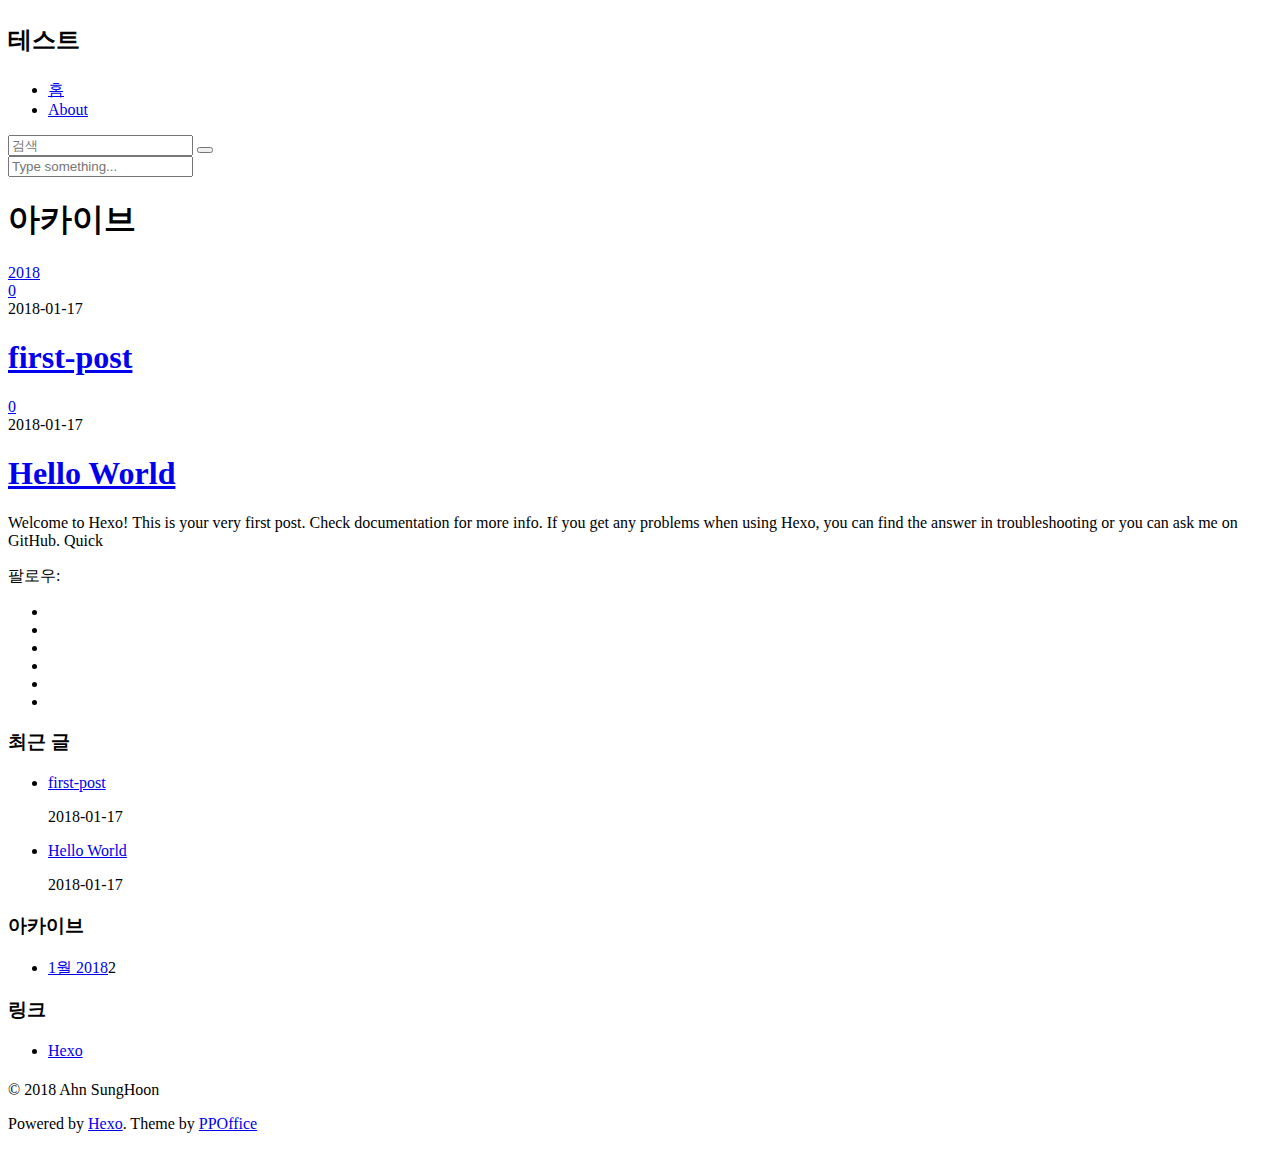
==== commit 4330e347: "Site updated: 2018-01-17 17:24:54" ====
--- a/archives/index.html
+++ b/archives/index.html
@@ -3,7 +3,7 @@
 <head>
     <meta charset="utf-8">
     
-    <title>Archive | Test 프로그래밍</title>
+    <title>아카이브 | Test 프로그래밍</title>
     
     <meta name="viewport" content="width=device-width, initial-scale=1, maximum-scale=1">
     
@@ -11,7 +11,7 @@
 <meta property="og:title" content="Test 프로그래밍">
 <meta property="og:url" content="https://kker5.github.io/ahn/archives/index.html">
 <meta property="og:site_name" content="Test 프로그래밍">
-<meta property="og:locale" content="korean">
+<meta property="og:locale" content="ko">
 <meta name="twitter:card" content="summary">
 <meta name="twitter:title" content="Test 프로그래밍">
     
@@ -22,19 +22,19 @@
 
     
 
-    <link rel="stylesheet" href="/libs/font-awesome/css/font-awesome.min.css">
-    <link rel="stylesheet" href="/libs/titillium-web/styles.css">
-    <link rel="stylesheet" href="/libs/source-code-pro/styles.css">
-
-    <link rel="stylesheet" href="/css/style.css">
-
-    <script src="/libs/jquery/2.0.3/jquery.min.js"></script>
-    
-    
-        <link rel="stylesheet" href="/libs/lightgallery/css/lightgallery.min.css">
-    
-    
-        <link rel="stylesheet" href="/libs/justified-gallery/justifiedGallery.min.css">
+    <link rel="stylesheet" href="/ahn/libs/font-awesome/css/font-awesome.min.css">
+    <link rel="stylesheet" href="/ahn/libs/titillium-web/styles.css">
+    <link rel="stylesheet" href="/ahn/libs/source-code-pro/styles.css">
+
+    <link rel="stylesheet" href="/ahn/css/style.css">
+
+    <script src="/ahn/libs/jquery/2.0.3/jquery.min.js"></script>
+    
+    
+        <link rel="stylesheet" href="/ahn/libs/lightgallery/css/lightgallery.min.css">
+    
+    
+        <link rel="stylesheet" href="/ahn/libs/justified-gallery/justifiedGallery.min.css">
     
     
     
@@ -50,7 +50,7 @@
             <div class="container-inner">
                 <div id="header-title">
                     <h1 class="logo-wrap">
-                        <a href="/" class="logo"></a>
+                        <a href="/ahn/" class="logo"></a>
                     </h1>
                     
                         <h2 class="subtitle-wrap">
@@ -64,13 +64,13 @@
                         <ul id="main-nav">
                             
                                 <li class="main-nav-list-item" >
-                                    <a class="main-nav-list-link" href="/">Home</a>
+                                    <a class="main-nav-list-link" href="/ahn/">홈</a>
                                 </li>
                             
                                         
                                     
                                 <li class="main-nav-list-item" >
-                                    <a class="main-nav-list-link" href="/about/index.html">About</a>
+                                    <a class="main-nav-list-link" href="/ahn/about/index.html">About</a>
                                 </li>
                             
                         </ul>
@@ -78,7 +78,7 @@
                             <div id="search-form-wrap">
 
     <form class="search-form">
-        <input type="text" class="ins-search-input search-form-input" placeholder="Search" />
+        <input type="text" class="ins-search-input search-form-input" placeholder="검색" />
         <button type="submit" class="search-form-submit"></button>
     </form>
     <div class="ins-search">
@@ -97,19 +97,19 @@
 (function (window) {
     var INSIGHT_CONFIG = {
         TRANSLATION: {
-            POSTS: 'Posts',
+            POSTS: '포스트',
             PAGES: 'Pages',
-            CATEGORIES: 'Categories',
-            TAGS: 'Tags',
+            CATEGORIES: '카테고리',
+            TAGS: '태그',
             UNTITLED: '(Untitled)',
         },
-        ROOT_URL: '/',
-        CONTENT_URL: '/content.json',
+        ROOT_URL: '/ahn/',
+        CONTENT_URL: '/ahn/content.json',
     };
     window.INSIGHT_CONFIG = INSIGHT_CONFIG;
 })(window);
 </script>
-<script src="/js/insight.js"></script>
+<script src="/ahn/js/insight.js"></script>
 
 </div>
                         </nav>
@@ -126,7 +126,7 @@
                         <div class="main-body-header">
     <h1 class="header">
     
-    <i class="icon fa fa-archive"></i>Archive
+    <i class="icon fa fa-archive"></i>아카이브
     </h1>
 </div>
                         <div class="main-body-content">
@@ -138,7 +138,7 @@
         
         <section class="archives-wrap">
             <div class="archive-year-wrap">
-                <a href="/archives/2018" class="archive-year"><i class="icon fa fa-calendar-o"></i>2018</a>
+                <a href="/ahn/archives/2018" class="archive-year"><i class="icon fa fa-calendar-o"></i>2018</a>
             </div>
             <div class="archives">
     
@@ -149,7 +149,7 @@
         <article class="article article-summary">
     <div class="article-summary-inner">
         
-        <a href="/2018/01/17/first-post/" class="thumbnail">
+        <a href="/ahn/2018/01/17/first-post/" class="thumbnail">
     
     
         <span class="thumbnail-image thumbnail-none"></span>
@@ -177,7 +177,7 @@
         
     
         <h1 class="article-title" itemprop="name">
-        <a href="/2018/01/17/first-post/">first-post</a>
+        <a href="/ahn/2018/01/17/first-post/">first-post</a>
         </h1>
     
 
@@ -195,7 +195,7 @@
         <article class="article article-summary">
     <div class="article-summary-inner">
         
-        <a href="/2018/01/17/hello-world/" class="thumbnail">
+        <a href="/ahn/2018/01/17/hello-world/" class="thumbnail">
     
     
         <span class="thumbnail-image thumbnail-none"></span>
@@ -223,7 +223,7 @@
         
     
         <h1 class="article-title" itemprop="name">
-        <a href="/2018/01/17/hello-world/">Hello World</a>
+        <a href="/ahn/2018/01/17/hello-world/">Hello World</a>
         </h1>
     
 
@@ -247,12 +247,12 @@
                     <aside id="sidebar">
     <a class="sidebar-toggle" title="Expand Sidebar"><i class="toggle icon"></i></a>
     <div class="sidebar-top">
-        <p>follow:</p>
+        <p>팔로우:</p>
         <ul class="social-links">
             
                 
                 <li>
-                    <a class="social-tooltip" title="twitter" href="/" target="_blank">
+                    <a class="social-tooltip" title="twitter" href="/ahn/" target="_blank">
                         <i class="icon fa fa-twitter"></i>
                     </a>
                 </li>
@@ -260,7 +260,7 @@
             
                 
                 <li>
-                    <a class="social-tooltip" title="facebook" href="/" target="_blank">
+                    <a class="social-tooltip" title="facebook" href="/ahn/" target="_blank">
                         <i class="icon fa fa-facebook"></i>
                     </a>
                 </li>
@@ -268,7 +268,7 @@
             
                 
                 <li>
-                    <a class="social-tooltip" title="google-plus" href="/" target="_blank">
+                    <a class="social-tooltip" title="google-plus" href="/ahn/" target="_blank">
                         <i class="icon fa fa-google-plus"></i>
                     </a>
                 </li>
@@ -276,7 +276,7 @@
             
                 
                 <li>
-                    <a class="social-tooltip" title="github" href="https://github.com/ppoffice/hexo-theme-hueman" target="_blank">
+                    <a class="social-tooltip" title="github" href="https://github.com/kker5/ahn" target="_blank">
                         <i class="icon fa fa-github"></i>
                     </a>
                 </li>
@@ -284,7 +284,7 @@
             
                 
                 <li>
-                    <a class="social-tooltip" title="weibo" href="/" target="_blank">
+                    <a class="social-tooltip" title="weibo" href="/ahn/" target="_blank">
                         <i class="icon fa fa-weibo"></i>
                     </a>
                 </li>
@@ -292,7 +292,7 @@
             
                 
                 <li>
-                    <a class="social-tooltip" title="rss" href="/" target="_blank">
+                    <a class="social-tooltip" title="rss" href="/ahn/" target="_blank">
                         <i class="icon fa fa-rss"></i>
                     </a>
                 </li>
@@ -306,14 +306,14 @@
             
                 
     <div class="widget-wrap">
-        <h3 class="widget-title">recents</h3>
+        <h3 class="widget-title">최근 글</h3>
         <div class="widget">
             <ul id="recent-post" class="">
                 
                     <li>
                         
                         <div class="item-thumbnail">
-                            <a href="/2018/01/17/first-post/" class="thumbnail">
+                            <a href="/ahn/2018/01/17/first-post/" class="thumbnail">
     
     
         <span class="thumbnail-image thumbnail-none"></span>
@@ -325,7 +325,7 @@
                         
                         <div class="item-inner">
                             <p class="item-category"></p>
-                            <p class="item-title"><a href="/2018/01/17/first-post/" class="title">first-post</a></p>
+                            <p class="item-title"><a href="/ahn/2018/01/17/first-post/" class="title">first-post</a></p>
                             <p class="item-date"><time datetime="2018-01-17T06:47:03.000Z" itemprop="datePublished">2018-01-17</time></p>
                         </div>
                     </li>
@@ -333,7 +333,7 @@
                     <li>
                         
                         <div class="item-thumbnail">
-                            <a href="/2018/01/17/hello-world/" class="thumbnail">
+                            <a href="/ahn/2018/01/17/hello-world/" class="thumbnail">
     
     
         <span class="thumbnail-image thumbnail-none"></span>
@@ -345,7 +345,7 @@
                         
                         <div class="item-inner">
                             <p class="item-category"></p>
-                            <p class="item-title"><a href="/2018/01/17/hello-world/" class="title">Hello World</a></p>
+                            <p class="item-title"><a href="/ahn/2018/01/17/hello-world/" class="title">Hello World</a></p>
                             <p class="item-date"><time datetime="2018-01-17T05:06:43.746Z" itemprop="datePublished">2018-01-17</time></p>
                         </div>
                     </li>
@@ -360,9 +360,9 @@
             
                 
     <div class="widget-wrap widget-list">
-        <h3 class="widget-title">archives</h3>
+        <h3 class="widget-title">아카이브</h3>
         <div class="widget">
-            <ul class="archive-list"><li class="archive-list-item"><a class="archive-list-link" href="/archives/2018/01/">January 2018</a><span class="archive-list-count">2</span></li></ul>
+            <ul class="archive-list"><li class="archive-list-item"><a class="archive-list-link" href="/ahn/archives/2018/01/">1월 2018</a><span class="archive-list-count">2</span></li></ul>
         </div>
     </div>
 
@@ -376,7 +376,7 @@
             
                 
     <div class="widget-wrap widget-list">
-        <h3 class="widget-title">links</h3>
+        <h3 class="widget-title">링크</h3>
         <div class="widget">
             <ul>
                 
@@ -402,7 +402,7 @@
             <a id="back-to-top" href="javascript:;"><i class="icon fa fa-angle-up"></i></a>
             <div class="credit">
                 <h1 class="logo-wrap">
-                    <a href="/" class="logo"></a>
+                    <a href="/ahn/" class="logo"></a>
                 </h1>
                 <p>&copy; 2018 Ahn SungHoon</p>
                 <p>Powered by <a href="//hexo.io/" target="_blank">Hexo</a>. Theme by <a href="//github.com/ppoffice" target="_blank">PPOffice</a></p>
@@ -429,25 +429,25 @@
 
 
     
-        <script src="/libs/lightgallery/js/lightgallery.min.js"></script>
-        <script src="/libs/lightgallery/js/lg-thumbnail.min.js"></script>
-        <script src="/libs/lightgallery/js/lg-pager.min.js"></script>
-        <script src="/libs/lightgallery/js/lg-autoplay.min.js"></script>
-        <script src="/libs/lightgallery/js/lg-fullscreen.min.js"></script>
-        <script src="/libs/lightgallery/js/lg-zoom.min.js"></script>
-        <script src="/libs/lightgallery/js/lg-hash.min.js"></script>
-        <script src="/libs/lightgallery/js/lg-share.min.js"></script>
-        <script src="/libs/lightgallery/js/lg-video.min.js"></script>
-    
-    
-        <script src="/libs/justified-gallery/jquery.justifiedGallery.min.js"></script>
+        <script src="/ahn/libs/lightgallery/js/lightgallery.min.js"></script>
+        <script src="/ahn/libs/lightgallery/js/lg-thumbnail.min.js"></script>
+        <script src="/ahn/libs/lightgallery/js/lg-pager.min.js"></script>
+        <script src="/ahn/libs/lightgallery/js/lg-autoplay.min.js"></script>
+        <script src="/ahn/libs/lightgallery/js/lg-fullscreen.min.js"></script>
+        <script src="/ahn/libs/lightgallery/js/lg-zoom.min.js"></script>
+        <script src="/ahn/libs/lightgallery/js/lg-hash.min.js"></script>
+        <script src="/ahn/libs/lightgallery/js/lg-share.min.js"></script>
+        <script src="/ahn/libs/lightgallery/js/lg-video.min.js"></script>
+    
+    
+        <script src="/ahn/libs/justified-gallery/jquery.justifiedGallery.min.js"></script>
     
     
 
 
 
 <!-- Custom Scripts -->
-<script src="/js/main.js"></script>
+<script src="/ahn/js/main.js"></script>
 
     </div>
 </body>
